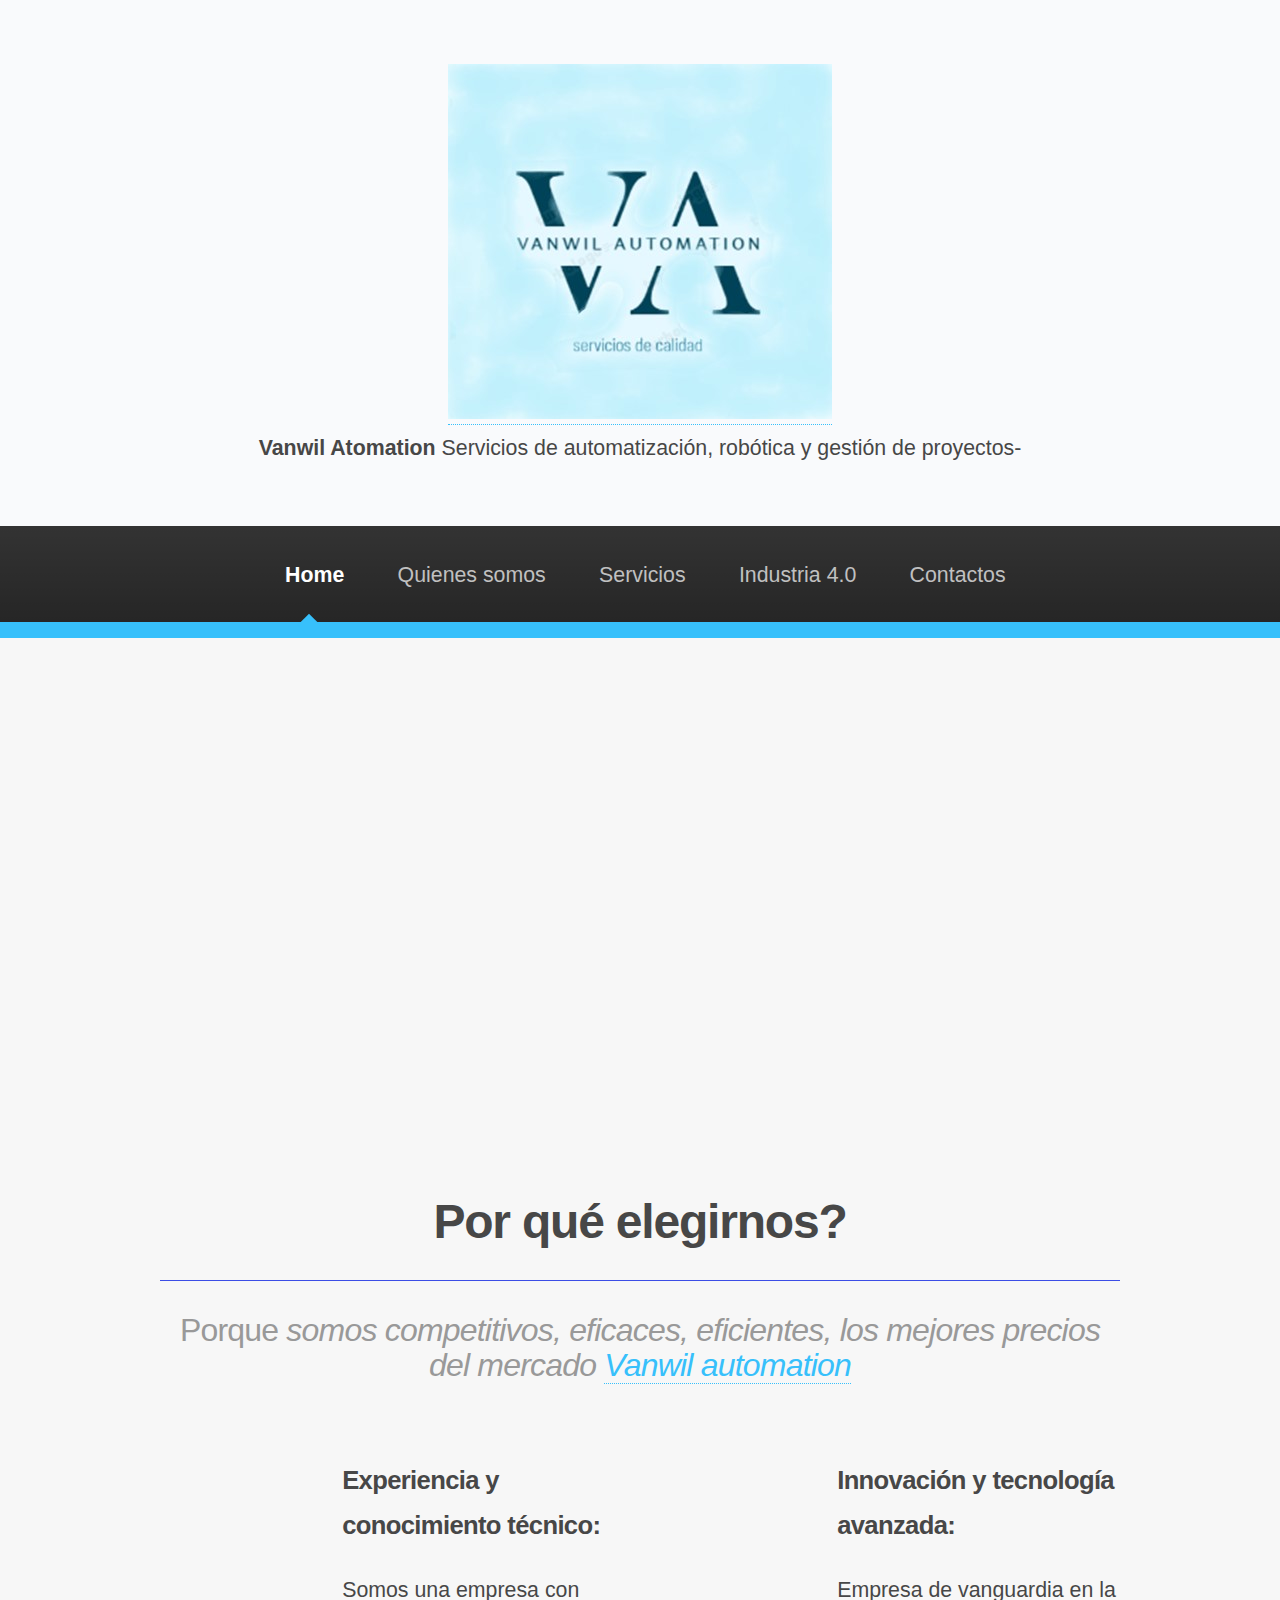
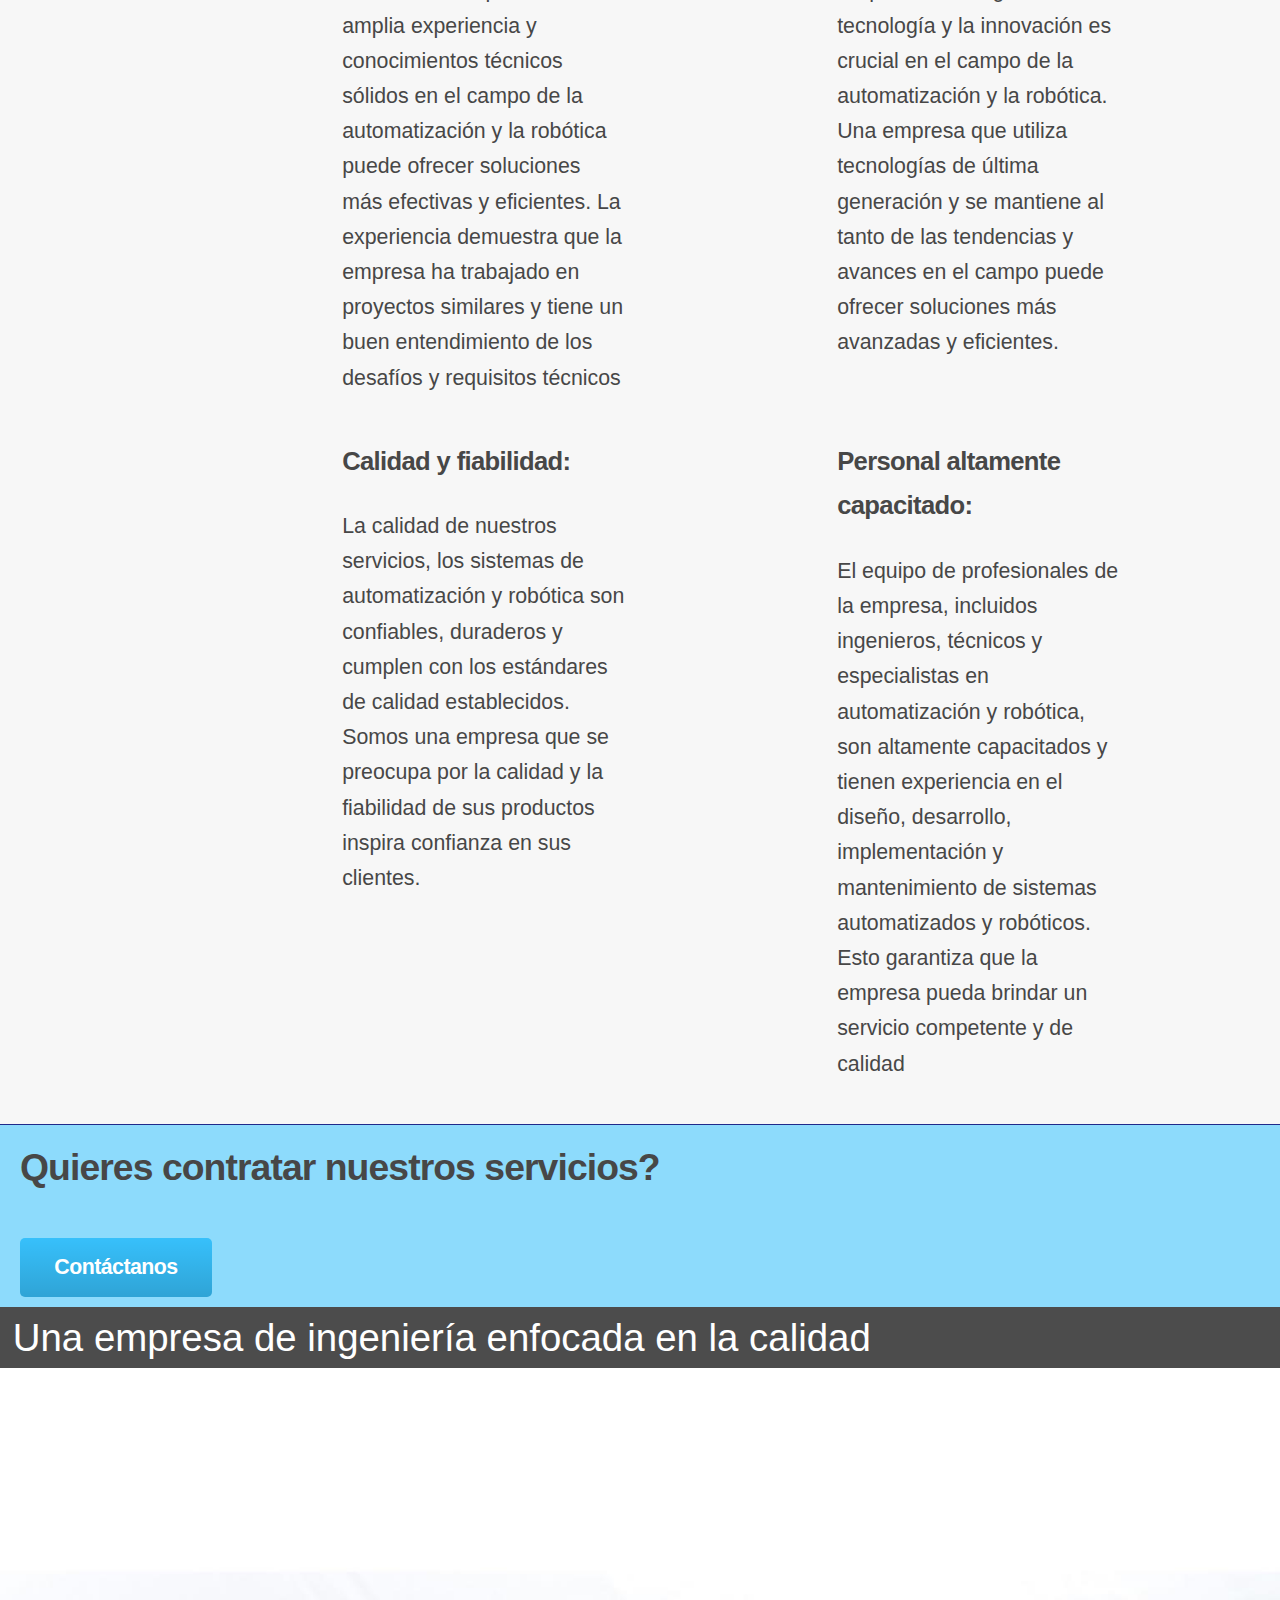
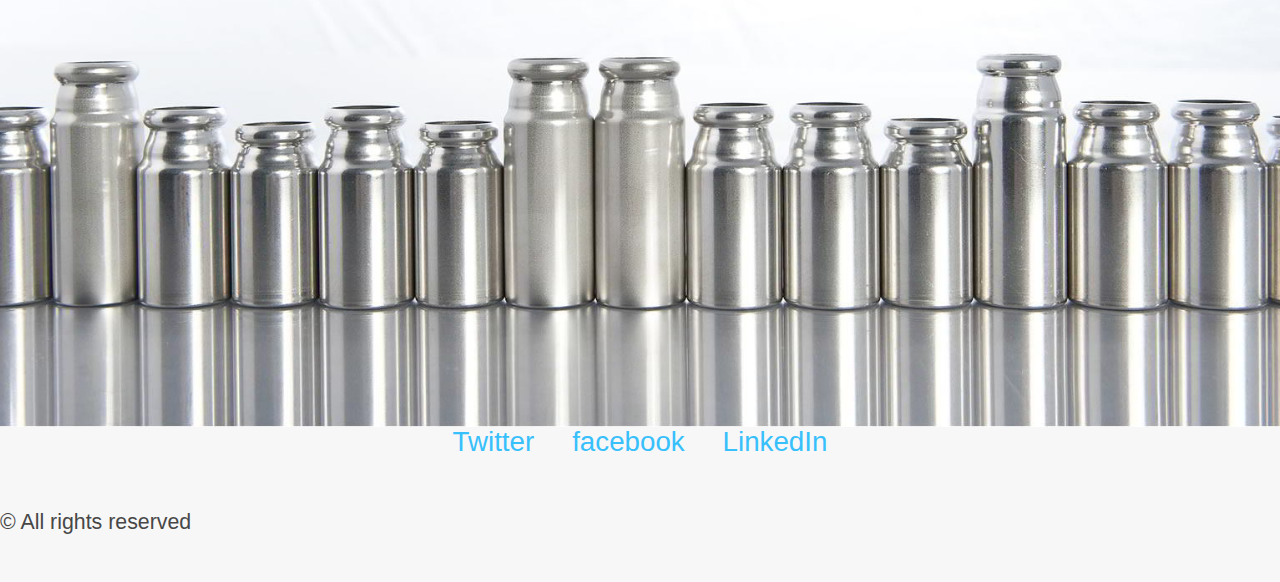
==== index.html @ 3be61e16 "arreglado encabezado html5 e idioma. Imágenes industria4, enlace logo" ====
<!DOCTYPE html>
<html lang="es">
	<head>
		<title>VanWil Automation</title>
		<meta charset="utf-8" />
		<meta name="viewport" content="width=device-width, initial-scale=1, user-scalable=no" />
		<link rel="stylesheet" href="style.css" />
		<link rel="icon" href="flaticon.jpg">
		<link rel="stylesheet" href= "https://www.flaticon.com/free-icons/automatic"/>
		<script>
			window.onload = function() {
			  var images = document.querySelectorAll('.image-box22 img');
			  var index = 0;
		
			  function changeImage() {
				images[index].classList.remove('active');
				index = (index + 1) % images.length;
				images[index].classList.add('active');
			  }
		
			  setInterval(changeImage, 3000);
			};
		  </script>
	</head>
	<body class="is-preload">
		<div id="page-wrapper">

			<!-- Header -->
			<div id="header">

				<!-- Logo -->
																									 
				<div class="logo-title">
					<div class="logo">
						<a title="Home" href="index.html"><img src="LOGO.jpg" alt="logo"></a>
					</div>
					<h1 class="title">Vanwil Atomation 
						<em>Servicios de automatización, robótica y gestión de proyectos-</em></h1>
				  </div>

					<!-- Nav -->
						<nav id="nav">
							<ul>
								<li class="current"><a href="index.html">Home</a></li>
								<li><a href="quienessomos.html">Quienes somos</a></li>
								<li><a href="servicios.html">Servicios</a></li>
								<li><a href="industria4.0.html">Industria 4.0</a></li>
								<li><a href="contactos.html">Contactos</a></li>
							</ul>
						</nav>

				</div>
				<div class="video-responsive">
					   <iframe src="https://www.youtube.com/embed/OmsjHP-Yej4" title="Automatización de Procesos Industriales" frameborder="0" allow="accelerometer; autoplay; clipboard-write; encrypted-media; gyroscope; picture-in-picture; web-share" allowfullscreen></iframe>
				</div>
				
				
	
			<!-- Gigantic Heading -->
				<section class="wrapper style2">
					<div class="container">
						<header class="major">
							<h2>Por qué elegirnos?</h2>
							<p>Porque  <em> somos competitivos, eficaces, eficientes, los mejores precios del mercado <a href="contactos.html">Vanwil automation</a></em></p>
						</header>
					</div>
				</section>

			<!-- Posts -->
				<section class="wrapper style1">
					<div class="container">
						<div class="row">
							<section class="col-6 col-12-narrower">
								<div class="box post">
									<a href="#" class="image left"><img src="https://th.bing.com/th/id/R.e890325b68b7413238dd6c9bfd5aa6a9?rik=tPpNaQdjNK7xMA&pid=ImgRaw&r=0" alt="" /></a>
									<div class="inner">
										<h3>Experiencia y conocimiento técnico: </h3>
										<p>Somos una empresa con amplia experiencia y conocimientos técnicos sólidos en el campo de la automatización y la robótica puede ofrecer soluciones más efectivas y eficientes. La experiencia demuestra que la empresa ha trabajado en proyectos similares y tiene un buen entendimiento de los desafíos y requisitos técnicos</p>
									</div>
								</div>
							</section>
							<section class="col-6 col-12-narrower">
								<div class="box post">
									<a href="#" class="image left"><img src="https://wonderfulengineering.com/wp-content/uploads/2021/03/Dyret-2-1-700x350.jpg" alt="" /></a>
									<div class="inner">
										<h3>Innovación y tecnología avanzada:</h3>
										<p> Empresa de vanguardia en la tecnología y la innovación es crucial en el campo de la automatización y la robótica. Una empresa que utiliza tecnologías de última generación y se mantiene al tanto de las tendencias y avances en el campo puede ofrecer soluciones más avanzadas y eficientes.</p>
									</div>
								</div>
							</section>
						</div>
						<div class="row">
							<section class="col-6 col-12-narrower">
								<div class="box post">
									<a href="#" class="image left"><img src="https://th.bing.com/th/id/OIP.pVTBRCieAH50RhQPYXQi9wHaE7?pid=ImgDet&rs=1" alt="" /></a>
									<div class="inner">
										<h3>Calidad y fiabilidad: </h3>
										<p>La calidad de nuestros servicios, los sistemas de automatización y robótica son confiables, duraderos y cumplen con los estándares de calidad establecidos. Somos una empresa que se preocupa por la calidad y la fiabilidad de sus productos inspira confianza en sus clientes.</p>
									</div>
								</div>
							</section>
							<section class="col-6 col-12-narrower">
								<div class="box post">
									<a href="#" class="image left"><img src="https://www.designworldonline.com/wp-content/uploads/TIM-factory-3-landscape_updated_Newsroom_tcm27-96916.jpg" alt="" /></a>
									<div class="inner">
										<h3>Personal altamente capacitado:</h3>
										<p> El equipo de profesionales de la empresa, incluidos ingenieros, técnicos y especialistas en automatización y robótica, son altamente capacitados y tienen experiencia en el diseño, desarrollo, implementación y mantenimiento de sistemas automatizados y robóticos. Esto garantiza que la empresa pueda brindar un servicio competente y de calidad</p>
									</div>
								</div>
							</section>
						</div>
					</div>
				</section>

			<!-- CTA -->
				<section >
					<div id="azul">
						<header>
							<h2>Quieres contratar nuestros servicios?</h2>
							<a href="contactos.html" class="button">Contáctanos</a>
						</header>
					</div>
				</section>

				


<div class="image-box22">
    <img class="first active" src="envases-de-aluminio.jpg" alt="envases-de-aluminio">
    <img class="second" src="automatizacion3.jpg" alt="automatizacion3">
    <img class="third" src="automatizacion-industrial.jpg" alt="automatizacion-industrial">
    <div class="title1"> Una empresa de ingeniería enfocada en la calidad </div>

	</div>  
</div>

					   <!-- Icons  -->
				 <section class="wrapper style2">
					<div class="container">
						<header class="major">
						<ul class="icons">
							<li><a href="#" class="icon brands fa-twitter">Twitter<span class="label">Twitter</span></a></li>
							<li><a href="#" class="icon brands fa-facebook-f">facebook<span class="label">Facebook</span></a></li>
							<li><a href="#" class="icon brands fa-linkedin-in">LinkedIn<span class="label">LinkedIn</span></a></li>
						</ul>
					</div>
				</section>

					<!-- Copyright -->
				<section>
					<div class="copyright">
						<ul class="menu">
							<li>&copy; All rights reserved</li>
						</ul>
					</div>
				</section>
				</div>

		</div>

	</body>
</html>
---- style.css ----
html, body, div, span, applet, object,
iframe, h1, h2, h3, h4, h5, h6, p, blockquote,
pre, a, abbr, acronym, address, big, cite,
code, del, dfn, em, img, ins, kbd, q, s, samp,
small, strike, strong, sub, sup, tt, var, b,
u, i, center, dl, dt, dd, ol, ul, li, fieldset,
form, label, legend, table, caption, tbody,
tfoot, thead, tr, th, td, article, aside,
canvas, details, embed, figure, figcaption,
footer, header, hgroup, menu, nav, output, ruby,
section, summary, time, mark, audio, video {
	margin: 0;
	padding: 0;
	border: 0;
	font-size: 100%;
	font: inherit;
	vertical-align: baseline;}

article, aside, details, figcaption, figure,
footer, header, hgroup, menu, nav, section {
	display: block;}

body {
	line-height: 1;
}



 /* Basic  header {
	display: flex;
	align-items: center;
	justify-content: space-between;
	padding: 10px 20px;
	background-color: #84caf8;
  }*/
  
  
  .image-box22 {
	width: 100%;
	height: 0;
	position: relative;
	overflow: hidden;
	padding-bottom: 56.25%;
  }
  
  .image-box22 img {
	width: 100%;
	height: 100%;
	position: absolute;
	top: 0;
	left: 0;
	opacity: 0;
	transition: opacity 1s ease-in-out;
	object-fit:cover;
  }
  
  .image-box22 img.active {
	opacity: 1;
  }
  
  .image-box22 img.first {
	animation: rotateImages 9s linear infinite;
  }
  
  .image-box22 img.second {
	animation: rotateImages 9s linear infinite -3s;
  }
  
  .image-box22 img.third {
	animation: rotateImages 9s linear infinite -6s;
  }
  
  @keyframes rotateImages {
	0% { opacity: 0; }
	20% { opacity: 1; }
	33.33% { opacity: 1; }
	53.33% { opacity: 0; }
	100% { opacity: 0; }
  }

  .image-box22 .title1 {
	position: absolute;
	top: 0;
	left: 0;
	width: 100%;
	background-color: rgba(0, 0, 0, 0.7);
	color: #fff;
	font-size: 3vw;
	padding: 1vw;
	box-sizing: border-box;
  }








  .image-container11 {
	width: 100%;
	height: 0;
	padding-bottom: 56.25%; /* Proporción 16:9 */
	position: relative;
	overflow: hidden;
  }
  
  .imagen-prueba {
	position: absolute;
	top: 0;
	left: 0;
	width: 100%;
	height: 100%;
	object-fit: cover;
  }
  

  .margensuperior {
	
	margin-bottom: 100;
	
  }

  .imagen-prueba2 {
	position: absolute ;
	top: 100;
	left: 190;
	right: 100em;
	width: 70%;
	height: 80%;
	/*object-fit: cover;*/
	animation-name: fade-in;
	animation-duration: 1s;
	animation-fill-mode: forwards;
	animation-delay: 0.5s;
  }

  #azul {
	display: flex;
	align-items: center;
	justify-content: space-between;
	padding: 10px 20px;
	background: #8ddbfc;
	border-top: solid 1px #202a8a;
  }





  .image-container11 {
	width: 100%;
	height: 0;
	padding-bottom: 56.25%; /* Proporción 16:9 */
	position: relative;
	overflow: hidden;
  }
  
  .imagen-prueba {
	position: absolute;
	top: 0;
	left: 0;
	width: 100%;
	height: 100%;
	object-fit: cover;
	animation-name: fade-in;
	animation-duration: 1s;
	animation-fill-mode: forwards;
	animation-delay: 0.5s;
  }
  
  @keyframes fade-in {
	0% {
	  opacity: 0;
	}
	100% {
	  opacity: 1;
	}
  }
  
/* Estilos para dispositivos con una resolución de pantalla de hasta 600px (teléfonos) */
@media (max-width: 600px) {
	/* Estilos específicos para teléfonos */
	
	/* Ajusta el tamaño del logo */
	.logo img {
	  max-width: 80%;
	}
	
	/* Ajusta el tamaño del título */
	.title {
	  font-size: 18px;
	}
	
	/* Ajusta el tamaño del menú de navegación */
	#nav ul {
	  flex-direction: column;
	}
	
	#nav li {
	  margin-bottom: 10px;
	}
  }









/*

  .logo {
	display: inline-block;
	height: 100px;
  }
  
  .logo img {
	height: 100%;
	margin-left: 0;
  }
  
  .title {
	display: inline-block;
	margin: 0 0 0 1550 px;
	font-size: 24px;
	align-items: center;
  }
  
*/
  .h4 {
	font-size: 1.005em;
	letter-spacing: -0.005em;
}
  





















ol, ul {
	list-style: none;
}

blockquote, q {
	quotes: none;
}

	blockquote:before, blockquote:after, q:before, q:after {
		content: '';
		content: none;
	}

table {
	border-collapse: collapse;
	border-spacing: 0;
}

body {
	-webkit-text-size-adjust: none;
}

mark {
	background-color: transparent;
	color: inherit;
}

input::-moz-focus-inner {
	border: 0;
	padding: 0;
}

input, select, textarea {
	-moz-appearance: none;
	-webkit-appearance: none;
	-ms-appearance: none;
	appearance: none;
}

/* Basic */

	html {
		box-sizing: border-box;
	}

	*, *:before, *:after {
		box-sizing: inherit;
	}

	body {
		background: #f7f7f7 url("images/bg01.png");
	}

		body.is-preload *, body.is-preload *:before, body.is-preload *:after {
			-moz-animation: none !important;
			-webkit-animation: none !important;
			-ms-animation: none !important;
			animation: none !important;
			-moz-transition: none !important;
			-webkit-transition: none !important;
			-ms-transition: none !important;
			transition: none !important;
		}

	body, input, select, textarea {
		color: #474747;
		font-family: 'Source Sans Pro', sans-serif;
		font-size: 16pt;
		font-weight: 300;
		line-height: 1.65em;
	}

	a {
		-moz-transition: color 0.2s ease-in-out, border-color 0.2s ease-in-out, opacity 0.2s ease-in-out;
		-webkit-transition: color 0.2s ease-in-out, border-color 0.2s ease-in-out, opacity 0.2s ease-in-out;
		-ms-transition: color 0.2s ease-in-out, border-color 0.2s ease-in-out, opacity 0.2s ease-in-out;
		transition: color 0.2s ease-in-out, border-color 0.2s ease-in-out, opacity 0.2s ease-in-out;
		color: #37c0fb;
		text-decoration: none;
		border-bottom: dotted 1px;
	}

		a:hover {
			color: #37c0fb;
			border-bottom-color: transparent;
		}

	strong, b {
		font-weight: 600;
	}

	em, i {
		font-style: italic;
	}

	p, ul, ol, dl, table, blockquote {
		margin: 0 0 2em 0;
	}

	h1, h2, h3, h4, h5, h6 {
		color: inherit;
		font-weight: 600;
		line-height: 1.75em;
		margin-bottom: 1em;
	}

		h1 a, h2 a, h3 a, h4 a, h5 a, h6 a {
			color: inherit;
			text-decoration: none;
		}

		h1 em, h2 em, h3 em, h4 em, h5 em, h6 em {
			font-style: normal;
			font-weight: 300;
		}

	h2 {
		font-size: 1.75em;
		letter-spacing: -0.025em;
	}

	h3 {
		font-size: 1.2em;
		letter-spacing: -0.025em;
	}

	sub {
		font-size: 0.8em;
		position: relative;
		top: 0.5em;
	}

	sup {
		font-size: 0.8em;
		position: relative;
		top: -0.5em;
	}

	hr {
		border-top: solid 1px #e0e0e0;
		border: 0;
		margin-bottom: 1.5em;
	}

	blockquote {
		border-left: solid 0.5em #e0e0e0;
		font-style: italic;
		padding: 1em 0 1em 2em;
	}

    .video-responsive {
            position: relative;
            padding-bottom: 40%; /* 16/9 ratio */
            padding-top: 30px; /* IE6 workaround*/
            height: 0;
            overflow: hidden;
            }
            
    .video-responsive iframe,
    .video-responsive object,
    .video-responsive embed {
            position: absolute;
            top: 0;
            left: 0;
            width: 100%;
            height: 100%;
            }

/* Estilos para dispositivos móviles */
@media (max-width: 767px) {
	.col-12 {
	  width: 100%;
	  padding: 0 10px;
	}
  }
  
  /* Estilos para tabletas */
  @media (min-width: 768px) and (max-width: 991px) {
	.col-md-6 {
	  width: 50%;
	  padding: 0 10px;
	}
  }
  
  /* Estilos para escritorios */
  @media (min-width: 992px) {
	.col-lg-3 {
	  width: 33.33%;
	  padding: 0 15px;
	}
  }
  
  /* Estilos generales para el contenedor de la imagen */
  .image-containe11r {
	text-align: center;
  }
  
  /* Estilos para la imagen */
  .imagen-prueba22 {
	max-width: 100%;
	height: auto;
  }
  

/* Container */

	.container {
		margin: 0 auto;
		max-width: 100%;
		width: 1400px;
	}

		@media screen and (max-width: 1680px) {

			.container {
				width: 1200px;
			}

		}

		@media screen and (max-width: 1280px) {

			.container {
				width: 960px;
			}

		}

		@media screen and (max-width: 980px) {

			.container {
				width: 95%;
			}

		}

		@media screen and (max-width: 840px) {

			.container {
				width: 95%;
			}

		}

		@media screen and (max-width: 736px) {

			.container {
				width: 90%;
			}

		}

		@media screen and (max-width: 480px) {

			.container {
				width: 100%;
			}

		}

/* Row */

	.row {
		display: flex;
		flex-wrap: wrap;
		box-sizing: border-box;
		align-items: stretch;
	}

		.row > * {
			box-sizing: border-box;
		}

		.row.gtr-uniform > * > :last-child {
			margin-bottom: 0;
		}

		.row.aln-left {
			justify-content: flex-start;
		}

		.row.aln-center {
			justify-content: center;
		}

		.row.aln-right {
			justify-content: flex-end;
		}

		.row.aln-top {
			align-items: flex-start;
		}

		.row.aln-middle {
			align-items: center;
		}

		.row.aln-bottom {
			align-items: flex-end;
		}

		.row > .imp {
			order: -1;
		}

		.row > .col-1 {
			width: 8.33333%;
		}

		.row > .off-1 {
			margin-left: 8.33333%;
		}

		.row > .col-2 {
			width: 16.66667%;
		}

		.row > .off-2 {
			margin-left: 16.66667%;
		}

		.row > .col-3 {
			width: 25%;
		}

		.row > .off-3 {
			margin-left: 25%;
		}

		.row > .col-4 {
			width: 33.33333%;
		}

		.row > .off-4 {
			margin-left: 33.33333%;
		}

		.row > .col-5 {
			width: 41.66667%;
		}

		.row > .off-5 {
			margin-left: 41.66667%;
		}

		.row > .col-6 {
			width: 50%;
		}

		.row > .off-6 {
			margin-left: 50%;
		}

		.row > .col-7 {
			width: 58.33333%;
		}

		.row > .off-7 {
			margin-left: 58.33333%;
		}

		.row > .col-8 {
			width: 66.66667%;
		}

		.row > .off-8 {
			margin-left: 66.66667%;
		}

		.row > .col-9 {
			width: 75%;
		}

		.row > .off-9 {
			margin-left: 75%;
		}

		.row > .col-10 {
			width: 83.33333%;
		}

		.row > .off-10 {
			margin-left: 83.33333%;
		}

		.row > .col-11 {
			width: 91.66667%;
		}

		.row > .off-11 {
			margin-left: 91.66667%;
		}

		.row > .col-12 {
			width: 100%;
		}

		.row > .off-12 {
			margin-left: 100%;
		}

		.row.gtr-0 {
			margin-top: 0px;
			margin-left: 0px;
		}

			.row.gtr-0 > * {
				padding: 0px 0 0 0px;
			}

			.row.gtr-0.gtr-uniform {
				margin-top: 0px;
			}

				.row.gtr-0.gtr-uniform > * {
					padding-top: 0px;
				}

		.row.gtr-25 {
			margin-top: -12.5px;
			margin-left: -12.5px;
		}

			.row.gtr-25 > * {
				padding: 12.5px 0 0 12.5px;
			}

			.row.gtr-25.gtr-uniform {
				margin-top: -12.5px;
			}

				.row.gtr-25.gtr-uniform > * {
					padding-top: 12.5px;
				}

		.row.gtr-50 {
			margin-top: -25px;
			margin-left: -25px;
		}

			.row.gtr-50 > * {
				padding: 25px 0 0 25px;
			}

			.row.gtr-50.gtr-uniform {
				margin-top: -25px;
			}

				.row.gtr-50.gtr-uniform > * {
					padding-top: 25px;
				}

		.row {
			margin-top: -50px;
			margin-left: -50px;
		}

			.row > * {
				padding: 50px 0 0 50px;
			}

			.row.gtr-uniform {
				margin-top: -50px;
			}

				.row.gtr-uniform > * {
					padding-top: 50px;
				}

		.row.gtr-150 {
			margin-top: -75px;
			margin-left: -75px;
		}

			.row.gtr-150 > * {
				padding: 75px 0 0 75px;
			}

			.row.gtr-150.gtr-uniform {
				margin-top: -75px;
			}

				.row.gtr-150.gtr-uniform > * {
					padding-top: 75px;
				}

		.row.gtr-200 {
			margin-top: -100px;
			margin-left: -100px;
		}

			.row.gtr-200 > * {
				padding: 100px 0 0 100px;
			}

			.row.gtr-200.gtr-uniform {
				margin-top: -100px;
			}

				.row.gtr-200.gtr-uniform > * {
					padding-top: 100px;
				}

		@media screen and (max-width: 1680px) {

			.row {
				display: flex;
				flex-wrap: wrap;
				box-sizing: border-box;
				align-items: stretch;
			}

				.row > * {
					box-sizing: border-box;
				}

				.row.gtr-uniform > * > :last-child {
					margin-bottom: 0;
				}

				.row.aln-left {
					justify-content: flex-start;
				}

				.row.aln-center {
					justify-content: center;
				}

				.row.aln-right {
					justify-content: flex-end;
				}

				.row.aln-top {
					align-items: flex-start;
				}

				.row.aln-middle {
					align-items: center;
				}

				.row.aln-bottom {
					align-items: flex-end;
				}

				.row > .imp-wide {
					order: -1;
				}

				.row > .col-1-wide {
					width: 8.33333%;
				}

				.row > .off-1-wide {
					margin-left: 8.33333%;
				}

				.row > .col-2-wide {
					width: 16.66667%;
				}

				.row > .off-2-wide {
					margin-left: 16.66667%;
				}

				.row > .col-3-wide {
					width: 25%;
				}

				.row > .off-3-wide {
					margin-left: 25%;
				}

				.row > .col-4-wide {
					width: 33.33333%;
				}

				.row > .off-4-wide {
					margin-left: 33.33333%;
				}

				.row > .col-5-wide {
					width: 41.66667%;
				}

				.row > .off-5-wide {
					margin-left: 41.66667%;
				}

				.row > .col-6-wide {
					width: 50%;
				}

				.row > .off-6-wide {
					margin-left: 50%;
				}

				.row > .col-7-wide {
					width: 58.33333%;
				}

				.row > .off-7-wide {
					margin-left: 58.33333%;
				}

				.row > .col-8-wide {
					width: 66.66667%;
				}

				.row > .off-8-wide {
					margin-left: 66.66667%;
				}

				.row > .col-9-wide {
					width: 75%;
				}

				.row > .off-9-wide {
					margin-left: 75%;
				}

				.row > .col-10-wide {
					width: 83.33333%;
				}

				.row > .off-10-wide {
					margin-left: 83.33333%;
				}

				.row > .col-11-wide {
					width: 91.66667%;
				}

				.row > .off-11-wide {
					margin-left: 91.66667%;
				}

				.row > .col-12-wide {
					width: 100%;
				}

				.row > .off-12-wide {
					margin-left: 100%;
				}

				.row.gtr-0 {
					margin-top: 0px;
					margin-left: 0px;
				}

					.row.gtr-0 > * {
						padding: 0px 0 0 0px;
					}

					.row.gtr-0.gtr-uniform {
						margin-top: 0px;
					}

						.row.gtr-0.gtr-uniform > * {
							padding-top: 0px;
						}

				.row.gtr-25 {
					margin-top: -10px;
					margin-left: -10px;
				}

					.row.gtr-25 > * {
						padding: 10px 0 0 10px;
					}

					.row.gtr-25.gtr-uniform {
						margin-top: -10px;
					}

						.row.gtr-25.gtr-uniform > * {
							padding-top: 10px;
						}

				.row.gtr-50 {
					margin-top: -20px;
					margin-left: -20px;
				}

					.row.gtr-50 > * {
						padding: 20px 0 0 20px;
					}

					.row.gtr-50.gtr-uniform {
						margin-top: -20px;
					}

						.row.gtr-50.gtr-uniform > * {
							padding-top: 20px;
						}

				.row {
					margin-top: -40px;
					margin-left: -40px;
				}

					.row > * {
						padding: 40px 0 0 40px;
					}

					.row.gtr-uniform {
						margin-top: -40px;
					}

						.row.gtr-uniform > * {
							padding-top: 40px;
						}

				.row.gtr-150 {
					margin-top: -60px;
					margin-left: -60px;
				}

					.row.gtr-150 > * {
						padding: 60px 0 0 60px;
					}

					.row.gtr-150.gtr-uniform {
						margin-top: -60px;
					}

						.row.gtr-150.gtr-uniform > * {
							padding-top: 60px;
						}

				.row.gtr-200 {
					margin-top: -80px;
					margin-left: -80px;
				}

					.row.gtr-200 > * {
						padding: 80px 0 0 80px;
					}

					.row.gtr-200.gtr-uniform {
						margin-top: -80px;
					}

						.row.gtr-200.gtr-uniform > * {
							padding-top: 80px;
						}

		}

		@media screen and (max-width: 1280px) {

			.row {
				display: flex;
				flex-wrap: wrap;
				box-sizing: border-box;
				align-items: stretch;
			}

				.row > * {
					box-sizing: border-box;
				}

				.row.gtr-uniform > * > :last-child {
					margin-bottom: 0;
				}

				.row.aln-left {
					justify-content: flex-start;
				}

				.row.aln-center {
					justify-content: center;
				}

				.row.aln-right {
					justify-content: flex-end;
				}

				.row.aln-top {
					align-items: flex-start;
				}

				.row.aln-middle {
					align-items: center;
				}

				.row.aln-bottom {
					align-items: flex-end;
				}

				.row > .imp-normal {
					order: -1;
				}

				.row > .col-1-normal {
					width: 8.33333%;
				}

				.row > .off-1-normal {
					margin-left: 8.33333%;
				}

				.row > .col-2-normal {
					width: 16.66667%;
				}

				.row > .off-2-normal {
					margin-left: 16.66667%;
				}

				.row > .col-3-normal {
					width: 25%;
				}

				.row > .off-3-normal {
					margin-left: 25%;
				}

				.row > .col-4-normal {
					width: 33.33333%;
				}

				.row > .off-4-normal {
					margin-left: 33.33333%;
				}

				.row > .col-5-normal {
					width: 41.66667%;
				}

				.row > .off-5-normal {
					margin-left: 41.66667%;
				}

				.row > .col-6-normal {
					width: 50%;
				}

				.row > .off-6-normal {
					margin-left: 50%;
				}

				.row > .col-7-normal {
					width: 58.33333%;
				}

				.row > .off-7-normal {
					margin-left: 58.33333%;
				}

				.row > .col-8-normal {
					width: 66.66667%;
				}

				.row > .off-8-normal {
					margin-left: 66.66667%;
				}

				.row > .col-9-normal {
					width: 75%;
				}

				.row > .off-9-normal {
					margin-left: 75%;
				}

				.row > .col-10-normal {
					width: 83.33333%;
				}

				.row > .off-10-normal {
					margin-left: 83.33333%;
				}

				.row > .col-11-normal {
					width: 91.66667%;
				}

				.row > .off-11-normal {
					margin-left: 91.66667%;
				}

				.row > .col-12-normal {
					width: 100%;
				}

				.row > .off-12-normal {
					margin-left: 100%;
				}

				.row.gtr-0 {
					margin-top: 0px;
					margin-left: 0px;
				}

					.row.gtr-0 > * {
						padding: 0px 0 0 0px;
					}

					.row.gtr-0.gtr-uniform {
						margin-top: 0px;
					}

						.row.gtr-0.gtr-uniform > * {
							padding-top: 0px;
						}

				.row.gtr-25 {
					margin-top: -7.5px;
					margin-left: -7.5px;
				}

					.row.gtr-25 > * {
						padding: 7.5px 0 0 7.5px;
					}

					.row.gtr-25.gtr-uniform {
						margin-top: -7.5px;
					}

						.row.gtr-25.gtr-uniform > * {
							padding-top: 7.5px;
						}

				.row.gtr-50 {
					margin-top: -15px;
					margin-left: -15px;
				}

					.row.gtr-50 > * {
						padding: 15px 0 0 15px;
					}

					.row.gtr-50.gtr-uniform {
						margin-top: -15px;
					}

						.row.gtr-50.gtr-uniform > * {
							padding-top: 15px;
						}

				.row {
					margin-top: -30px;
					margin-left: -30px;
				}

					.row > * {
						padding: 30px 0 0 30px;
					}

					.row.gtr-uniform {
						margin-top: -30px;
					}

						.row.gtr-uniform > * {
							padding-top: 30px;
						}

				.row.gtr-150 {
					margin-top: -45px;
					margin-left: -45px;
				}

					.row.gtr-150 > * {
						padding: 45px 0 0 45px;
					}

					.row.gtr-150.gtr-uniform {
						margin-top: -45px;
					}

						.row.gtr-150.gtr-uniform > * {
							padding-top: 45px;
						}

				.row.gtr-200 {
					margin-top: -60px;
					margin-left: -60px;
				}

					.row.gtr-200 > * {
						padding: 60px 0 0 60px;
					}

					.row.gtr-200.gtr-uniform {
						margin-top: -60px;
					}

						.row.gtr-200.gtr-uniform > * {
							padding-top: 60px;
						}

		}

		@media screen and (max-width: 980px) {

			.row {
				display: flex;
				flex-wrap: wrap;
				box-sizing: border-box;
				align-items: stretch;
			}

				.row > * {
					box-sizing: border-box;
				}

				.row.gtr-uniform > * > :last-child {
					margin-bottom: 0;
				}

				.row.aln-left {
					justify-content: flex-start;
				}

				.row.aln-center {
					justify-content: center;
				}

				.row.aln-right {
					justify-content: flex-end;
				}

				.row.aln-top {
					align-items: flex-start;
				}

				.row.aln-middle {
					align-items: center;
				}

				.row.aln-bottom {
					align-items: flex-end;
				}

				.row > .imp-narrow {
					order: -1;
				}

				.row > .col-1-narrow {
					width: 8.33333%;
				}

				.row > .off-1-narrow {
					margin-left: 8.33333%;
				}

				.row > .col-2-narrow {
					width: 16.66667%;
				}

				.row > .off-2-narrow {
					margin-left: 16.66667%;
				}

				.row > .col-3-narrow {
					width: 25%;
				}

				.row > .off-3-narrow {
					margin-left: 25%;
				}

				.row > .col-4-narrow {
					width: 33.33333%;
				}

				.row > .off-4-narrow {
					margin-left: 33.33333%;
				}

				.row > .col-5-narrow {
					width: 41.66667%;
				}

				.row > .off-5-narrow {
					margin-left: 41.66667%;
				}

				.row > .col-6-narrow {
					width: 50%;
				}

				.row > .off-6-narrow {
					margin-left: 50%;
				}

				.row > .col-7-narrow {
					width: 58.33333%;
				}

				.row > .off-7-narrow {
					margin-left: 58.33333%;
				}

				.row > .col-8-narrow {
					width: 66.66667%;
				}

				.row > .off-8-narrow {
					margin-left: 66.66667%;
				}

				.row > .col-9-narrow {
					width: 75%;
				}

				.row > .off-9-narrow {
					margin-left: 75%;
				}

				.row > .col-10-narrow {
					width: 83.33333%;
				}

				.row > .off-10-narrow {
					margin-left: 83.33333%;
				}

				.row > .col-11-narrow {
					width: 91.66667%;
				}

				.row > .off-11-narrow {
					margin-left: 91.66667%;
				}

				.row > .col-12-narrow {
					width: 100%;
				}

				.row > .off-12-narrow {
					margin-left: 100%;
				}

				.row.gtr-0 {
					margin-top: 0px;
					margin-left: 0px;
				}

					.row.gtr-0 > * {
						padding: 0px 0 0 0px;
					}

					.row.gtr-0.gtr-uniform {
						margin-top: 0px;
					}

						.row.gtr-0.gtr-uniform > * {
							padding-top: 0px;
						}

				.row.gtr-25 {
					margin-top: -7.5px;
					margin-left: -7.5px;
				}

					.row.gtr-25 > * {
						padding: 7.5px 0 0 7.5px;
					}

					.row.gtr-25.gtr-uniform {
						margin-top: -7.5px;
					}

						.row.gtr-25.gtr-uniform > * {
							padding-top: 7.5px;
						}

				.row.gtr-50 {
					margin-top: -15px;
					margin-left: -15px;
				}

					.row.gtr-50 > * {
						padding: 15px 0 0 15px;
					}

					.row.gtr-50.gtr-uniform {
						margin-top: -15px;
					}

						.row.gtr-50.gtr-uniform > * {
							padding-top: 15px;
						}

				.row {
					margin-top: -30px;
					margin-left: -30px;
				}

					.row > * {
						padding: 30px 0 0 30px;
					}

					.row.gtr-uniform {
						margin-top: -30px;
					}

						.row.gtr-uniform > * {
							padding-top: 30px;
						}

				.row.gtr-150 {
					margin-top: -45px;
					margin-left: -45px;
				}

					.row.gtr-150 > * {
						padding: 45px 0 0 45px;
					}

					.row.gtr-150.gtr-uniform {
						margin-top: -45px;
					}

						.row.gtr-150.gtr-uniform > * {
							padding-top: 45px;
						}

				.row.gtr-200 {
					margin-top: -60px;
					margin-left: -60px;
				}

					.row.gtr-200 > * {
						padding: 60px 0 0 60px;
					}

					.row.gtr-200.gtr-uniform {
						margin-top: -60px;
					}

						.row.gtr-200.gtr-uniform > * {
							padding-top: 60px;
						}

		}

		@media screen and (max-width: 840px) {

			.row {
				display: flex;
				flex-wrap: wrap;
				box-sizing: border-box;
				align-items: stretch;
			}

				.row > * {
					box-sizing: border-box;
				}

				.row.gtr-uniform > * > :last-child {
					margin-bottom: 0;
				}

				.row.aln-left {
					justify-content: flex-start;
				}

				.row.aln-center {
					justify-content: center;
				}

				.row.aln-right {
					justify-content: flex-end;
				}

				.row.aln-top {
					align-items: flex-start;
				}

				.row.aln-middle {
					align-items: center;
				}

				.row.aln-bottom {
					align-items: flex-end;
				}

				.row > .imp-narrower {
					order: -1;
				}

				.row > .col-1-narrower {
					width: 8.33333%;
				}

				.row > .off-1-narrower {
					margin-left: 8.33333%;
				}

				.row > .col-2-narrower {
					width: 16.66667%;
				}

				.row > .off-2-narrower {
					margin-left: 16.66667%;
				}

				.row > .col-3-narrower {
					width: 25%;
				}

				.row > .off-3-narrower {
					margin-left: 25%;
				}

				.row > .col-4-narrower {
					width: 33.33333%;
				}

				.row > .off-4-narrower {
					margin-left: 33.33333%;
				}

				.row > .col-5-narrower {
					width: 41.66667%;
				}

				.row > .off-5-narrower {
					margin-left: 41.66667%;
				}

				.row > .col-6-narrower {
					width: 50%;
				}

				.row > .off-6-narrower {
					margin-left: 50%;
				}

				.row > .col-7-narrower {
					width: 58.33333%;
				}

				.row > .off-7-narrower {
					margin-left: 58.33333%;
				}

				.row > .col-8-narrower {
					width: 66.66667%;
				}

				.row > .off-8-narrower {
					margin-left: 66.66667%;
				}

				.row > .col-9-narrower {
					width: 75%;
				}

				.row > .off-9-narrower {
					margin-left: 75%;
				}

				.row > .col-10-narrower {
					width: 83.33333%;
				}

				.row > .off-10-narrower {
					margin-left: 83.33333%;
				}

				.row > .col-11-narrower {
					width: 91.66667%;
				}

				.row > .off-11-narrower {
					margin-left: 91.66667%;
				}

				.row > .col-12-narrower {
					width: 100%;
				}

				.row > .off-12-narrower {
					margin-left: 100%;
				}

				.row.gtr-0 {
					margin-top: 0px;
					margin-left: 0px;
				}

					.row.gtr-0 > * {
						padding: 0px 0 0 0px;
					}

					.row.gtr-0.gtr-uniform {
						margin-top: 0px;
					}

						.row.gtr-0.gtr-uniform > * {
							padding-top: 0px;
						}

				.row.gtr-25 {
					margin-top: -7.5px;
					margin-left: -7.5px;
				}

					.row.gtr-25 > * {
						padding: 7.5px 0 0 7.5px;
					}

					.row.gtr-25.gtr-uniform {
						margin-top: -7.5px;
					}

						.row.gtr-25.gtr-uniform > * {
							padding-top: 7.5px;
						}

				.row.gtr-50 {
					margin-top: -15px;
					margin-left: -15px;
				}

					.row.gtr-50 > * {
						padding: 15px 0 0 15px;
					}

					.row.gtr-50.gtr-uniform {
						margin-top: -15px;
					}

						.row.gtr-50.gtr-uniform > * {
							padding-top: 15px;
						}

				.row {
					margin-top: -30px;
					margin-left: -30px;
				}

					.row > * {
						padding: 30px 0 0 30px;
					}

					.row.gtr-uniform {
						margin-top: -30px;
					}

						.row.gtr-uniform > * {
							padding-top: 30px;
						}

				.row.gtr-150 {
					margin-top: -45px;
					margin-left: -45px;
				}

					.row.gtr-150 > * {
						padding: 45px 0 0 45px;
					}

					.row.gtr-150.gtr-uniform {
						margin-top: -45px;
					}

						.row.gtr-150.gtr-uniform > * {
							padding-top: 45px;
						}

				.row.gtr-200 {
					margin-top: -60px;
					margin-left: -60px;
				}

					.row.gtr-200 > * {
						padding: 60px 0 0 60px;
					}

					.row.gtr-200.gtr-uniform {
						margin-top: -60px;
					}

						.row.gtr-200.gtr-uniform > * {
							padding-top: 60px;
						}

		}

		@media screen and (max-width: 736px) {

			.row {
				display: flex;
				flex-wrap: wrap;
				box-sizing: border-box;
				align-items: stretch;
			}

				.row > * {
					box-sizing: border-box;
				}

				.row.gtr-uniform > * > :last-child {
					margin-bottom: 0;
				}

				.row.aln-left {
					justify-content: flex-start;
				}

				.row.aln-center {
					justify-content: center;
				}

				.row.aln-right {
					justify-content: flex-end;
				}

				.row.aln-top {
					align-items: flex-start;
				}

				.row.aln-middle {
					align-items: center;
				}

				.row.aln-bottom {
					align-items: flex-end;
				}

				.row > .imp-mobile {
					order: -1;
				}

				.row > .col-1-mobile {
					width: 8.33333%;
				}

				.row > .off-1-mobile {
					margin-left: 8.33333%;
				}

				.row > .col-2-mobile {
					width: 16.66667%;
				}

				.row > .off-2-mobile {
					margin-left: 16.66667%;
				}

				.row > .col-3-mobile {
					width: 25%;
				}

				.row > .off-3-mobile {
					margin-left: 25%;
				}

				.row > .col-4-mobile {
					width: 33.33333%;
				}

				.row > .off-4-mobile {
					margin-left: 33.33333%;
				}

				.row > .col-5-mobile {
					width: 41.66667%;
				}

				.row > .off-5-mobile {
					margin-left: 41.66667%;
				}

				.row > .col-6-mobile {
					width: 50%;
				}

				.row > .off-6-mobile {
					margin-left: 50%;
				}

				.row > .col-7-mobile {
					width: 58.33333%;
				}

				.row > .off-7-mobile {
					margin-left: 58.33333%;
				}

				.row > .col-8-mobile {
					width: 66.66667%;
				}

				.row > .off-8-mobile {
					margin-left: 66.66667%;
				}

				.row > .col-9-mobile {
					width: 75%;
				}

				.row > .off-9-mobile {
					margin-left: 75%;
				}

				.row > .col-10-mobile {
					width: 83.33333%;
				}

				.row > .off-10-mobile {
					margin-left: 83.33333%;
				}

				.row > .col-11-mobile {
					width: 91.66667%;
				}

				.row > .off-11-mobile {
					margin-left: 91.66667%;
				}

				.row > .col-12-mobile {
					width: 100%;
				}

				.row > .off-12-mobile {
					margin-left: 100%;
				}

				.row.gtr-0 {
					margin-top: 0px;
					margin-left: 0px;
				}

					.row.gtr-0 > * {
						padding: 0px 0 0 0px;
					}

					.row.gtr-0.gtr-uniform {
						margin-top: 0px;
					}

						.row.gtr-0.gtr-uniform > * {
							padding-top: 0px;
						}

				.row.gtr-25 {
					margin-top: -5px;
					margin-left: -5px;
				}

					.row.gtr-25 > * {
						padding: 5px 0 0 5px;
					}

					.row.gtr-25.gtr-uniform {
						margin-top: -5px;
					}

						.row.gtr-25.gtr-uniform > * {
							padding-top: 5px;
						}

				.row.gtr-50 {
					margin-top: -10px;
					margin-left: -10px;
				}

					.row.gtr-50 > * {
						padding: 10px 0 0 10px;
					}

					.row.gtr-50.gtr-uniform {
						margin-top: -10px;
					}

						.row.gtr-50.gtr-uniform > * {
							padding-top: 10px;
						}

				.row {
					margin-top: -20px;
					margin-left: -20px;
				}

					.row > * {
						padding: 20px 0 0 20px;
					}

					.row.gtr-uniform {
						margin-top: -20px;
					}

						.row.gtr-uniform > * {
							padding-top: 20px;
						}

				.row.gtr-150 {
					margin-top: -30px;
					margin-left: -30px;
				}

					.row.gtr-150 > * {
						padding: 30px 0 0 30px;
					}

					.row.gtr-150.gtr-uniform {
						margin-top: -30px;
					}

						.row.gtr-150.gtr-uniform > * {
							padding-top: 30px;
						}

				.row.gtr-200 {
					margin-top: -40px;
					margin-left: -40px;
				}

					.row.gtr-200 > * {
						padding: 40px 0 0 40px;
					}

					.row.gtr-200.gtr-uniform {
						margin-top: -40px;
					}

						.row.gtr-200.gtr-uniform > * {
							padding-top: 40px;
						}

		}

		@media screen and (max-width: 480px) {

			.row {
				display: flex;
				flex-wrap: wrap;
				box-sizing: border-box;
				align-items: stretch;
			}

				.row > * {
					box-sizing: border-box;
				}

				.row.gtr-uniform > * > :last-child {
					margin-bottom: 0;
				}

				.row.aln-left {
					justify-content: flex-start;
				}

				.row.aln-center {
					justify-content: center;
				}

				.row.aln-right {
					justify-content: flex-end;
				}

				.row.aln-top {
					align-items: flex-start;
				}

				.row.aln-middle {
					align-items: center;
				}

				.row.aln-bottom {
					align-items: flex-end;
				}

				.row > .imp-mobilep {
					order: -1;
				}

				.row > .col-1-mobilep {
					width: 8.33333%;
				}

				.row > .off-1-mobilep {
					margin-left: 8.33333%;
				}

				.row > .col-2-mobilep {
					width: 16.66667%;
				}

				.row > .off-2-mobilep {
					margin-left: 16.66667%;
				}

				.row > .col-3-mobilep {
					width: 25%;
				}

				.row > .off-3-mobilep {
					margin-left: 25%;
				}

				.row > .col-4-mobilep {
					width: 33.33333%;
				}

				.row > .off-4-mobilep {
					margin-left: 33.33333%;
				}

				.row > .col-5-mobilep {
					width: 41.66667%;
				}

				.row > .off-5-mobilep {
					margin-left: 41.66667%;
				}

				.row > .col-6-mobilep {
					width: 50%;
				}

				.row > .off-6-mobilep {
					margin-left: 50%;
				}

				.row > .col-7-mobilep {
					width: 58.33333%;
				}

				.row > .off-7-mobilep {
					margin-left: 58.33333%;
				}

				.row > .col-8-mobilep {
					width: 66.66667%;
				}

				.row > .off-8-mobilep {
					margin-left: 66.66667%;
				}

				.row > .col-9-mobilep {
					width: 75%;
				}

				.row > .off-9-mobilep {
					margin-left: 75%;
				}

				.row > .col-10-mobilep {
					width: 83.33333%;
				}

				.row > .off-10-mobilep {
					margin-left: 83.33333%;
				}

				.row > .col-11-mobilep {
					width: 91.66667%;
				}

				.row > .off-11-mobilep {
					margin-left: 91.66667%;
				}

				.row > .col-12-mobilep {
					width: 100%;
				}

				.row > .off-12-mobilep {
					margin-left: 100%;
				}

				.row.gtr-0 {
					margin-top: 0px;
					margin-left: 0px;
				}

					.row.gtr-0 > * {
						padding: 0px 0 0 0px;
					}

					.row.gtr-0.gtr-uniform {
						margin-top: 0px;
					}

						.row.gtr-0.gtr-uniform > * {
							padding-top: 0px;
						}

				.row.gtr-25 {
					margin-top: -5px;
					margin-left: -5px;
				}

					.row.gtr-25 > * {
						padding: 5px 0 0 5px;
					}

					.row.gtr-25.gtr-uniform {
						margin-top: -5px;
					}

						.row.gtr-25.gtr-uniform > * {
							padding-top: 5px;
						}

				.row.gtr-50 {
					margin-top: -10px;
					margin-left: -10px;
				}

					.row.gtr-50 > * {
						padding: 10px 0 0 10px;
					}

					.row.gtr-50.gtr-uniform {
						margin-top: -10px;
					}

						.row.gtr-50.gtr-uniform > * {
							padding-top: 10px;
						}

				.row {
					margin-top: -20px;
					margin-left: -20px;
				}

					.row > * {
						padding: 20px 0 0 20px;
					}

					.row.gtr-uniform {
						margin-top: -20px;
					}

						.row.gtr-uniform > * {
							padding-top: 20px;
						}

				.row.gtr-150 {
					margin-top: -30px;
					margin-left: -30px;
				}

					.row.gtr-150 > * {
						padding: 30px 0 0 30px;
					}

					.row.gtr-150.gtr-uniform {
						margin-top: -30px;
					}

						.row.gtr-150.gtr-uniform > * {
							padding-top: 30px;
						}

				.row.gtr-200 {
					margin-top: -40px;
					margin-left: -40px;
				}

					.row.gtr-200 > * {
						padding: 40px 0 0 40px;
					}

					.row.gtr-200.gtr-uniform {
						margin-top: -40px;
					}

						.row.gtr-200.gtr-uniform > * {
							padding-top: 40px;
						}

		}

/* Section/Article */

	section.special, article.special {
		text-align: center;
	}

	header p {
		color: #999;
		font-size: 1.25em;
		position: relative;
		margin-top: -1.25em;
		margin-bottom: 2.25em;
	}

	header.major {
		text-align: center;
		margin: 0 0 2em 0;
	}

		header.major h2 {
			font-size: 2.25em;
		}

		header.major p {
			position: relative;
			border-top: solid 1px #3c4de6;
			padding: 1em 0 0 0;
			margin: 0;
			top: -1em;
			font-size: 1.5em;
			letter-spacing: -0.025em;
		}

	footer {
		margin: 0 0 3em 0;
	}

		footer > :last-child {
			margin-bottom: 0;
		}

		footer.major {
			padding-top: 3em;
		}

/* Form */

	input[type="text"],
	input[type="password"],
	input[type="email"],
	textarea {
		-moz-appearance: none;
		-webkit-appearance: none;
		-ms-appearance: none;
		appearance: none;
		-moz-transition: border-color 0.2s ease-in-out;
		-webkit-transition: border-color 0.2s ease-in-out;
		-ms-transition: border-color 0.2s ease-in-out;
		transition: border-color 0.2s ease-in-out;
		background: #fff;
		border: solid 1px #e0e0e0;
		border-radius: 5px;
		color: inherit;
		display: block;
		outline: 0;
		padding: 0.75em;
		text-decoration: none;
		width: 100%;
	}

		input[type="text"]:focus,
		input[type="password"]:focus,
		input[type="email"]:focus,
		textarea:focus {
			border-color: #37c0fb;
		}

	input[type="text"],
	input[type="password"],
	input[type="email"] {
		line-height: 1em;
	}

	label {
		display: block;
		color: inherit;
		font-weight: 400;
		line-height: 1.75em;
		margin-bottom: 0.5em;
	}

	::-webkit-input-placeholder {
		color: #999;
		position: relative;
		top: 3px;
	}

	:-moz-placeholder {
		color: #999;
	}

	::-moz-placeholder {
		color: #999;
	}

	:-ms-input-placeholder {
		color: #999;
	}

/* Image */

	.image {
		border: 0;
		display: inline-block;
		position: relative;
		border-radius: 5px;
	}

		.image img {
			display: block;
			border-radius: 5px;
		}

		.image.left {
			display: block;
			float: left;
			margin: 0 2em 2em 0;
			position: relative;
			top: 0.25em;
		}

			.image.left img {
				display: block;
				width: 100%;
			}

		.image.fit {
			display: block;
		}

			.image.fit img {
				display: block;
				width: 100%;
			}

		.image.featured {
			display: block;
			margin: 0 0 2em 0;
		}

			.image.featured img {
				display: block;
				width: 100%;
			}

/* Icon */

	.icon {
		text-decoration: none;
		position: relative;
		text-decoration: none;
	}

		.icon:before {
			-moz-osx-font-smoothing: grayscale;
			-webkit-font-smoothing: antialiased;
			display: inline-block;
			font-style: normal;
			font-variant: normal;
			text-rendering: auto;
			line-height: 1;
			text-transform: none !important;
			font-family: 'Font Awesome 5 Free';
			font-weight: 400;
		}

		.icon > .label {
			display: none;
		}

		.icon:before {
			line-height: inherit;
		}

		.icon.solid:before {
			font-weight: 900;
		}

		.icon.brands:before {
			font-family: 'Font Awesome 5 Brands';
		}

		.icon.major {
			text-align: center;
			cursor: default;
			background-color: #37c0fb;
			background-image: -moz-linear-gradient(top, rgba(0,0,0,0), rgba(0,0,0,0.15)), url("images/bg01.png");
			background-image: -webkit-linear-gradient(top, rgba(0,0,0,0), rgba(0,0,0,0.15)), url("images/bg01.png");
			background-image: -ms-linear-gradient(top, rgba(0,0,0,0), rgba(0,0,0,0.15)), url("images/bg01.png");
			background-image: linear-gradient(top, rgba(0,0,0,0), rgba(0,0,0,0.15)), url("images/bg01.png");
			color: #fff;
			border-radius: 100%;
			display: inline-block;
			width: 5em;
			height: 5em;
			line-height: 5em;
			box-shadow: 0 0 0 7px white, 0 0 0 8px #e0e0e0;
			margin: 0 0 2em 0;
		}

			.icon.major:before {
				font-size: 36px;
			}

/* Lists */

	ol {
		list-style: decimal;
		padding-left: 1.25em;
	}

		ol li {
			padding-left: 0.25em;
		}

	ul {
		list-style: disc;
		padding-left: 1em;
	}

		ul li {
			padding-left: 0.5em;
		}

/* Links */

	ul.links {
		list-style: none;
		padding-left: 0;
	}

		ul.links li {
			line-height: 2.5em;
			padding-left: 0;
		}

/* Icons */

	ul.icons {
		cursor: default;
		list-style: none;
		padding-left: 0;
	}

		ul.icons li {
			display: inline-block;
			line-height: 1em;
			padding-left: 1.5em;
		}

			ul.icons li:first-child {
				padding-left: 0;
			}

			ul.icons li a, ul.icons li span {
				font-size: 1.3em;
				border: 0;
			}

	

		#map {
			height: 500px;
			width: 100%;
			
		}
		
   

/* Menu */

	ul.menu {
		list-style: none;
		padding-left: 0;
	}

		ul.menu li {
			border-left: solid 1px #e0e0e0;
			display: inline-block;
			padding: 0 0 0 1em;
			margin: 0 0 0 1em;
		}

			ul.menu li:first-child {
				border-left: 0;
				margin-left: 0;
				padding-left: 0;
			}

/* Actions */

	ul.actions {
		display: -moz-flex;
		display: -webkit-flex;
		display: -ms-flex;
		display: flex;
		cursor: default;
		list-style: none;
		margin-left: -1em;
		padding-left: 0;
	}

		ul.actions li {
			padding: 0 0 0 1em;
			vertical-align: middle;
		}

		ul.actions.special {
			-moz-justify-content: center;
			-webkit-justify-content: center;
			-ms-justify-content: center;
			justify-content: center;
			width: 100%;
			margin-left: 0;
		}

			ul.actions.special li:first-child {
				padding-left: 0;
			}

		ul.actions.stacked {
			-moz-flex-direction: column;
			-webkit-flex-direction: column;
			-ms-flex-direction: column;
			flex-direction: column;
			margin-left: 0;
		}

			ul.actions.stacked li {
				padding: 1.25em 0 0 0;
			}

				ul.actions.stacked li:first-child {
					padding-top: 0;
				}

		ul.actions.fit {
			width: calc(100% + 1em);
		}

			ul.actions.fit li {
				-moz-flex-grow: 1;
				-webkit-flex-grow: 1;
				-ms-flex-grow: 1;
				flex-grow: 1;
				-moz-flex-shrink: 1;
				-webkit-flex-shrink: 1;
				-ms-flex-shrink: 1;
				flex-shrink: 1;
				width: 100%;
			}

				ul.actions.fit li > * {
					width: 100%;
				}

			ul.actions.fit.stacked {
				width: 100%;
			}

		@media screen and (max-width: 736px) {

			ul.actions:not(.fixed) {
				-moz-flex-direction: column;
				-webkit-flex-direction: column;
				-ms-flex-direction: column;
				flex-direction: column;
				margin-left: 0;
				width: 100% !important;
			}

				ul.actions:not(.fixed) li {
					-moz-flex-grow: 1;
					-webkit-flex-grow: 1;
					-ms-flex-grow: 1;
					flex-grow: 1;
					-moz-flex-shrink: 1;
					-webkit-flex-shrink: 1;
					-ms-flex-shrink: 1;
					flex-shrink: 1;
					padding: 1em 0 0 0;
					text-align: center;
					width: 100%;
				}

					ul.actions:not(.fixed) li > * {
						width: 100%;
					}

					ul.actions:not(.fixed) li:first-child {
						padding-top: 0;
					}

					ul.actions:not(.fixed) li input[type="submit"],
					ul.actions:not(.fixed) li input[type="reset"],
					ul.actions:not(.fixed) li input[type="button"],
					ul.actions:not(.fixed) li button,
					ul.actions:not(.fixed) li .button {
						width: 100%;
					}

						ul.actions:not(.fixed) li input[type="submit"].icon:before,
						ul.actions:not(.fixed) li input[type="reset"].icon:before,
						ul.actions:not(.fixed) li input[type="button"].icon:before,
						ul.actions:not(.fixed) li button.icon:before,
						ul.actions:not(.fixed) li .button.icon:before {
							margin-left: -0.5em;
						}

		}

/* Tables */

	table {
		width: 100%;
	}

		table.default {
			width: 100%;
		}

			table.default tbody tr {
				border-bottom: solid 1px #e0e0e0;
			}

			table.default td {
				padding: 0.5em 1em 0.5em 1em;
			}

			table.default th {
				font-weight: 600;
				padding: 0.5em 1em 0.5em 1em;
				text-align: left;
			}

			table.default thead {
				background-color: #555555;
				background-image: -moz-linear-gradient(top, rgba(0,0,0,0), rgba(0,0,0,0.15)), url("images/bg01.png");
				background-image: -webkit-linear-gradient(top, rgba(0,0,0,0), rgba(0,0,0,0.15)), url("images/bg01.png");
				background-image: -ms-linear-gradient(top, rgba(0,0,0,0), rgba(0,0,0,0.15)), url("images/bg01.png");
				background-image: linear-gradient(top, rgba(0,0,0,0), rgba(0,0,0,0.15)), url("images/bg01.png");
				color: #fff;
			}

/* Button */

	input[type="submit"],
	input[type="reset"],
	input[type="button"],
	button,
	.button {
		-moz-appearance: none;
		-webkit-appearance: none;
		-ms-appearance: none;
		appearance: none;
		-moz-transition: background-color 0.2s ease-in-out, color 0.2s ease-in-out, box-shadow 0.2s ease-in-out;
		-webkit-transition: background-color 0.2s ease-in-out, color 0.2s ease-in-out, box-shadow 0.2s ease-in-out;
		-ms-transition: background-color 0.2s ease-in-out, color 0.2s ease-in-out, box-shadow 0.2s ease-in-out;
		transition: background-color 0.2s ease-in-out, color 0.2s ease-in-out, box-shadow 0.2s ease-in-out;
		background-image: -moz-linear-gradient(top, rgba(0,0,0,0), rgba(0,0,0,0.15)), url("images/bg01.png");
		background-image: -webkit-linear-gradient(top, rgba(0,0,0,0), rgba(0,0,0,0.15)), url("images/bg01.png");
		background-image: -ms-linear-gradient(top, rgba(0,0,0,0), rgba(0,0,0,0.15)), url("images/bg01.png");
		background-image: linear-gradient(top, rgba(0,0,0,0), rgba(0,0,0,0.15)), url("images/bg01.png");
		background-color: #37c0fb;
		border-radius: 5px;
		border: 0;
		color: #fff;
		cursor: pointer;
		display: inline-block;
		padding: 0 1.5em;
		line-height: 2.75em;
		min-width: 9em;
		text-align: center;
		text-decoration: none;
		font-weight: 600;
		letter-spacing: -0.025em;
	}

		input[type="submit"]:hover,
		input[type="reset"]:hover,
		input[type="button"]:hover,
		button:hover,
		.button:hover {
			background-color: #50c8fc;
			color: #fff !important;
		}

		input[type="submit"]:active,
		input[type="reset"]:active,
		input[type="button"]:active,
		button:active,
		.button:active {
			background-color: #1eb8fb;
			color: #fff;
		}

		input[type="submit"].alt,
		input[type="reset"].alt,
		input[type="button"].alt,
		button.alt,
		.button.alt {
			background-color: #555555;
			color: #fff;
		}

			input[type="submit"].alt:hover,
			input[type="reset"].alt:hover,
			input[type="button"].alt:hover,
			button.alt:hover,
			.button.alt:hover {
				background-color: #626262;
			}

			input[type="submit"].alt:active,
			input[type="reset"].alt:active,
			input[type="button"].alt:active,
			button.alt:active,
			.button.alt:active {
				background-color: #484848;
			}

		input[type="submit"].icon:before,
		input[type="reset"].icon:before,
		input[type="button"].icon:before,
		button.icon:before,
		.button.icon:before {
			margin-right: 0.5em;
		}

		input[type="submit"].fit,
		input[type="reset"].fit,
		input[type="button"].fit,
		button.fit,
		.button.fit {
			width: 100%;
		}

		input[type="submit"].small,
		input[type="reset"].small,
		input[type="button"].small,
		button.small,
		.button.small {
			font-size: 0.8em;
		}

/* Box */

	.box.highlight {
		text-align: center;
	}

	.box.post {
		position: relative;
		margin: 0 0 2em 0;
	}

		.box.post:after {
			content: '';
			display: block;
			clear: both;
		}

		.box.post .inner {
			margin-left: calc(30% + 2em);
		}

			.box.post .inner > :last-child {
				margin-bottom: 0;
			}

		.box.post .image {
			width: 30%;
			margin: 0;
		}

/* Header */

	#header {
		text-align: center;
		padding: 3em 0 0 0;
		background-color: #f9fafc;
		/*background-image: url("images/bg02.png"), url("images/bg02.png"), url("images/bg01.png");*/
		background-position: top left,					top left,					top left;
		background-size: 100% 6em,					100% 6em,					auto;
		background-repeat: no-repeat,					no-repeat,					repeat;
	}

		#header h1 {
			padding: 0 0 2.75em 0;
			margin: 0;
		}

			#header h1 a {
				font-size: 1.5em;
				letter-spacing: -0.025em;
				border: 0;
			}

	#nav {
		cursor: default;
		background-color: #333;
		background-image: -moz-linear-gradient(top, rgba(0,0,0,0), rgba(0,0,0,0.3)), url("images/bg01.png");
		background-image: -webkit-linear-gradient(top, rgba(0,0,0,0), rgba(0,0,0,0.3)), url("images/bg01.png");
		background-image: -ms-linear-gradient(top, rgba(0,0,0,0), rgba(0,0,0,0.3)), url("images/bg01.png");
		background-image: linear-gradient(top, rgba(0,0,0,0), rgba(0,0,0,0.3)), url("images/bg01.png");
		padding: 0;
	}

		#nav:after {
			content: '';
			display: block;
			width: 100%;
			height: 0.75em;
			background-color: #37c0fb;
			background-image: url("images/bg01.png");
		}

		#nav > ul {
			margin: 0;
			padding: 0;
  display: flex;
  justify-content: center;
  flex-wrap: wrap
		}

			#nav > ul > li {
				position: relative;
				display: block;
				margin-left: 1em;
			}

				#nav > ul > li a {
					color: #c0c0c0;
					text-decoration: none;
					border: 0;
					display: block;
					padding: 1.5em 0.5em 1.35em 0.5em;
				}

				#nav > ul > li:first-child {
					margin-left: 0;
				}

				#nav > ul > li:hover a {
					color: #fff;
				}

				#nav > ul > li.current {
					font-weight: 600;
				}

					#nav > ul > li.current:before {
						-moz-transform: rotateZ(45deg);
						-webkit-transform: rotateZ(45deg);
						-ms-transform: rotateZ(45deg);
						transform: rotateZ(45deg);
						width: 0.75em;
						height: 0.75em;
						content: '';
						display: block;
						position: absolute;
						bottom: -0.5em;
						left: 50%;
						margin-left: -0.375em;
						background-color: #37c0fb;
						background-image: url("images/bg01.png");
					}

					#nav > ul > li.current a {
						color: #fff;
					}

				#nav > ul > li.active a {
					color: #fff;
				}

				#nav > ul > li.active.current:before {
					opacity: 0;
				}

				#nav > ul > li > ul {
					display: none;
				}

				@media (max-width: 480px) {
					#nav > ul {
					  flex-wrap: wrap;
					}

/* Dropotron */

	.dropotron {
		background-image: -moz-linear-gradient(top, rgba(0,0,0,0.3), rgba(0,0,0,0)), url("images/bg01.png");
		background-image: -webkit-linear-gradient(top, rgba(0,0,0,0.3), rgba(0,0,0,0)), url("images/bg01.png");
		background-image: -ms-linear-gradient(top, rgba(0,0,0,0.3), rgba(0,0,0,0)), url("images/bg01.png");
		background-image: linear-gradient(top, rgba(0,0,0,0.3), rgba(0,0,0,0)), url("images/bg01.png");
		background-color: #333;
		border-radius: 5px;
		color: #fff;
		min-width: 10em;
		padding: 1em 0;
		text-align: center;
		box-shadow: 0 1em 1em 0 rgba(0, 0, 0, 0.5);
		list-style: none;
	}

		.dropotron > li {
			line-height: 2em;
			padding: 0 1.1em 0 1em;
		}

			.dropotron > li > a {
				color: #c0c0c0;
				text-decoration: none;
				border: 0;
			}

			.dropotron > li.active > a, .dropotron > li:hover > a {
				color: #fff;
			}

		.dropotron.level-0 {
			border-radius: 0 0 5px 5px;
			font-size: 0.9em;
			padding-top: 0;
			margin-top: -1px;
		}

/* Banner */

	#banner {
		background-image: url("../../images/banner.jpg");
		background-position: center center;
		background-size: cover;
		height: 28em;
		text-align: center;
		position: relative;
	}

		#banner header {
			position: absolute;
			bottom: 0;
			left: 0;
			width: 100%;
			background: #212121;
			background: rgba(27, 27, 27, 0.75);
			color: #fff;
			padding: 1.5em 0;
		}

			#banner header h2 {
				display: inline-block;
				margin: 0;
				font-size: 1.25em;
				vertical-align: middle;
			}

				#banner header h2 em {
					opacity: 0.75;
				}

				#banner header h2 a {
					border-bottom-color: rgba(255, 255, 255, 0.5);
				}

					#banner header h2 a:hover {
						border-bottom-color: transparent;
					}

			#banner header .button {
				vertical-align: middle;
				margin-left: 1em;
			}

/* Wrapper */


	.wrapper {
		padding: 5em 0 3em 0;
	}

		.wrapper.style1 {
			background: #628ff1;
		}

		.wrapper.style2 {
			background-color: #2d20e2;
			/*background-image: url("images/bg02.png"), url("images/bg03.png"), url("images/bg01.png");*/
			background-position: top left,						bottom left,					top left;
			background-size: 100% 6em,						100% 6em,						auto;
			background-repeat: no-repeat,						no-repeat,						repeat;
		}

	

			.wrapper.style3 .button {
				background: #644dcc;
				color: #474747;
			}

				.wrapper.style3 .button:hover {
					color: #e5eff3 !important;
				}

/* CTA */



	#cta {
		text-align: center;
		padding: 3.5em 0;
	}

	

		#cta header h2 {
			display: inline-block;
			vertical-align: middle;
			margin: 0;
		}

		#cta header .button {
			vertical-align: middle;
			margin-left: 1em;
		}

/* Footer */

	#footer {
		padding: 4em 0 8em 0;
	}

		#footer a {
			color: inherit;
			border-bottom-color: rgba(71, 71, 71, 0.25);
		}

			#footer a:hover {
				color: #37c0fb;
				border-bottom-color: transparent;
			}

		#footer .container {
			margin-bottom: 4em;
		}

		#footer .icons {
			text-align: center;
			margin: 0;
		}

			#footer .icons a {
				color: #999;
			}

				#footer .icons a:hover {
					color: #474747;
				}

		#footer .copyright {
			color: #999;
			margin-top: 1.5em;
			text-align: center;
			font-size: 0.9em;
		}

/* Wide */

	@media screen and (max-width: 1680px) {

		/* Basic */

			body, input, select, textarea {
				font-size: 14pt;
				line-height: 1.5em;
			}

		/* Banner */

			#banner {
				height: 24em;
			}

	}

/* Normal */

	@media screen and (max-width: 1280px) {

		/* Basic */

			body, input, select, textarea {
				font-size: 13pt;
				line-height: 1.5em;
			}

		/* Lists */

			ol {
				padding-left: 1.25em;
			}

				ol li {
					padding-left: 0.25em;
				}

		/* Icons */

			ul.icons li a, ul.icons li span {
				font-size: 1.5em;
			}

		/* Header */

			#header {
				padding: 2em 0 0 0;
			}

				#header h1 {
					padding: 0 0 1.75em 0;
				}

		/* Banner */

			#banner {
				height: 20em;
			}

		/* Wrapper */

			.wrapper {
				padding: 3em 0 1em 0;
			}

		/* CTA */

			#cta {
				padding: 2em 0;
			}

		/* Footer */

			#footer {
				padding: 3em 0 3em 0;
			}

				#footer .container {
					margin-bottom: 1em;
				}

	}

/* Narrow */

	@media screen and (max-width: 980px) {

		/* Basic */

			body, input, select, textarea {
				font-size: 12pt;
				line-height: 1.5em;
			}

	}

/* Narrower */

	#navPanel, #titleBar {
		display: none;
	}

	@media screen and (max-width: 840px) {

		/* Basic */

			html, body {
				overflow-x: hidden;
			}

			body, input, select, textarea {
				font-size: 13pt;
			}

			h1, h2, h3, h4, h5, h6 {
				margin-bottom: 0.5em;
			}

			header p {
				margin-top: -0.75em;
			}

			header.major {
				text-align: center;
				margin: 0 0 2em 0;
			}

				header.major h2 {
					font-size: 1.75em;
				}

				header.major p {
					top: -0.25em;
					font-size: 1.25em;
				}

		/* Box */

			.box.highlight {
				text-align: left;
				position: relative;
				padding-left: 7em;
			}

				.box.highlight i {
					position: absolute;
					margin: 0;
					left: 0;
					top: 0.25em;
				}

			.box.post .inner {
				margin-left: calc(20% + 2em);
			}

			.box.post .image {
				width: 20%;
			}

		/* Header */

			#header {
				display: none;
			}

		/* Banner */

			#banner {
				height: 20em;
			}

				#banner header h2 {
					display: block;
				}

				#banner header .button {
					margin: 1em 0 0 0;
				}

		/* CTA */

			#cta {
				padding: 1.5em 0;
			}

				#cta header h2 {
					display: block;
				}

				#cta header .button {
					margin: 1em 0 0 0;
				}

		/* Footer */

			#footer {
				text-align: center;
			}

				#footer .container {
					margin-bottom: 4em;
				}

				#footer form .actions {
					-moz-justify-content: center;
					-webkit-justify-content: center;
					-ms-justify-content: center;
					justify-content: center;
					width: 100%;
					margin-left: 0;
				}

					#footer form .actions li:first-child {
						padding-left: 0;
					}

		/* Nav */

			#page-wrapper {
				-moz-backface-visibility: hidden;
				-webkit-backface-visibility: hidden;
				-ms-backface-visibility: hidden;
				backface-visibility: hidden;
				-moz-transition: -moz-transform 0.5s ease;
				-webkit-transition: -webkit-transform 0.5s ease;
				-ms-transition: -ms-transform 0.5s ease;
				transition: transform 0.5s ease;
				padding-bottom: 1px;
				padding-top: 44px;
			}

			#titleBar {
				-moz-backface-visibility: hidden;
				-webkit-backface-visibility: hidden;
				-ms-backface-visibility: hidden;
				backface-visibility: hidden;
				-moz-transition: -moz-transform 0.5s ease;
				-webkit-transition: -webkit-transform 0.5s ease;
				-ms-transition: -ms-transform 0.5s ease;
				transition: transform 0.5s ease;
				display: block;
				height: 44px;
				left: 0;
				position: fixed;
				top: 0;
				width: 100%;
				z-index: 10001;
				background-color: #333;
				background-image: -moz-linear-gradient(top, rgba(0,0,0,0), rgba(0,0,0,0.3)), url("images/bg01.png");
				background-image: -webkit-linear-gradient(top, rgba(0,0,0,0), rgba(0,0,0,0.3)), url("images/bg01.png");
				background-image: -ms-linear-gradient(top, rgba(0,0,0,0), rgba(0,0,0,0.3)), url("images/bg01.png");
				background-image: linear-gradient(top, rgba(0,0,0,0), rgba(0,0,0,0.3)), url("images/bg01.png");
				height: 44px;
				line-height: 44px;
				box-shadow: 0 4px 0 0 #37c0fb;
			}

				#titleBar .title {
					display: block;
					position: relative;
					font-weight: 600;
					text-align: center;
					color: #fff;
					z-index: 1;
				}

					#titleBar .title em {
						font-style: normal;
						font-weight: 300;
					}

				#titleBar .toggle {
					text-decoration: none;
					border: 0;
					height: 60px;
					left: 0;
					position: absolute;
					top: 0;
					width: 80px;
					z-index: 2;
				}

					#titleBar .toggle:before {
						-moz-osx-font-smoothing: grayscale;
						-webkit-font-smoothing: antialiased;
						display: inline-block;
						font-style: normal;
						font-variant: normal;
						text-rendering: auto;
						line-height: 1;
						text-transform: none !important;
						font-family: 'Font Awesome 5 Free';
						font-weight: 900;
					}

					#titleBar .toggle:before {
						content: '\f0c9';
						display: block;
						height: 44px;
						line-height: inherit;
						text-align: center;
						width: 44px;
						color: #fff;
						opacity: 0.5;
					}

					#titleBar .toggle:active:before {
						opacity: 0.75;
					}

			#navPanel {
				background-color: #1f1f1f;
				box-shadow: inset -1px 0 3px 0 rgba(0, 0, 0, 0.5);
				background-image: -moz-linear-gradient(left, rgba(0,0,0,0) 75%, rgba(0,0,0,0.15)), url("images/bg01.png");
				background-image: -webkit-linear-gradient(left, rgba(0,0,0,0) 75%, rgba(0,0,0,0.15)), url("images/bg01.png");
				background-image: -ms-linear-gradient(left, rgba(0,0,0,0) 75%, rgba(0,0,0,0.15)), url("images/bg01.png");
				background-image: linear-gradient(left, rgba(0,0,0,0) 75%, rgba(0,0,0,0.15)), url("images/bg01.png");
				-moz-backface-visibility: hidden;
				-webkit-backface-visibility: hidden;
				-ms-backface-visibility: hidden;
				backface-visibility: hidden;
				-moz-transform: translateX(-275px);
				-webkit-transform: translateX(-275px);
				-ms-transform: translateX(-275px);
				transform: translateX(-275px);
				-moz-transition: -moz-transform 0.5s ease;
				-webkit-transition: -webkit-transform 0.5s ease;
				-ms-transition: -ms-transform 0.5s ease;
				transition: transform 0.5s ease;
				display: block;
				height: 100%;
				left: 0;
				overflow-y: auto;
				position: fixed;
				top: 0;
				width: 275px;
				z-index: 10002;
			}

				#navPanel .link {
					border-bottom: 0;
					border-top: solid 1px rgba(255, 255, 255, 0.05);
					color: #888;
					display: block;
					height: 48px;
					line-height: 48px;
					padding: 0 1em 0 1em;
					text-decoration: none;
				}

					#navPanel .link:first-child {
						border-top: 0;
					}

					#navPanel .link.depth-0 {
						color: #fff;
					}

					#navPanel .link .indent-1 {
						display: inline-block;
						width: 1em;
					}

					#navPanel .link .indent-2 {
						display: inline-block;
						width: 2em;
					}

					#navPanel .link .indent-3 {
						display: inline-block;
						width: 3em;
					}

					#navPanel .link .indent-4 {
						display: inline-block;
						width: 4em;
					}

					#navPanel .link .indent-5 {
						display: inline-block;
						width: 5em;
					}

			body.navPanel-visible #page-wrapper {
				-moz-transform: translateX(275px);
				-webkit-transform: translateX(275px);
				-ms-transform: translateX(275px);
				transform: translateX(275px);
			}

			body.navPanel-visible #titleBar {
				-moz-transform: translateX(275px);
				-webkit-transform: translateX(275px);
				-ms-transform: translateX(275px);
				transform: translateX(275px);
			}

			body.navPanel-visible #navPanel {
				-moz-transform: translateX(0);
				-webkit-transform: translateX(0);
				-ms-transform: translateX(0);
				transform: translateX(0);
			}

	}

/* Mobile */

	@media screen and (max-width: 736px) {

		/* Basic */

			body, input, select, textarea {
				font-size: 11pt;
				line-height: 1.35em;
			}

			h2 {
				font-size: 1.25em;
				letter-spacing: 0;
				line-height: 1.35em;
			}

			h3 {
				font-size: 1em;
				letter-spacing: 0;
				line-height: 1.35em;
			}

			header p {
				margin-top: -0.5em;
				font-size: 1em;
			}

			header.major {
				padding: 0 20px;
			}

				header.major h2 {
					font-size: 1.25em;
				}

				header.major p {
					top: 0;
					margin-top: 1.25em;
					font-size: 1em;
				}

		/* Menu */

			ul.menu li {
				border: 0;
				padding: 0;
				margin: 0;
				display: block;
				line-height: 2em;
			}

		/* Banner */

			#banner {
				height: 18em;
			}

		/* Wrapper */

			.wrapper {
				padding: 2em 0 1px 0;
			}

	}

/* Mobile (Portrait) */

	@media screen and (max-width: 480px) {

		/* Icon */

			.icon.major {
				width: 4em;
				height: 4em;
				line-height: 4em;
				box-shadow: 0 0 0 7px white, 0 0 0 8px #e0e0e0;
			}

				.icon.major:before {
					font-size: 24px;
				}

		/* Button */

			input[type="submit"],
			input[type="reset"],
			input[type="button"],
			button,
			.button {
				width: 100%;
				display: block;
			}

		/* Box */

			.box.highlight {
				padding-left: calc(4em + 30px);
			}

			.box.post .inner {
				margin-left: calc(30% + 20px);
			}

			.box.post .image {
				width: 30%;
			}

		/* Banner */

			#banner {
				height: 20em;
			}

				#banner header {
					padding: 20px;
				}

		/* Wrapper */

			.wrapper {
				padding: 2em 20px 1px 20px;
			}

		/* CTA */

			#cta {
				padding: 20px;
			}

		/* Footer */

			#footer {
				padding: 2em 20px;
				text-align: left;
			}

	}}
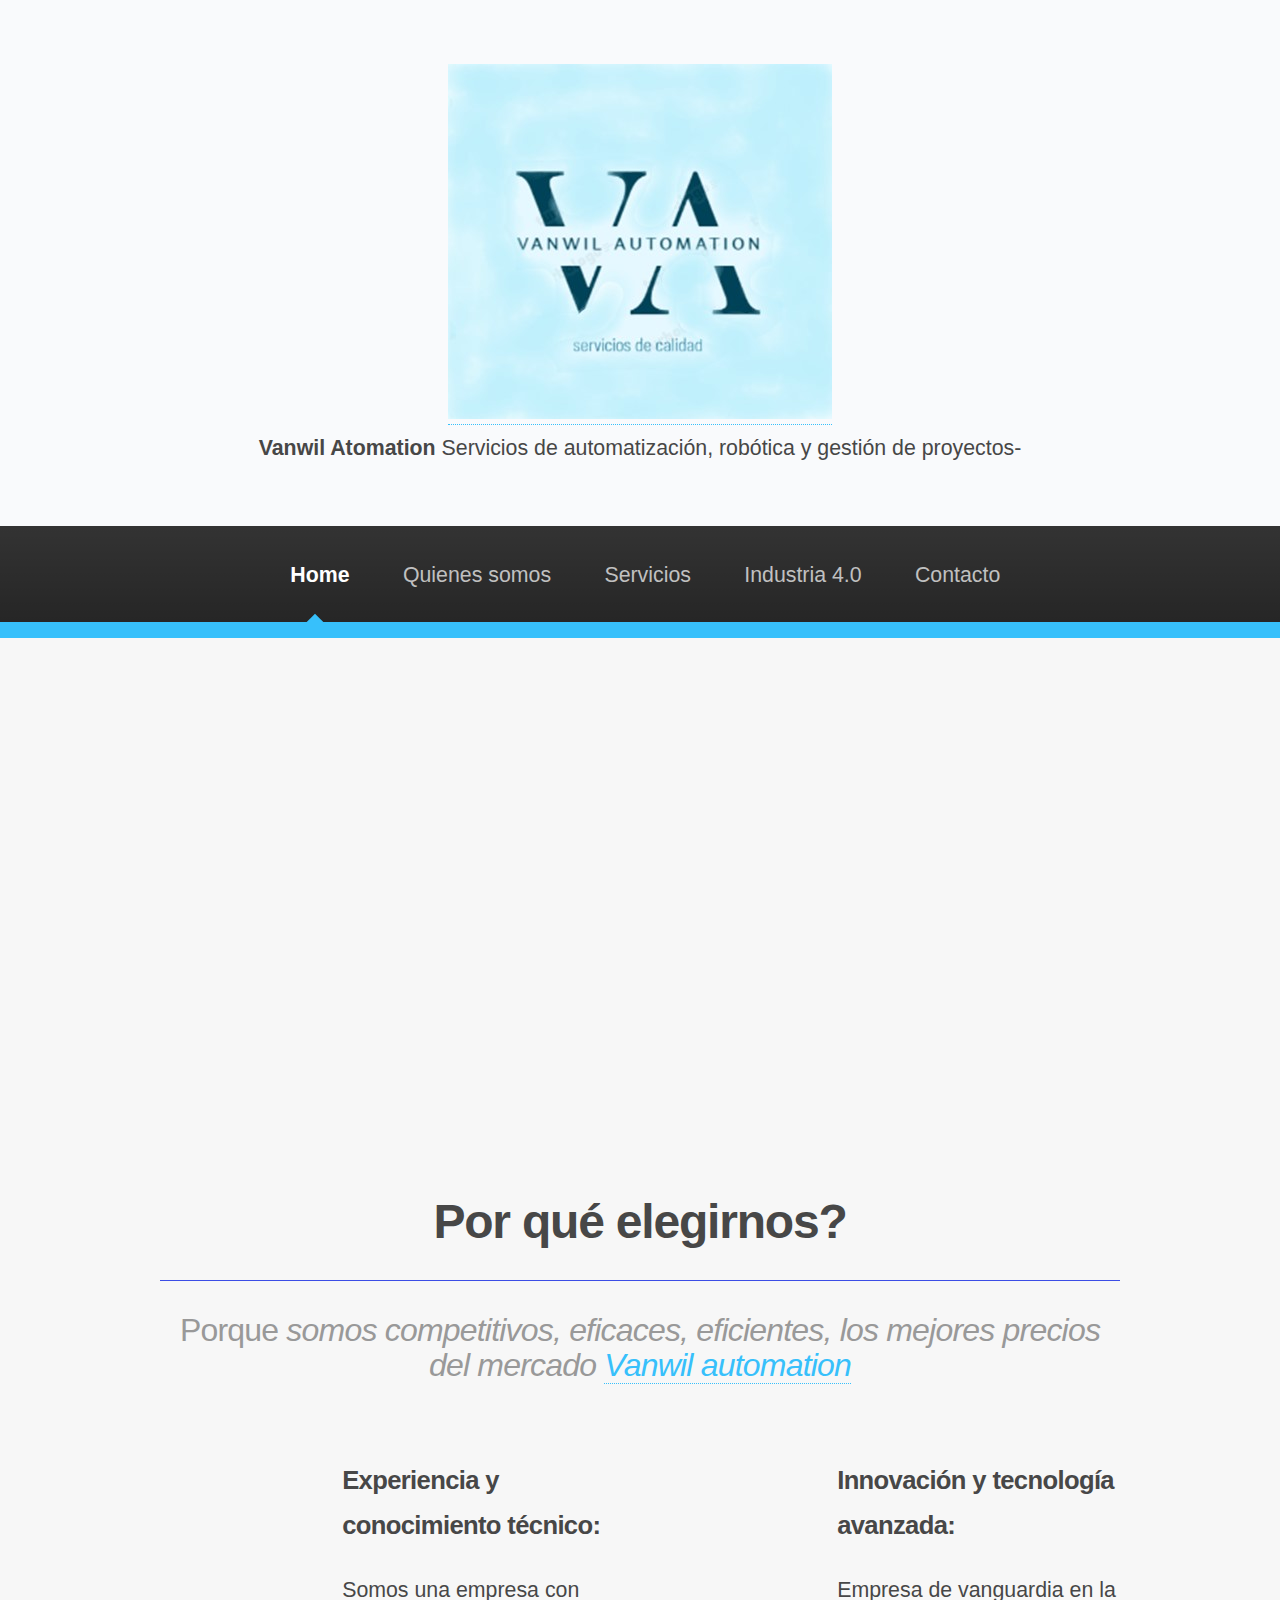
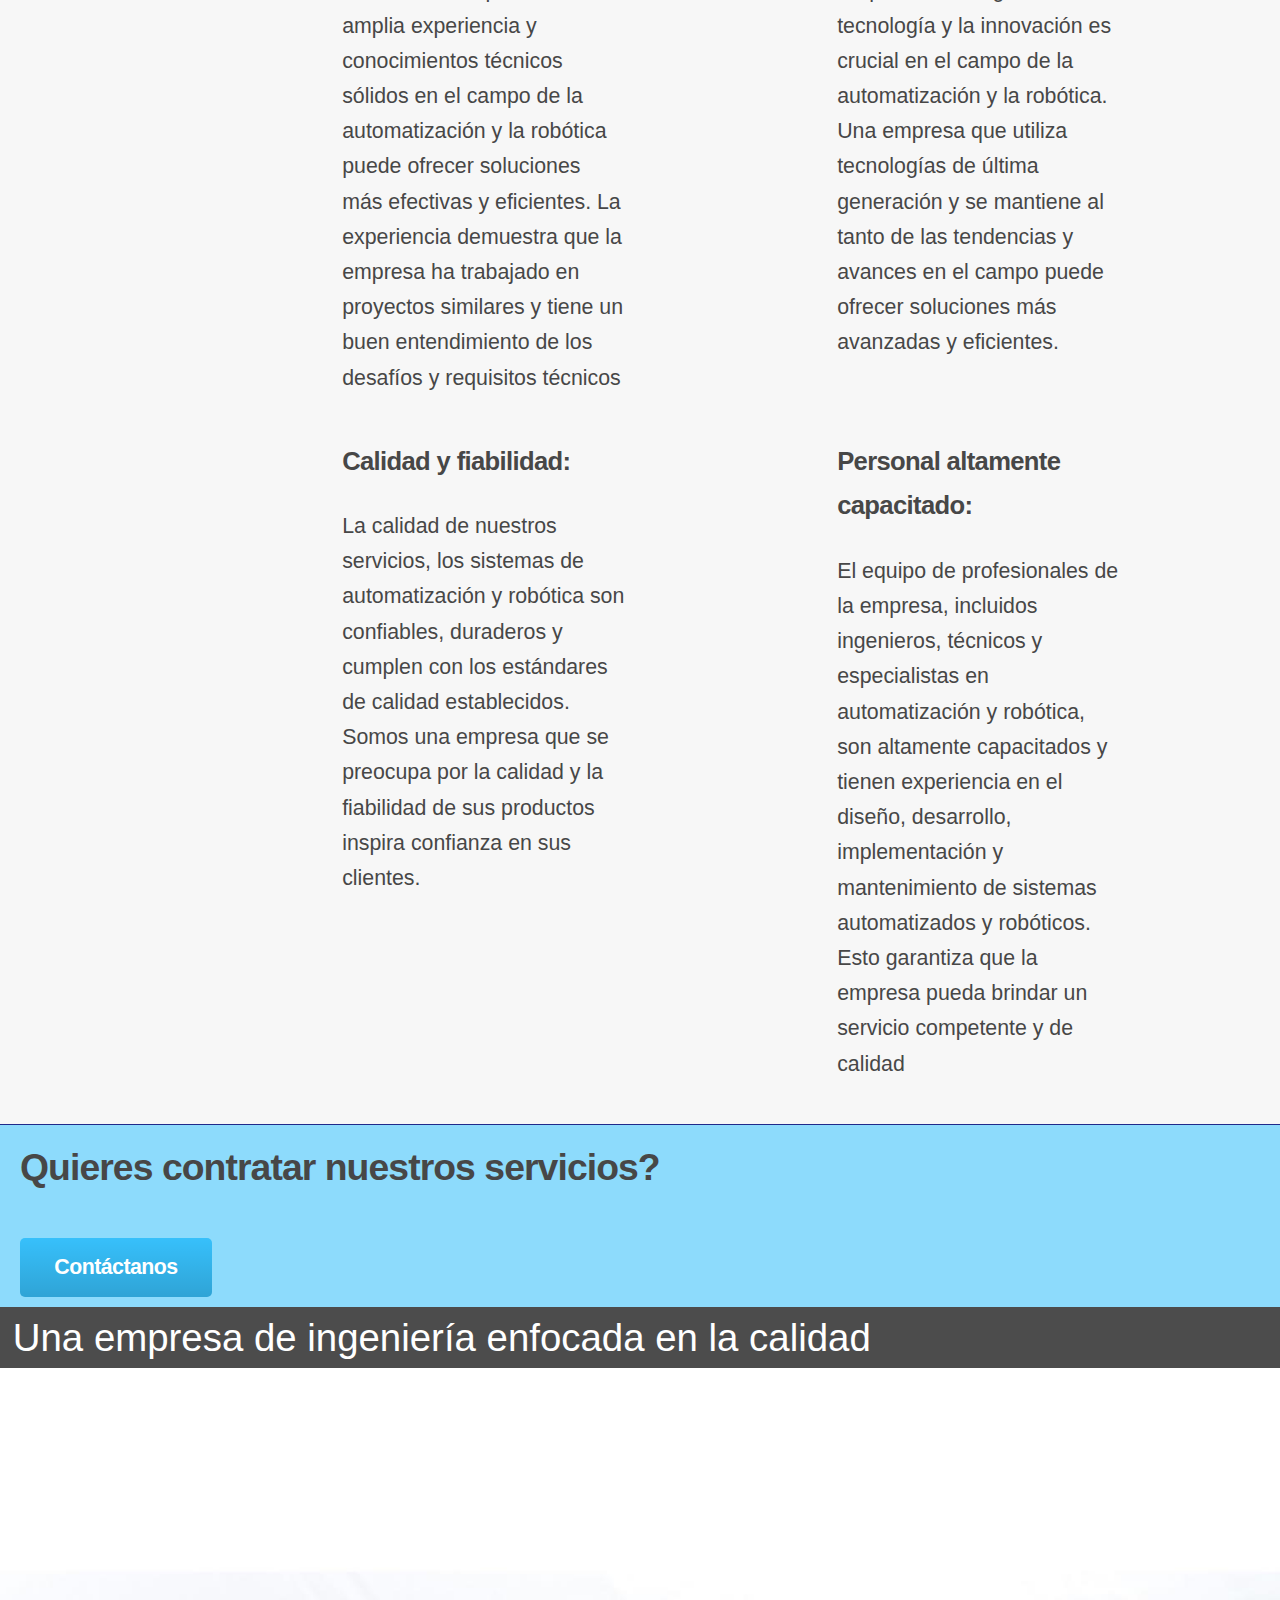
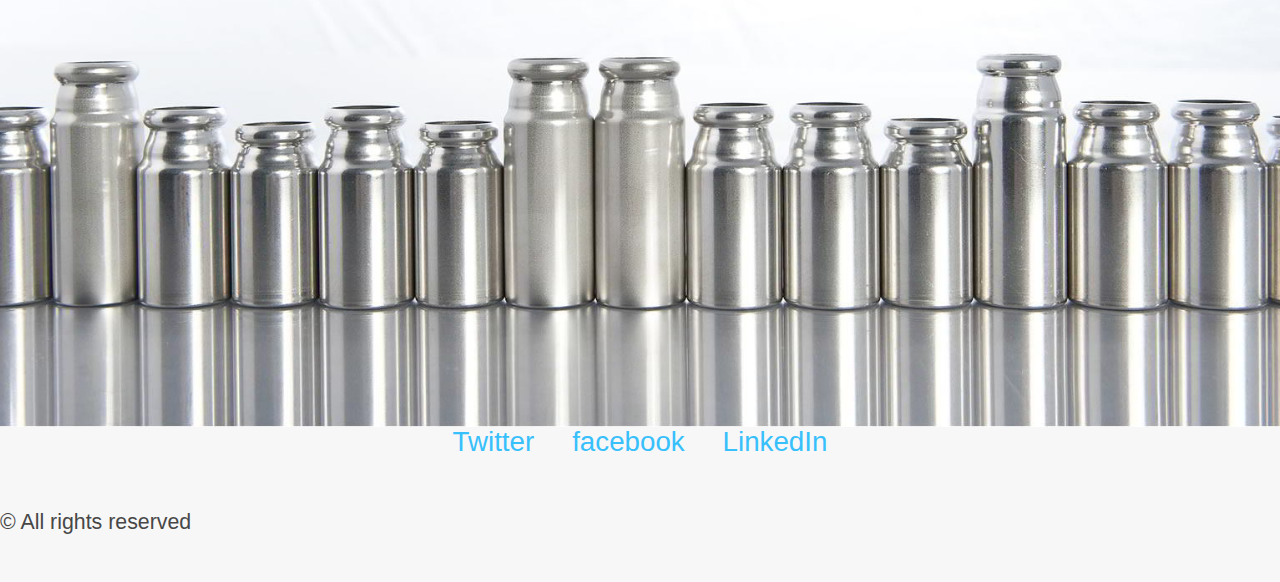
==== commit 1e4946eb: "enlace botón industria4" ====
--- a/index.html
+++ b/index.html
@@ -45,7 +45,7 @@
 								<li><a href="quienessomos.html">Quienes somos</a></li>
 								<li><a href="servicios.html">Servicios</a></li>
 								<li><a href="industria4.0.html">Industria 4.0</a></li>
-								<li><a href="contactos.html">Contactos</a></li>
+								<li><a href="contactos.html">Contacto</a></li>
 							</ul>
 						</nav>
 
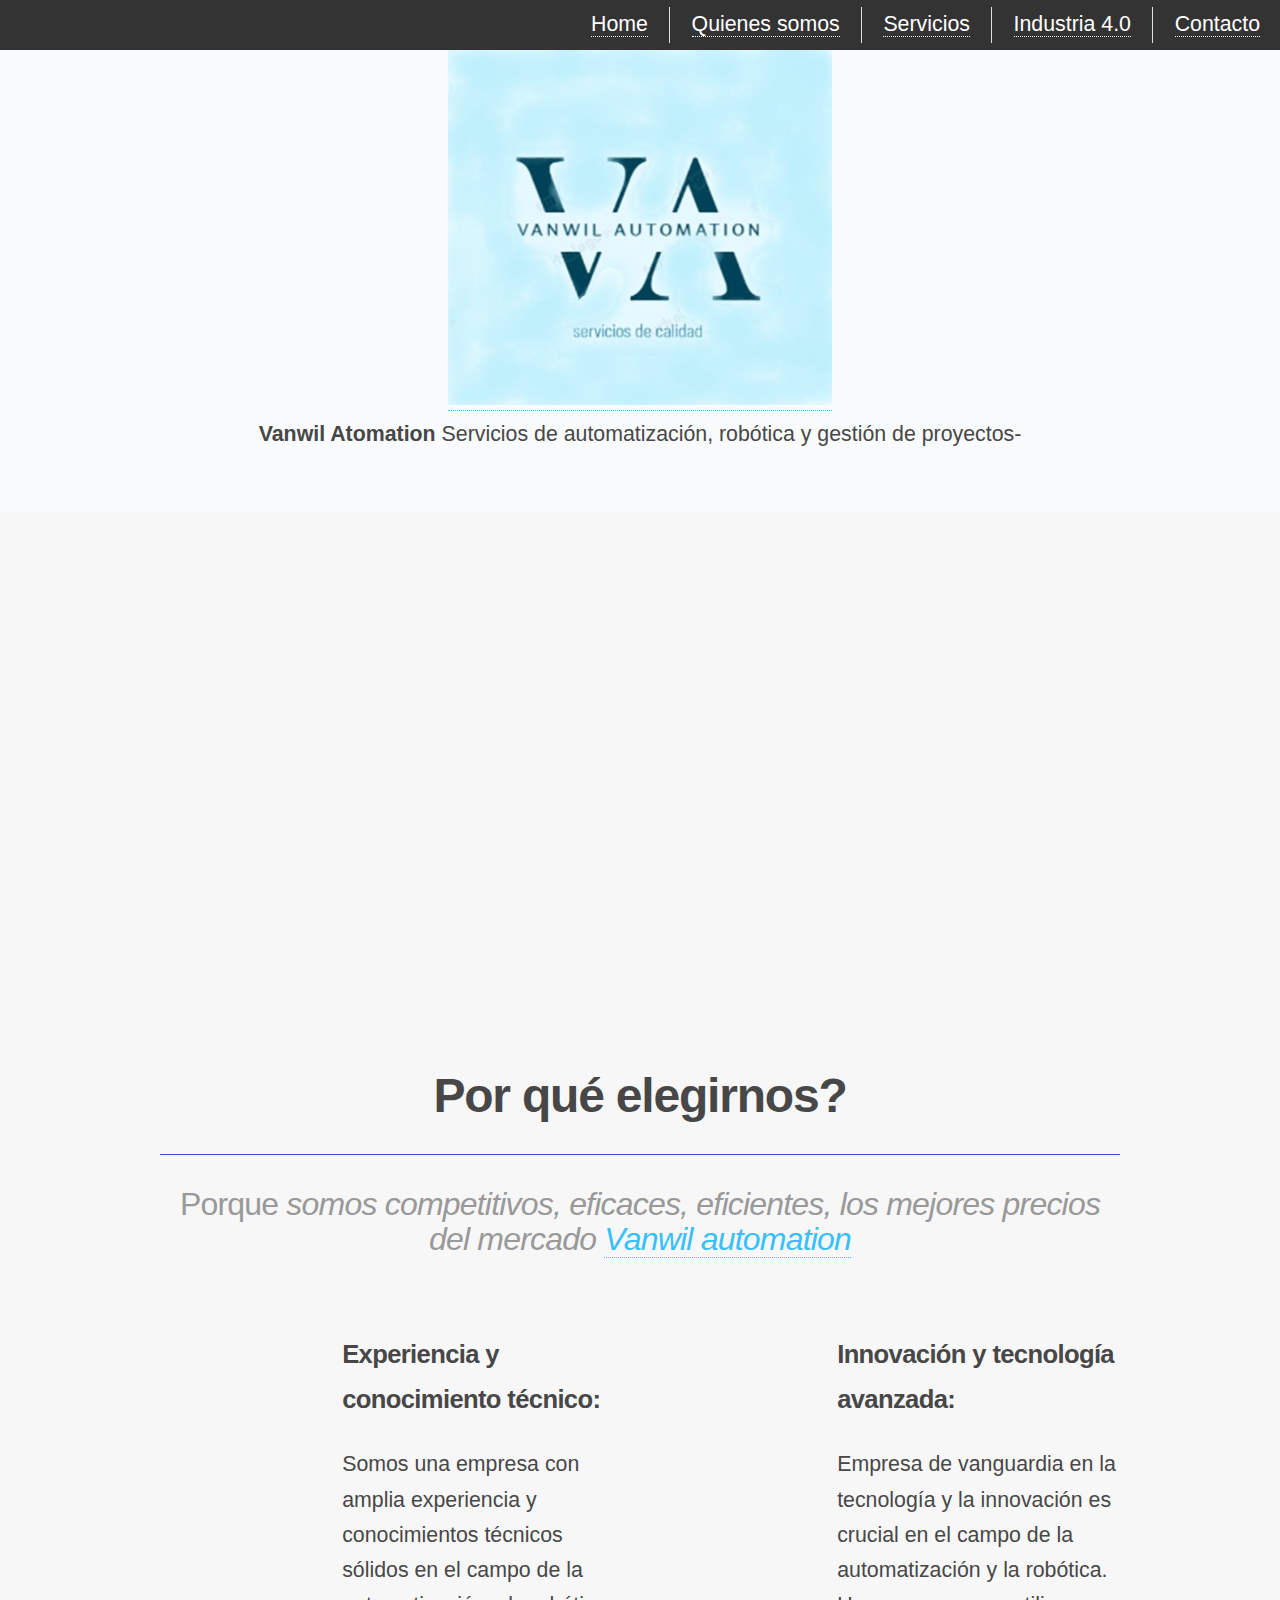
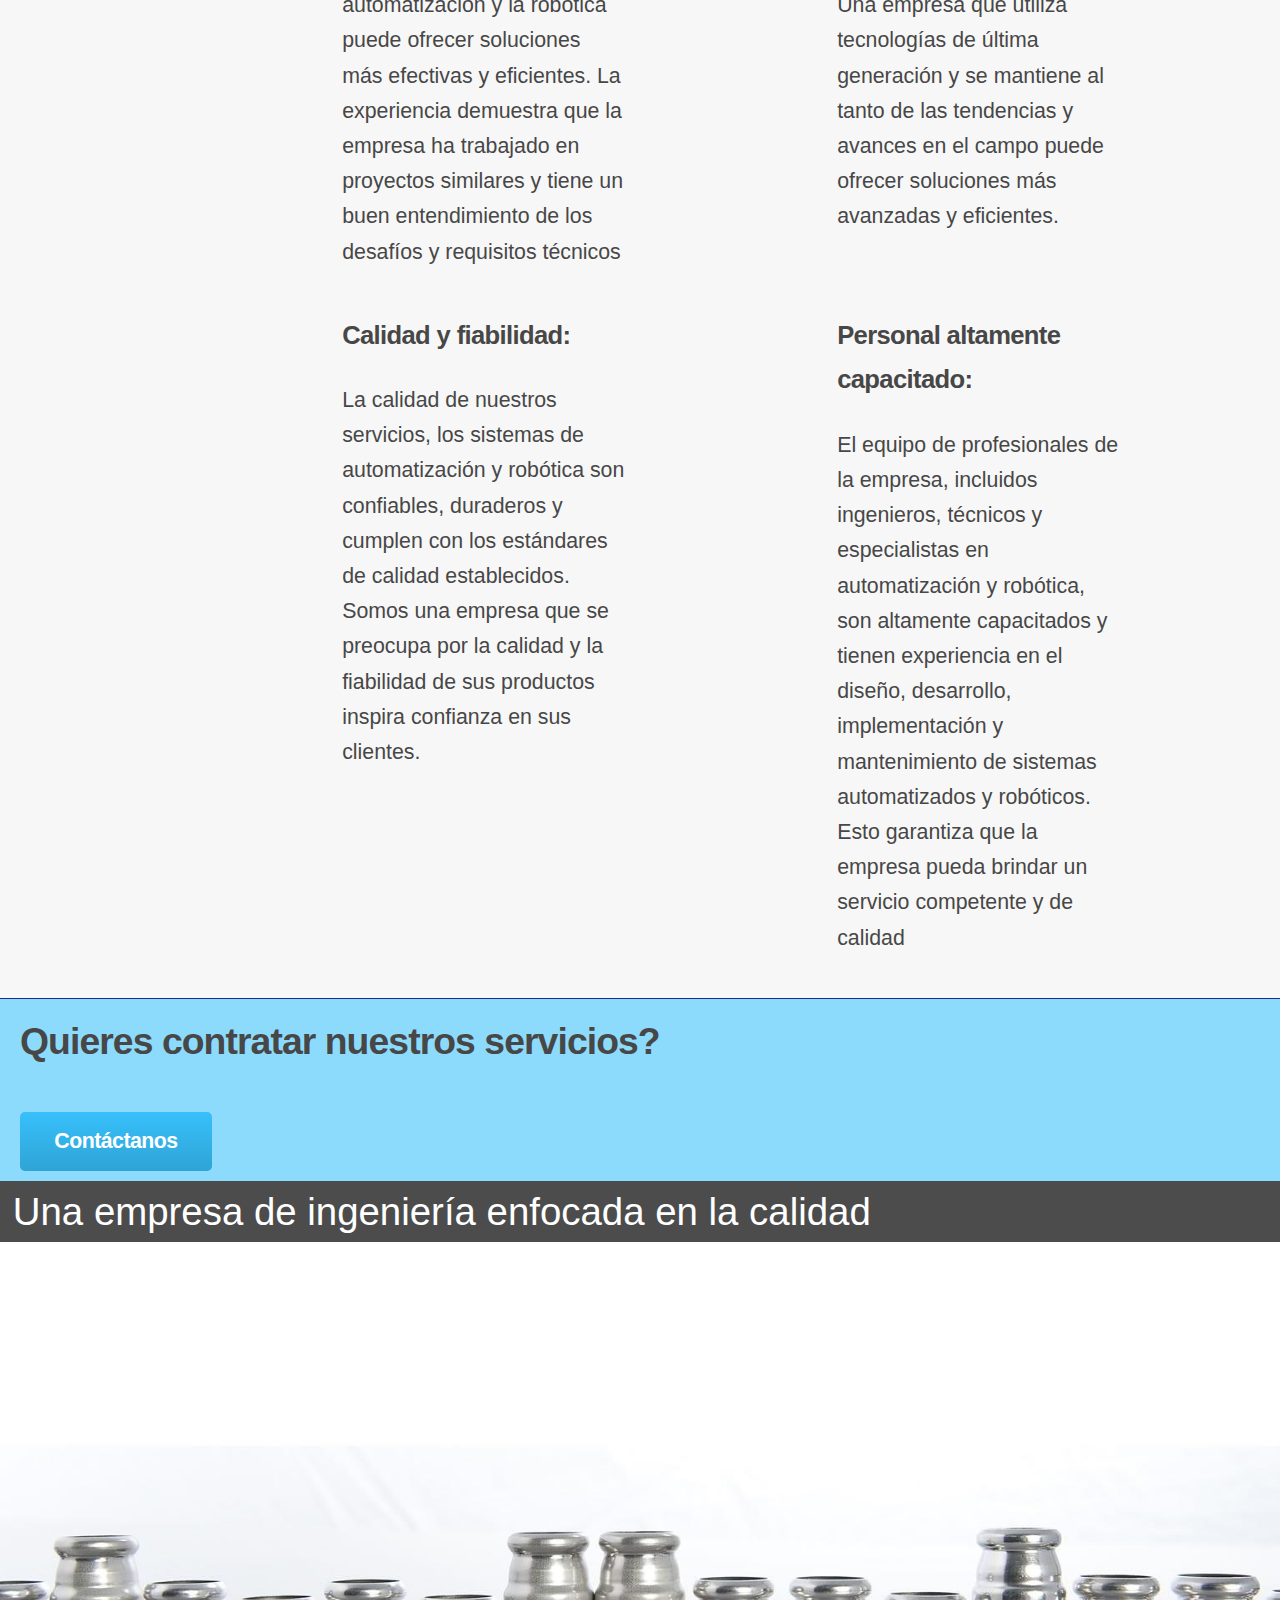
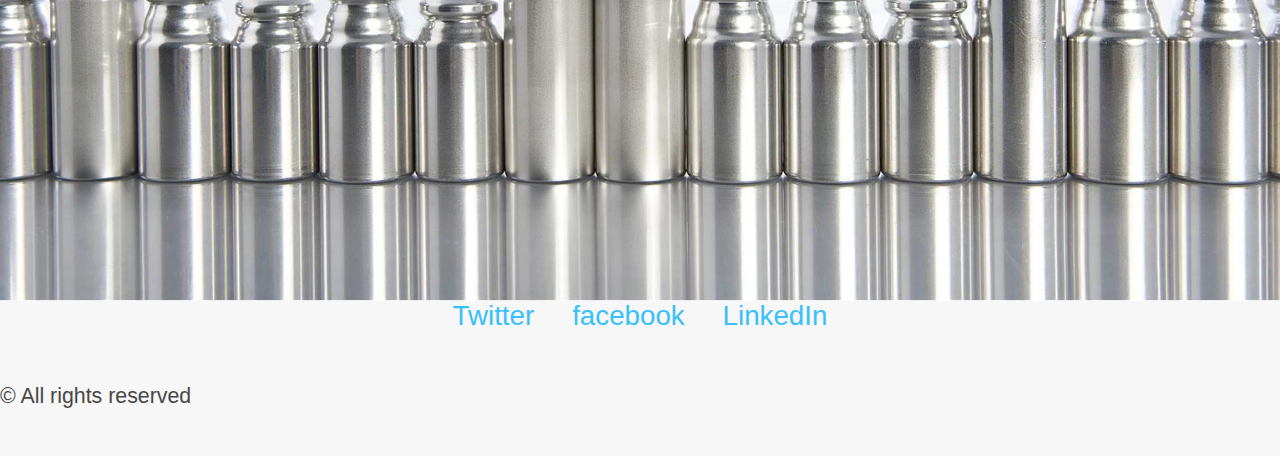
==== commit 444a8f49: "creado menu ham arriba- NO fixed top" ====
--- a/index.html
+++ b/index.html
@@ -7,6 +7,10 @@
 		<link rel="stylesheet" href="style.css" />
 		<link rel="icon" href="flaticon.jpg">
 		<link rel="stylesheet" href= "https://www.flaticon.com/free-icons/automatic"/>
+
+		<link rel="stylesheet" type="text/css" href="css/styleham.css">
+    	<script src="https://kit.fontawesome.com/96816e3a2f.js" crossorigin="anonymous"></script>
+
 		<script>
 			window.onload = function() {
 			  var images = document.querySelectorAll('.image-box22 img');
@@ -27,6 +31,18 @@
 
 			<!-- Header -->
 			<div id="header">
+				<nav >
+					<div class="menu-icon">
+					  <i class="fas fa-bars"></i>
+					</div>
+					<ul class="menu">
+						<li class="current"><a href="index.html">Home</a></li>
+						<li><a href="quienessomos.html">Quienes somos</a></li>
+						<li><a href="servicios.html">Servicios</a></li>
+						<li><a href="industria4.0.html">Industria 4.0</a></li>
+						<li><a href="contactos.html">Contacto</a></li>
+					</ul>
+				  </nav>
 
 				<!-- Logo -->
 																									 
@@ -38,7 +54,7 @@
 						<em>Servicios de automatización, robótica y gestión de proyectos-</em></h1>
 				  </div>
 
-					<!-- Nav -->
+					<!-- Nav
 						<nav id="nav">
 							<ul>
 								<li class="current"><a href="index.html">Home</a></li>
@@ -47,7 +63,7 @@
 								<li><a href="industria4.0.html">Industria 4.0</a></li>
 								<li><a href="contactos.html">Contacto</a></li>
 							</ul>
-						</nav>
+						</nav> -->
 
 				</div>
 				<div class="video-responsive">
@@ -158,5 +174,7 @@
 
 		</div>
 
+		<script src="js/script.js"></script>
+
 	</body>
 </html>--- a/style.css
+++ b/style.css
@@ -2818,7 +2818,7 @@
 
 	#header {
 		text-align: center;
-		padding: 3em 0 0 0;
+		padding: 0;
 		background-color: #f9fafc;
 		/*background-image: url("images/bg02.png"), url("images/bg02.png"), url("images/bg01.png");*/
 		background-position: top left,					top left,					top left;
--- a/css/styleham.css
+++ b/css/styleham.css
@@ -0,0 +1,67 @@
+/* Estilos generales */
+body {
+    margin: 0;
+    padding: 0;
+  }
+  
+  nav {
+    
+    background-color: #333;
+    height: 50px;
+    display: flex;
+    justify-content: space-between;
+    align-items: center;
+    padding: 0 20px;
+  }
+  
+  nav a {
+    color: #fff;
+    text-decoration: none;
+  }
+  
+  nav ul {
+    margin: 0;
+    padding: 0;
+    list-style: none;
+    display: flex;
+  }
+  
+  nav ul li {
+    margin-left: 20px;
+  }
+  
+  /* Estilos para dispositivos móviles */
+  @media only screen and (max-width: 768px) {
+    nav ul {
+      display: none;
+    }
+  
+    nav .menu-icon {
+      cursor: pointer;
+      color: #fff;
+      font-size: 20px;
+    }
+  
+    nav .menu-icon:hover {
+      color: #aaa;
+    }
+  
+    nav .menu-icon i {
+      pointer-events: none;
+    }
+  
+    nav.active ul {
+      display: flex;
+      flex-direction: column;
+      background-color: #444;
+      position: absolute;
+      top: 50px;
+      left: 0;
+      width: 100%;
+    }
+  
+    nav.active ul li {
+      margin: 10px;
+    }
+  }
+  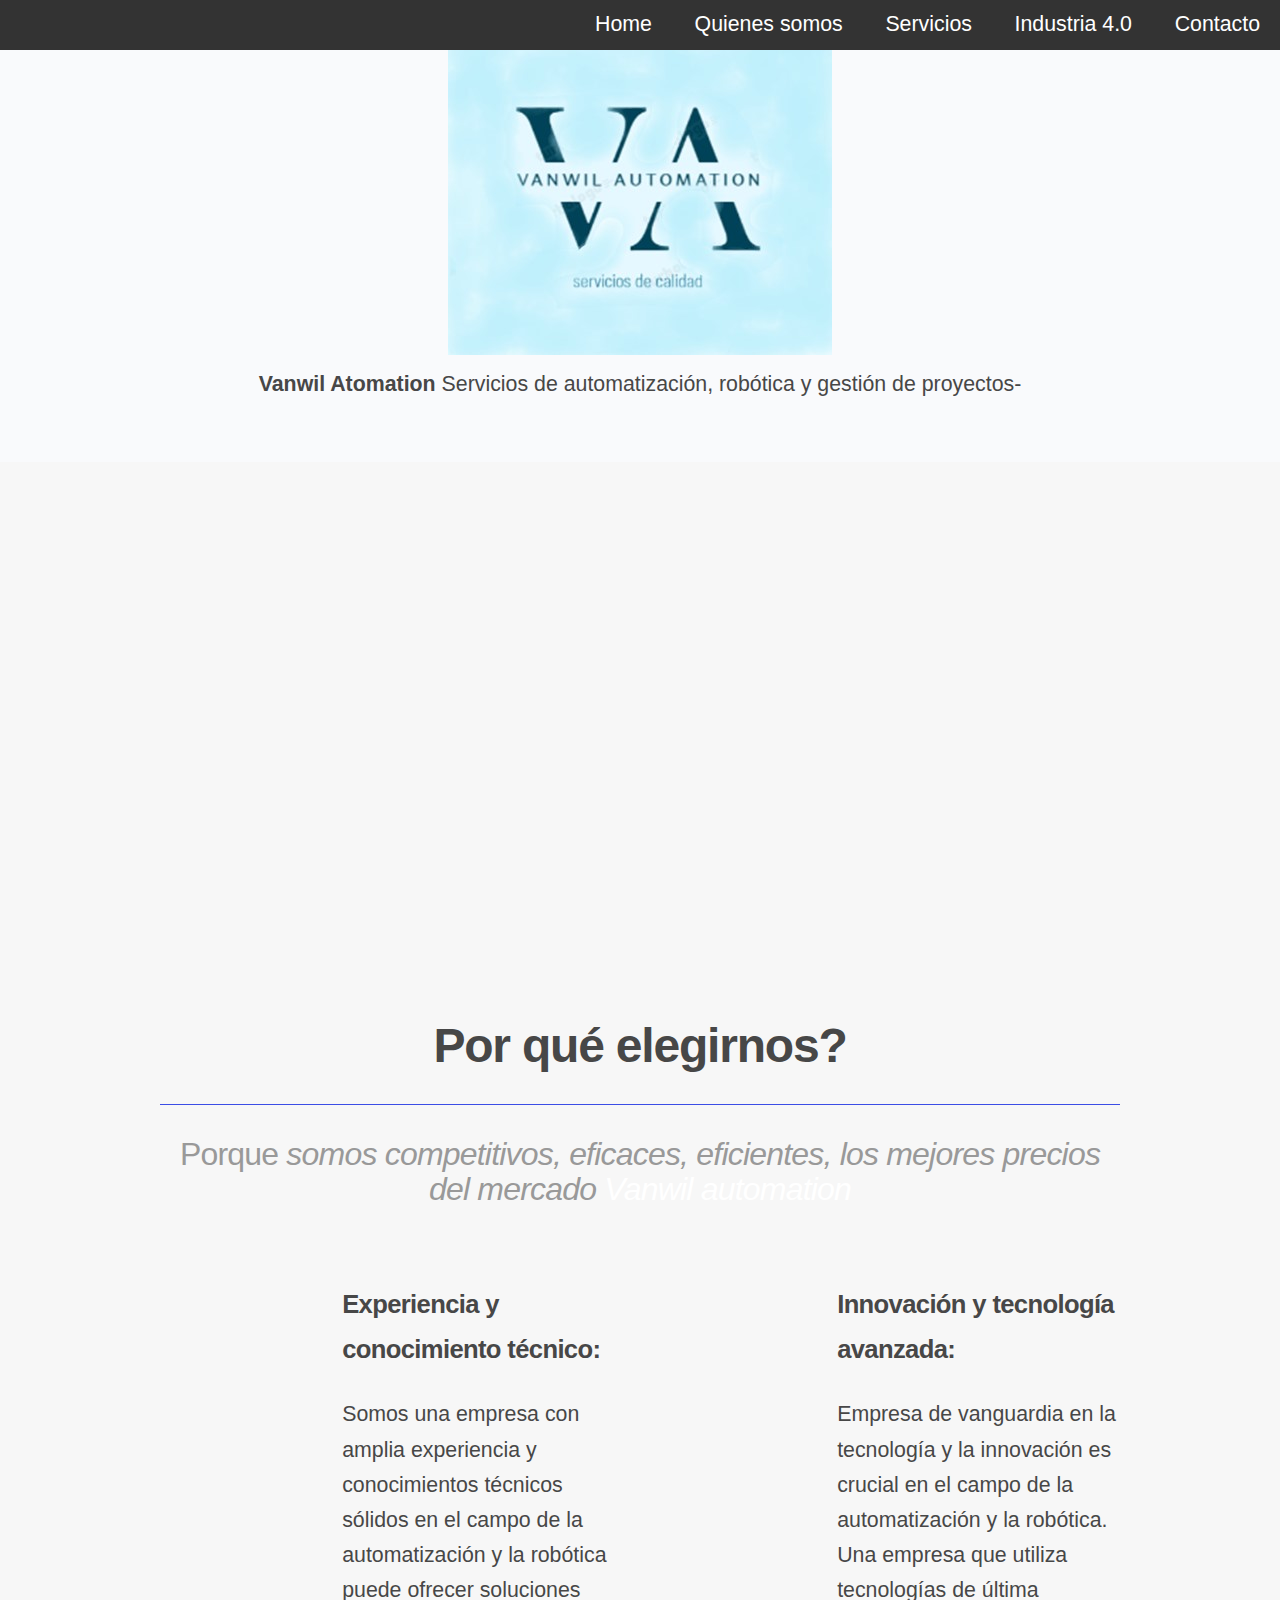
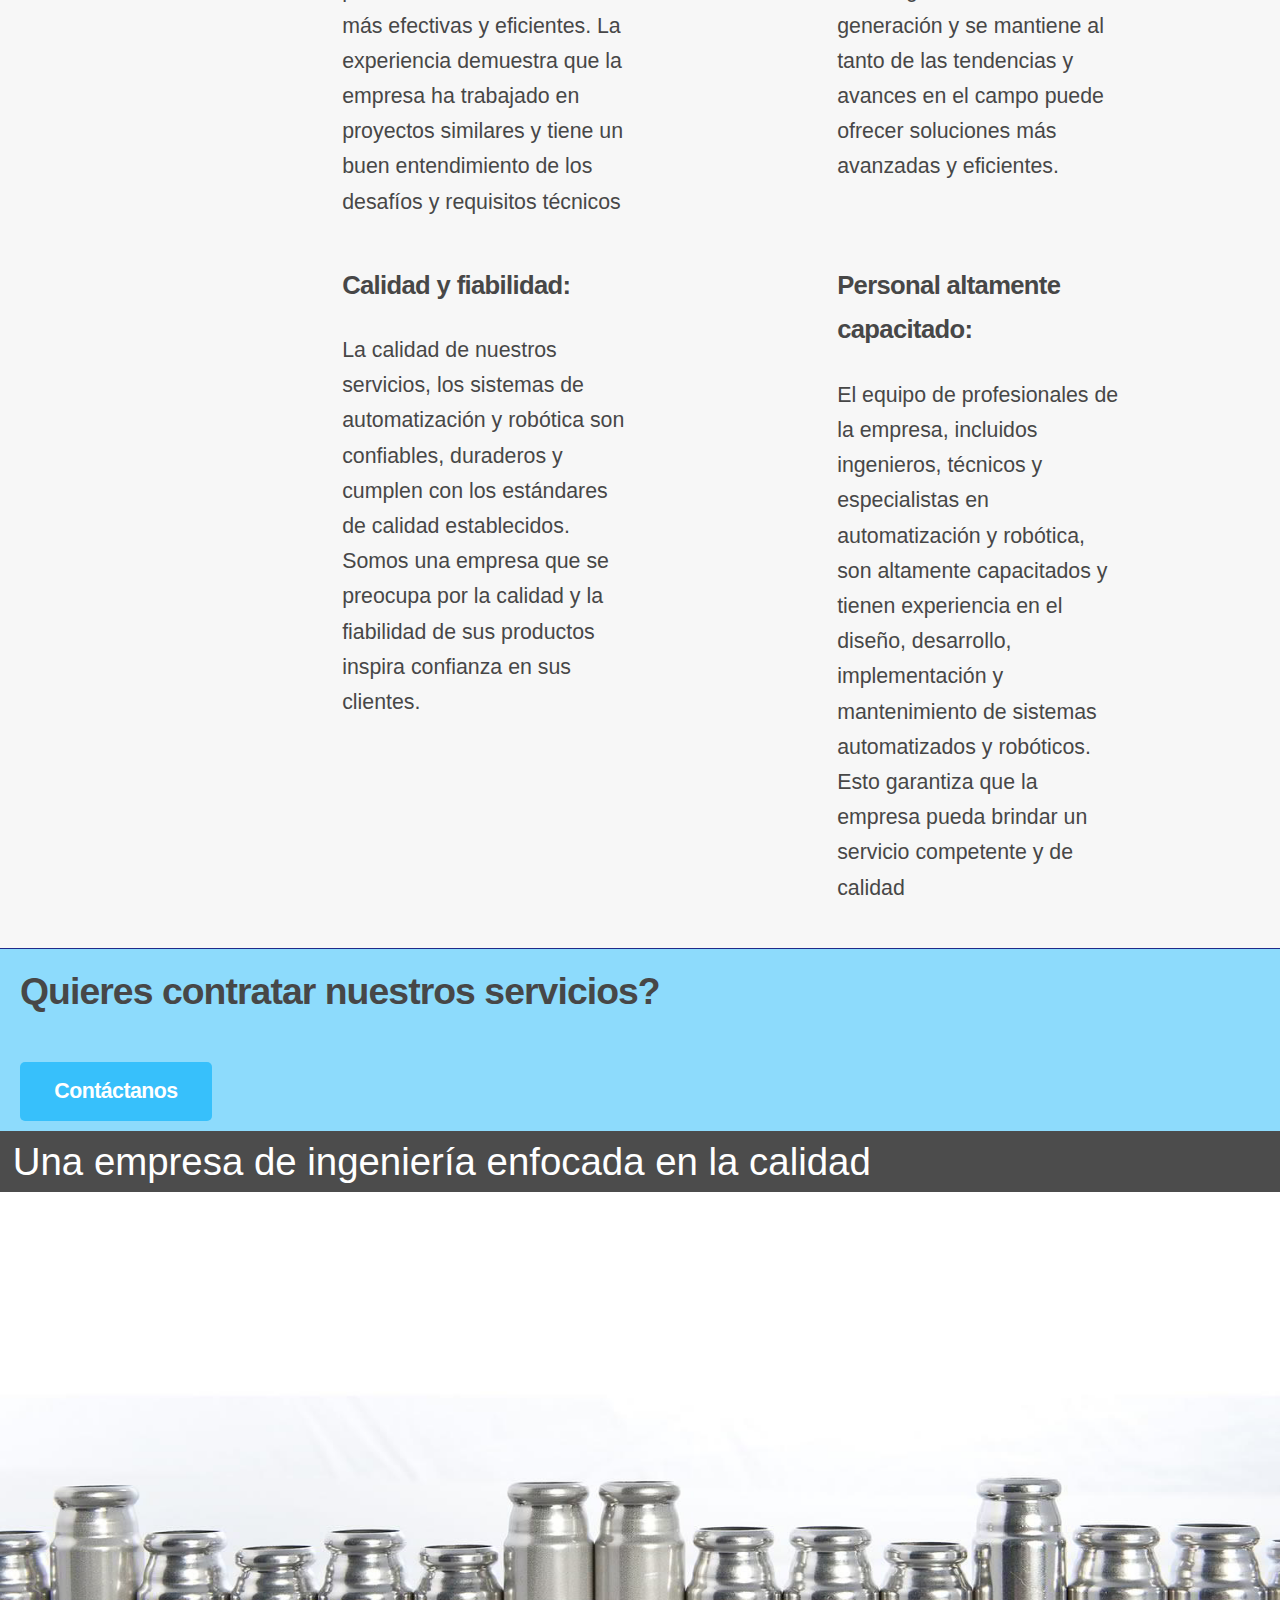
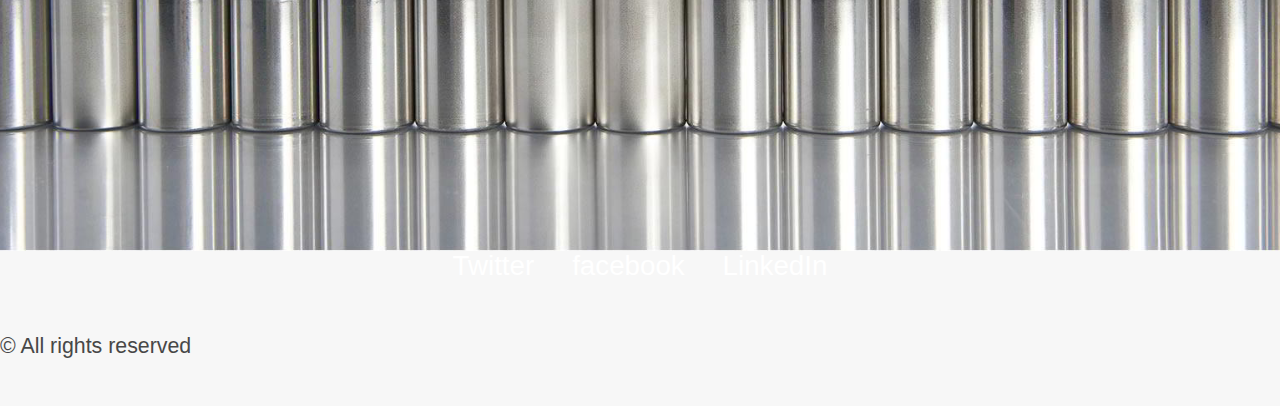
==== commit 6fabece3: "cambio total menu rama hamfont" ====
--- a/index.html
+++ b/index.html
@@ -31,18 +31,20 @@
 
 			<!-- Header -->
 			<div id="header">
-				<nav >
-					<div class="menu-icon">
-					  <i class="fas fa-bars"></i>
-					</div>
-					<ul class="menu">
-						<li class="current"><a href="index.html">Home</a></li>
-						<li><a href="quienessomos.html">Quienes somos</a></li>
-						<li><a href="servicios.html">Servicios</a></li>
-						<li><a href="industria4.0.html">Industria 4.0</a></li>
-						<li><a href="contactos.html">Contacto</a></li>
-					</ul>
-				  </nav>
+				<div class="fixed-top">
+					<nav >
+						<div class="menu-icon">
+						  <i class="fas fa-bars"></i>
+						</div>
+						<ul class="menu">
+							<li class="current"><a href="index.html">Home</a></li>
+							<li><a href="quienessomos.html">Quienes somos</a></li>
+							<li><a href="servicios.html">Servicios</a></li>
+							<li><a href="industria4.0.html">Industria 4.0</a></li>
+							<li><a href="contactos.html">Contacto</a></li>
+						</ul>
+					</nav>
+				</div>
 
 				<!-- Logo -->
 																									 
--- a/style.css
+++ b/style.css
@@ -193,11 +193,11 @@
 	}
 	
 	/* Ajusta el tamaño del menú de navegación */
-	#nav ul {
+	nav ul {
 	  flex-direction: column;
 	}
 	
-	#nav li {
+	nav li {
 	  margin-bottom: 10px;
 	}
   }
@@ -205,52 +205,11 @@
 
 
 
-
-
-
-
-
-/*
-
-  .logo {
-	display: inline-block;
-	height: 100px;
-  }
-  
-  .logo img {
-	height: 100%;
-	margin-left: 0;
-  }
-  
-  .title {
-	display: inline-block;
-	margin: 0 0 0 1550 px;
-	font-size: 24px;
-	align-items: center;
-  }
-  
-*/
   .h4 {
 	font-size: 1.005em;
 	letter-spacing: -0.005em;
 }
   
-
-
-
-
-
-
-
-
-
-
-
-
-
-
-
-
 
 
 
@@ -306,7 +265,7 @@
 	}
 
 	body {
-		background: #f7f7f7 url("images/bg01.png");
+		background: #f7f7f7 ;
 	}
 
 		body.is-preload *, body.is-preload *:before, body.is-preload *:after {
@@ -333,9 +292,9 @@
 		-webkit-transition: color 0.2s ease-in-out, border-color 0.2s ease-in-out, opacity 0.2s ease-in-out;
 		-ms-transition: color 0.2s ease-in-out, border-color 0.2s ease-in-out, opacity 0.2s ease-in-out;
 		transition: color 0.2s ease-in-out, border-color 0.2s ease-in-out, opacity 0.2s ease-in-out;
-		color: #37c0fb;
+		color: #fff;
 		text-decoration: none;
-		border-bottom: dotted 1px;
+		/* border-bottom: dotted 1px; */
 	}
 
 		a:hover {
@@ -449,7 +408,7 @@
   }
   
   /* Estilos generales para el contenedor de la imagen */
-  .image-containe11r {
+  .image-container {
 	text-align: center;
   }
   
@@ -2425,10 +2384,7 @@
 			text-align: center;
 			cursor: default;
 			background-color: #37c0fb;
-			background-image: -moz-linear-gradient(top, rgba(0,0,0,0), rgba(0,0,0,0.15)), url("images/bg01.png");
-			background-image: -webkit-linear-gradient(top, rgba(0,0,0,0), rgba(0,0,0,0.15)), url("images/bg01.png");
-			background-image: -ms-linear-gradient(top, rgba(0,0,0,0), rgba(0,0,0,0.15)), url("images/bg01.png");
-			background-image: linear-gradient(top, rgba(0,0,0,0), rgba(0,0,0,0.15)), url("images/bg01.png");
+			
 			color: #fff;
 			border-radius: 100%;
 			display: inline-block;
@@ -2516,7 +2472,7 @@
 	}
 
 		ul.menu li {
-			border-left: solid 1px #e0e0e0;
+			/* border-left: solid 1px #e0e0e0; */
 			display: inline-block;
 			padding: 0 0 0 1em;
 			margin: 0 0 0 1em;
@@ -2676,10 +2632,7 @@
 
 			table.default thead {
 				background-color: #555555;
-				background-image: -moz-linear-gradient(top, rgba(0,0,0,0), rgba(0,0,0,0.15)), url("images/bg01.png");
-				background-image: -webkit-linear-gradient(top, rgba(0,0,0,0), rgba(0,0,0,0.15)), url("images/bg01.png");
-				background-image: -ms-linear-gradient(top, rgba(0,0,0,0), rgba(0,0,0,0.15)), url("images/bg01.png");
-				background-image: linear-gradient(top, rgba(0,0,0,0), rgba(0,0,0,0.15)), url("images/bg01.png");
+				
 				color: #fff;
 			}
 
@@ -2698,10 +2651,7 @@
 		-webkit-transition: background-color 0.2s ease-in-out, color 0.2s ease-in-out, box-shadow 0.2s ease-in-out;
 		-ms-transition: background-color 0.2s ease-in-out, color 0.2s ease-in-out, box-shadow 0.2s ease-in-out;
 		transition: background-color 0.2s ease-in-out, color 0.2s ease-in-out, box-shadow 0.2s ease-in-out;
-		background-image: -moz-linear-gradient(top, rgba(0,0,0,0), rgba(0,0,0,0.15)), url("images/bg01.png");
-		background-image: -webkit-linear-gradient(top, rgba(0,0,0,0), rgba(0,0,0,0.15)), url("images/bg01.png");
-		background-image: -ms-linear-gradient(top, rgba(0,0,0,0), rgba(0,0,0,0.15)), url("images/bg01.png");
-		background-image: linear-gradient(top, rgba(0,0,0,0), rgba(0,0,0,0.15)), url("images/bg01.png");
+		
 		background-color: #37c0fb;
 		border-radius: 5px;
 		border: 0;
@@ -2820,7 +2770,7 @@
 		text-align: center;
 		padding: 0;
 		background-color: #f9fafc;
-		/*background-image: url("images/bg02.png"), url("images/bg02.png"), url("images/bg01.png");*/
+		
 		background-position: top left,					top left,					top left;
 		background-size: 100% 6em,					100% 6em,					auto;
 		background-repeat: no-repeat,					no-repeat,					repeat;
@@ -2840,10 +2790,7 @@
 	#nav {
 		cursor: default;
 		background-color: #333;
-		background-image: -moz-linear-gradient(top, rgba(0,0,0,0), rgba(0,0,0,0.3)), url("images/bg01.png");
-		background-image: -webkit-linear-gradient(top, rgba(0,0,0,0), rgba(0,0,0,0.3)), url("images/bg01.png");
-		background-image: -ms-linear-gradient(top, rgba(0,0,0,0), rgba(0,0,0,0.3)), url("images/bg01.png");
-		background-image: linear-gradient(top, rgba(0,0,0,0), rgba(0,0,0,0.3)), url("images/bg01.png");
+		
 		padding: 0;
 	}
 
@@ -2853,7 +2800,7 @@
 			width: 100%;
 			height: 0.75em;
 			background-color: #37c0fb;
-			background-image: url("images/bg01.png");
+			
 		}
 
 		#nav > ul {
@@ -2904,7 +2851,7 @@
 						left: 50%;
 						margin-left: -0.375em;
 						background-color: #37c0fb;
-						background-image: url("images/bg01.png");
+						
 					}
 
 					#nav > ul > li.current a {
@@ -2931,10 +2878,7 @@
 /* Dropotron */
 
 	.dropotron {
-		background-image: -moz-linear-gradient(top, rgba(0,0,0,0.3), rgba(0,0,0,0)), url("images/bg01.png");
-		background-image: -webkit-linear-gradient(top, rgba(0,0,0,0.3), rgba(0,0,0,0)), url("images/bg01.png");
-		background-image: -ms-linear-gradient(top, rgba(0,0,0,0.3), rgba(0,0,0,0)), url("images/bg01.png");
-		background-image: linear-gradient(top, rgba(0,0,0,0.3), rgba(0,0,0,0)), url("images/bg01.png");
+		
 		background-color: #333;
 		border-radius: 5px;
 		color: #fff;
@@ -3026,7 +2970,7 @@
 
 		.wrapper.style2 {
 			background-color: #2d20e2;
-			/*background-image: url("images/bg02.png"), url("images/bg03.png"), url("images/bg01.png");*/
+			
 			background-position: top left,						bottom left,					top left;
 			background-size: 100% 6em,						100% 6em,						auto;
 			background-repeat: no-repeat,						no-repeat,						repeat;
@@ -3337,94 +3281,17 @@
 				transition: transform 0.5s ease;
 				padding-bottom: 1px;
 				padding-top: 44px;
-			}
-
-			#titleBar {
-				-moz-backface-visibility: hidden;
-				-webkit-backface-visibility: hidden;
-				-ms-backface-visibility: hidden;
-				backface-visibility: hidden;
-				-moz-transition: -moz-transform 0.5s ease;
-				-webkit-transition: -webkit-transform 0.5s ease;
-				-ms-transition: -ms-transform 0.5s ease;
-				transition: transform 0.5s ease;
-				display: block;
-				height: 44px;
-				left: 0;
-				position: fixed;
-				top: 0;
-				width: 100%;
-				z-index: 10001;
-				background-color: #333;
-				background-image: -moz-linear-gradient(top, rgba(0,0,0,0), rgba(0,0,0,0.3)), url("images/bg01.png");
-				background-image: -webkit-linear-gradient(top, rgba(0,0,0,0), rgba(0,0,0,0.3)), url("images/bg01.png");
-				background-image: -ms-linear-gradient(top, rgba(0,0,0,0), rgba(0,0,0,0.3)), url("images/bg01.png");
-				background-image: linear-gradient(top, rgba(0,0,0,0), rgba(0,0,0,0.3)), url("images/bg01.png");
-				height: 44px;
-				line-height: 44px;
-				box-shadow: 0 4px 0 0 #37c0fb;
-			}
-
-				#titleBar .title {
-					display: block;
-					position: relative;
-					font-weight: 600;
-					text-align: center;
-					color: #fff;
-					z-index: 1;
-				}
-
-					#titleBar .title em {
-						font-style: normal;
-						font-weight: 300;
-					}
-
-				#titleBar .toggle {
-					text-decoration: none;
-					border: 0;
-					height: 60px;
-					left: 0;
-					position: absolute;
-					top: 0;
-					width: 80px;
-					z-index: 2;
-				}
-
-					#titleBar .toggle:before {
-						-moz-osx-font-smoothing: grayscale;
-						-webkit-font-smoothing: antialiased;
-						display: inline-block;
-						font-style: normal;
-						font-variant: normal;
-						text-rendering: auto;
-						line-height: 1;
-						text-transform: none !important;
-						font-family: 'Font Awesome 5 Free';
-						font-weight: 900;
-					}
-
-					#titleBar .toggle:before {
-						content: '\f0c9';
-						display: block;
-						height: 44px;
-						line-height: inherit;
-						text-align: center;
-						width: 44px;
-						color: #fff;
-						opacity: 0.5;
-					}
-
-					#titleBar .toggle:active:before {
-						opacity: 0.75;
-					}
+				
+			}
+
+
+
+
 
 			#navPanel {
 				background-color: #1f1f1f;
 				box-shadow: inset -1px 0 3px 0 rgba(0, 0, 0, 0.5);
-				background-image: -moz-linear-gradient(left, rgba(0,0,0,0) 75%, rgba(0,0,0,0.15)), url("images/bg01.png");
-				background-image: -webkit-linear-gradient(left, rgba(0,0,0,0) 75%, rgba(0,0,0,0.15)), url("images/bg01.png");
-				background-image: -ms-linear-gradient(left, rgba(0,0,0,0) 75%, rgba(0,0,0,0.15)), url("images/bg01.png");
-				background-image: linear-gradient(left, rgba(0,0,0,0) 75%, rgba(0,0,0,0.15)), url("images/bg01.png");
+				
 				-moz-backface-visibility: hidden;
 				-webkit-backface-visibility: hidden;
 				-ms-backface-visibility: hidden;
--- a/css/styleham.css
+++ b/css/styleham.css
@@ -3,9 +3,16 @@
     margin: 0;
     padding: 0;
   }
+
+  .fixed-top {
+    position: fixed;
+    top: 0;
+    right: 0;
+    left: 0;
+    z-index: 1030;
+  }
   
   nav {
-    
     background-color: #333;
     height: 50px;
     display: flex;
@@ -17,6 +24,7 @@
   nav a {
     color: #fff;
     text-decoration: none;
+    
   }
   
   nav ul {
@@ -63,5 +71,8 @@
     nav.active ul li {
       margin: 10px;
     }
+
+      /* text-decoration: none; */
+    
   }
   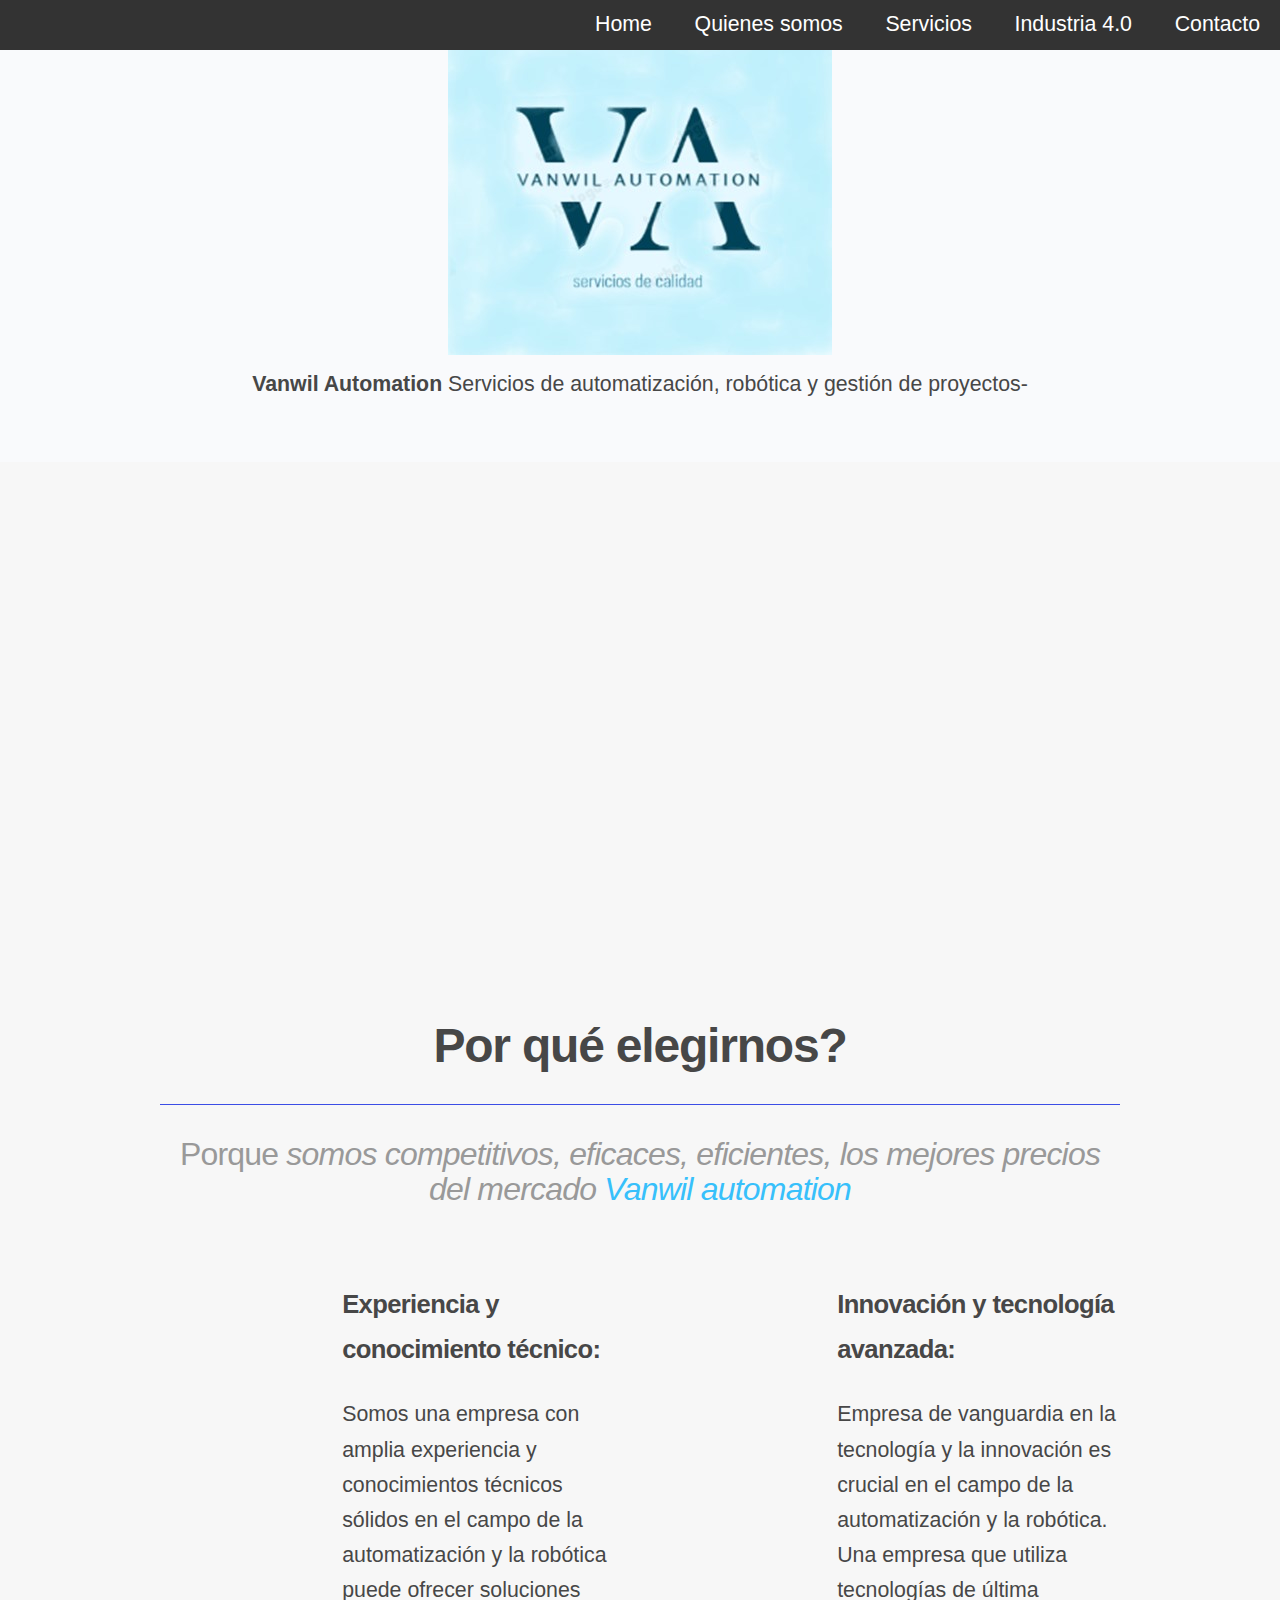
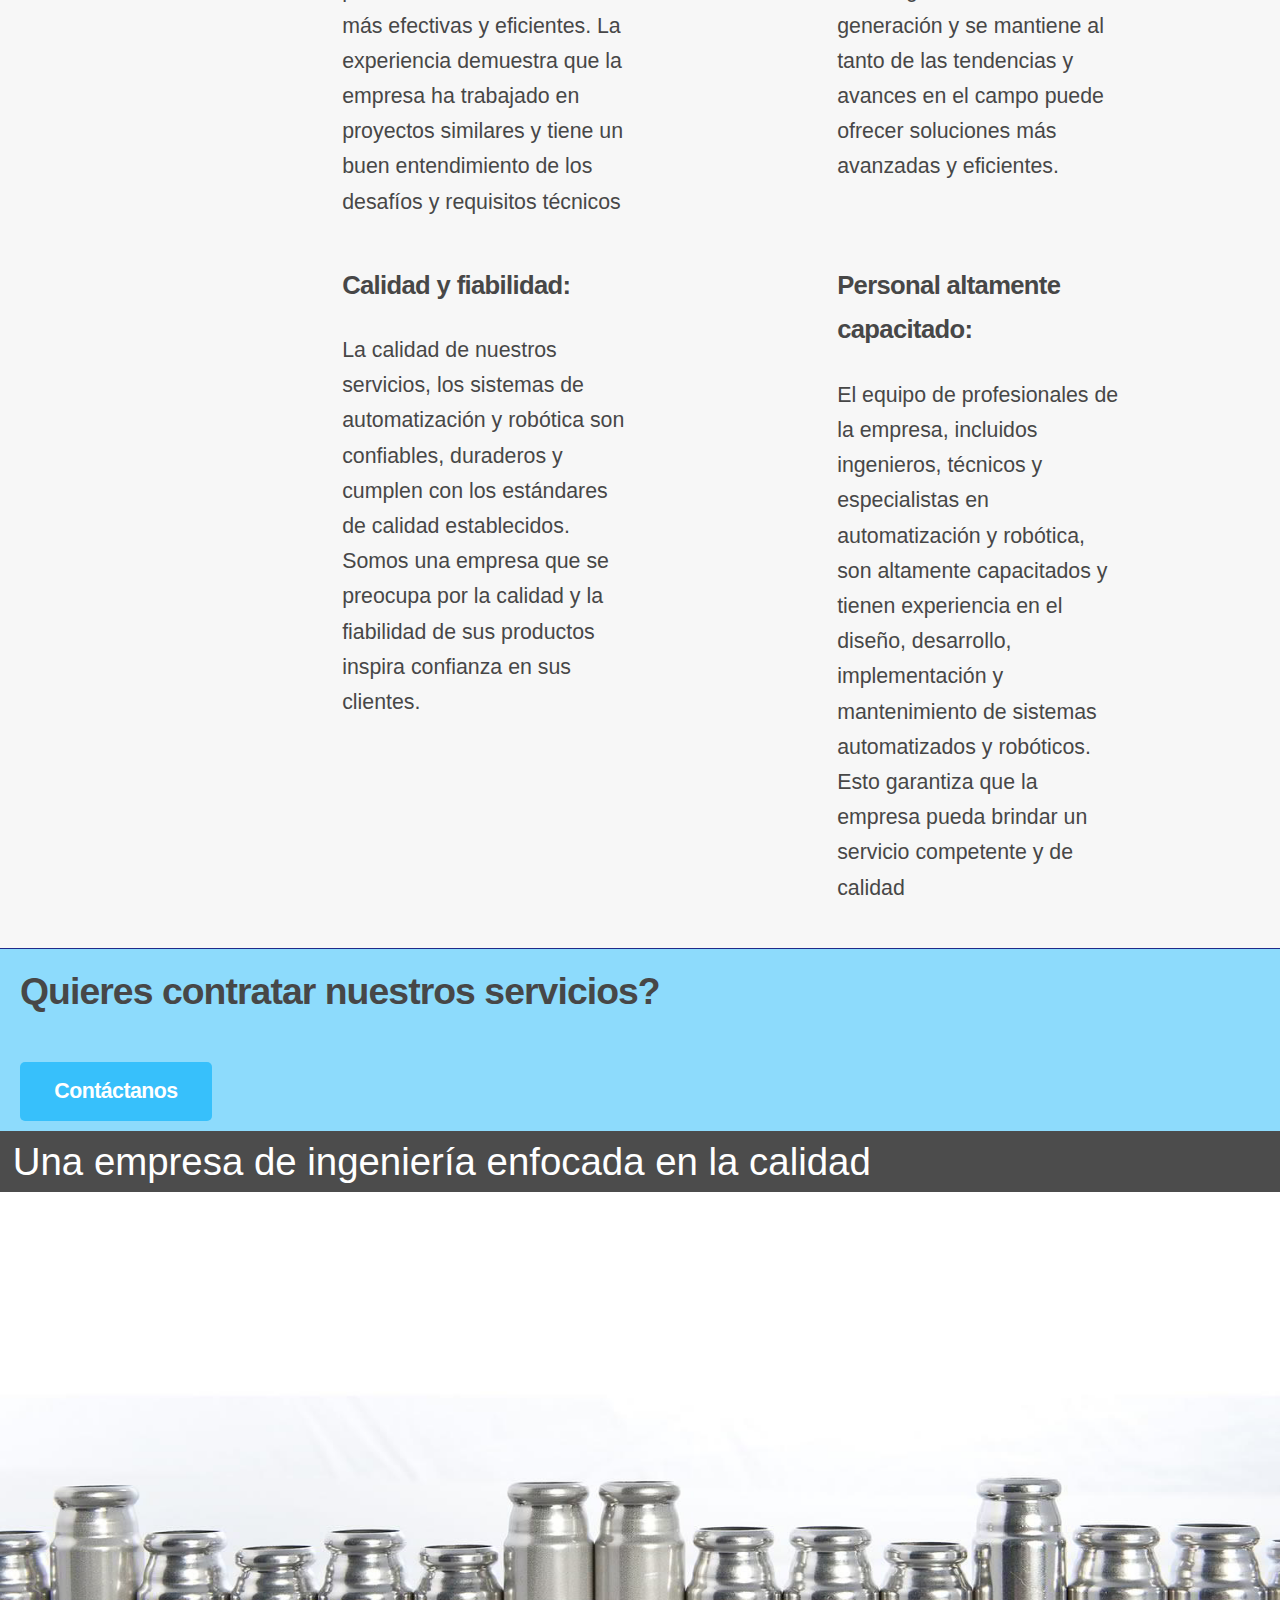
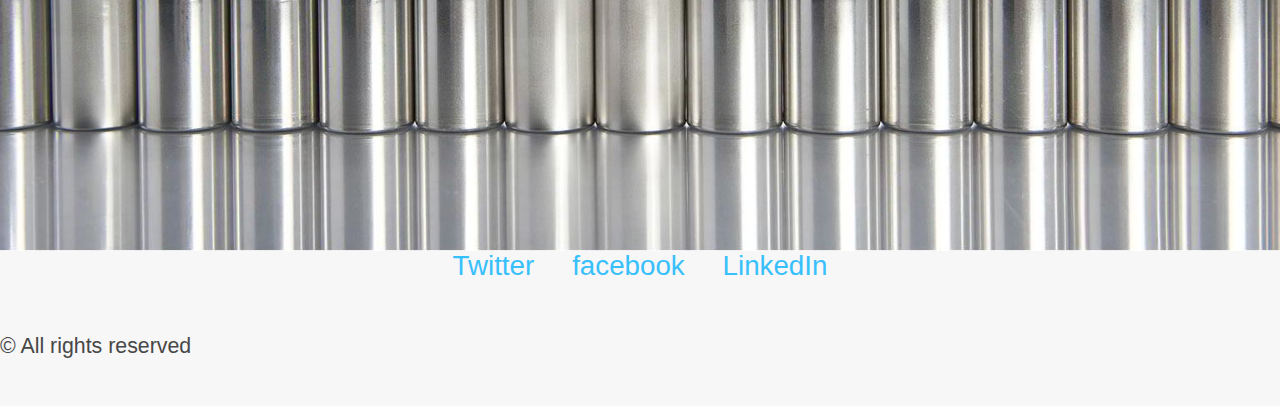
==== commit 453b371b: "corrije palabra automation" ====
--- a/index.html
+++ b/index.html
@@ -52,20 +52,9 @@
 					<div class="logo">
 						<a title="Home" href="index.html"><img src="LOGO.jpg" alt="logo"></a>
 					</div>
-					<h1 class="title">Vanwil Atomation 
+					<h1 class="title">Vanwil Automation 
 						<em>Servicios de automatización, robótica y gestión de proyectos-</em></h1>
 				  </div>
-
-					<!-- Nav
-						<nav id="nav">
-							<ul>
-								<li class="current"><a href="index.html">Home</a></li>
-								<li><a href="quienessomos.html">Quienes somos</a></li>
-								<li><a href="servicios.html">Servicios</a></li>
-								<li><a href="industria4.0.html">Industria 4.0</a></li>
-								<li><a href="contactos.html">Contacto</a></li>
-							</ul>
-						</nav> -->
 
 				</div>
 				<div class="video-responsive">
--- a/style.css
+++ b/style.css
@@ -292,13 +292,14 @@
 		-webkit-transition: color 0.2s ease-in-out, border-color 0.2s ease-in-out, opacity 0.2s ease-in-out;
 		-ms-transition: color 0.2s ease-in-out, border-color 0.2s ease-in-out, opacity 0.2s ease-in-out;
 		transition: color 0.2s ease-in-out, border-color 0.2s ease-in-out, opacity 0.2s ease-in-out;
-		color: #fff;
+		color: #37c0fb; /*color links VanMil, 9pilares y redes sociales*/
 		text-decoration: none;
 		/* border-bottom: dotted 1px; */
 	}
 
-		a:hover {
-			color: #37c0fb;
+	/*color links menu, VanMil, 9pilares y redes sociales, cuando pasa mouse*/	
+	a:hover {
+			color: #cc0d0d;
 			border-bottom-color: transparent;
 		}
 
@@ -537,7 +538,7 @@
 		}
 
 		.row > .col-3 {
-			width: 25%;
+			width: 33%;
 		}
 
 		.row > .off-3 {
@@ -2874,648 +2875,4 @@
 					#nav > ul {
 					  flex-wrap: wrap;
 					}
-
-/* Dropotron */
-
-	.dropotron {
-		
-		background-color: #333;
-		border-radius: 5px;
-		color: #fff;
-		min-width: 10em;
-		padding: 1em 0;
-		text-align: center;
-		box-shadow: 0 1em 1em 0 rgba(0, 0, 0, 0.5);
-		list-style: none;
-	}
-
-		.dropotron > li {
-			line-height: 2em;
-			padding: 0 1.1em 0 1em;
-		}
-
-			.dropotron > li > a {
-				color: #c0c0c0;
-				text-decoration: none;
-				border: 0;
-			}
-
-			.dropotron > li.active > a, .dropotron > li:hover > a {
-				color: #fff;
-			}
-
-		.dropotron.level-0 {
-			border-radius: 0 0 5px 5px;
-			font-size: 0.9em;
-			padding-top: 0;
-			margin-top: -1px;
-		}
-
-/* Banner */
-
-	#banner {
-		background-image: url("../../images/banner.jpg");
-		background-position: center center;
-		background-size: cover;
-		height: 28em;
-		text-align: center;
-		position: relative;
-	}
-
-		#banner header {
-			position: absolute;
-			bottom: 0;
-			left: 0;
-			width: 100%;
-			background: #212121;
-			background: rgba(27, 27, 27, 0.75);
-			color: #fff;
-			padding: 1.5em 0;
-		}
-
-			#banner header h2 {
-				display: inline-block;
-				margin: 0;
-				font-size: 1.25em;
-				vertical-align: middle;
-			}
-
-				#banner header h2 em {
-					opacity: 0.75;
-				}
-
-				#banner header h2 a {
-					border-bottom-color: rgba(255, 255, 255, 0.5);
-				}
-
-					#banner header h2 a:hover {
-						border-bottom-color: transparent;
-					}
-
-			#banner header .button {
-				vertical-align: middle;
-				margin-left: 1em;
-			}
-
-/* Wrapper */
-
-
-	.wrapper {
-		padding: 5em 0 3em 0;
-	}
-
-		.wrapper.style1 {
-			background: #628ff1;
-		}
-
-		.wrapper.style2 {
-			background-color: #2d20e2;
-			
-			background-position: top left,						bottom left,					top left;
-			background-size: 100% 6em,						100% 6em,						auto;
-			background-repeat: no-repeat,						no-repeat,						repeat;
-		}
-
-	
-
-			.wrapper.style3 .button {
-				background: #644dcc;
-				color: #474747;
-			}
-
-				.wrapper.style3 .button:hover {
-					color: #e5eff3 !important;
-				}
-
-/* CTA */
-
-
-
-	#cta {
-		text-align: center;
-		padding: 3.5em 0;
-	}
-
-	
-
-		#cta header h2 {
-			display: inline-block;
-			vertical-align: middle;
-			margin: 0;
-		}
-
-		#cta header .button {
-			vertical-align: middle;
-			margin-left: 1em;
-		}
-
-/* Footer */
-
-	#footer {
-		padding: 4em 0 8em 0;
-	}
-
-		#footer a {
-			color: inherit;
-			border-bottom-color: rgba(71, 71, 71, 0.25);
-		}
-
-			#footer a:hover {
-				color: #37c0fb;
-				border-bottom-color: transparent;
-			}
-
-		#footer .container {
-			margin-bottom: 4em;
-		}
-
-		#footer .icons {
-			text-align: center;
-			margin: 0;
-		}
-
-			#footer .icons a {
-				color: #999;
-			}
-
-				#footer .icons a:hover {
-					color: #474747;
-				}
-
-		#footer .copyright {
-			color: #999;
-			margin-top: 1.5em;
-			text-align: center;
-			font-size: 0.9em;
-		}
-
-/* Wide */
-
-	@media screen and (max-width: 1680px) {
-
-		/* Basic */
-
-			body, input, select, textarea {
-				font-size: 14pt;
-				line-height: 1.5em;
-			}
-
-		/* Banner */
-
-			#banner {
-				height: 24em;
-			}
-
-	}
-
-/* Normal */
-
-	@media screen and (max-width: 1280px) {
-
-		/* Basic */
-
-			body, input, select, textarea {
-				font-size: 13pt;
-				line-height: 1.5em;
-			}
-
-		/* Lists */
-
-			ol {
-				padding-left: 1.25em;
-			}
-
-				ol li {
-					padding-left: 0.25em;
-				}
-
-		/* Icons */
-
-			ul.icons li a, ul.icons li span {
-				font-size: 1.5em;
-			}
-
-		/* Header */
-
-			#header {
-				padding: 2em 0 0 0;
-			}
-
-				#header h1 {
-					padding: 0 0 1.75em 0;
-				}
-
-		/* Banner */
-
-			#banner {
-				height: 20em;
-			}
-
-		/* Wrapper */
-
-			.wrapper {
-				padding: 3em 0 1em 0;
-			}
-
-		/* CTA */
-
-			#cta {
-				padding: 2em 0;
-			}
-
-		/* Footer */
-
-			#footer {
-				padding: 3em 0 3em 0;
-			}
-
-				#footer .container {
-					margin-bottom: 1em;
-				}
-
-	}
-
-/* Narrow */
-
-	@media screen and (max-width: 980px) {
-
-		/* Basic */
-
-			body, input, select, textarea {
-				font-size: 12pt;
-				line-height: 1.5em;
-			}
-
-	}
-
-/* Narrower */
-
-	#navPanel, #titleBar {
-		display: none;
-	}
-
-	@media screen and (max-width: 840px) {
-
-		/* Basic */
-
-			html, body {
-				overflow-x: hidden;
-			}
-
-			body, input, select, textarea {
-				font-size: 13pt;
-			}
-
-			h1, h2, h3, h4, h5, h6 {
-				margin-bottom: 0.5em;
-			}
-
-			header p {
-				margin-top: -0.75em;
-			}
-
-			header.major {
-				text-align: center;
-				margin: 0 0 2em 0;
-			}
-
-				header.major h2 {
-					font-size: 1.75em;
-				}
-
-				header.major p {
-					top: -0.25em;
-					font-size: 1.25em;
-				}
-
-		/* Box */
-
-			.box.highlight {
-				text-align: left;
-				position: relative;
-				padding-left: 7em;
-			}
-
-				.box.highlight i {
-					position: absolute;
-					margin: 0;
-					left: 0;
-					top: 0.25em;
-				}
-
-			.box.post .inner {
-				margin-left: calc(20% + 2em);
-			}
-
-			.box.post .image {
-				width: 20%;
-			}
-
-		/* Header */
-
-			#header {
-				display: none;
-			}
-
-		/* Banner */
-
-			#banner {
-				height: 20em;
-			}
-
-				#banner header h2 {
-					display: block;
-				}
-
-				#banner header .button {
-					margin: 1em 0 0 0;
-				}
-
-		/* CTA */
-
-			#cta {
-				padding: 1.5em 0;
-			}
-
-				#cta header h2 {
-					display: block;
-				}
-
-				#cta header .button {
-					margin: 1em 0 0 0;
-				}
-
-		/* Footer */
-
-			#footer {
-				text-align: center;
-			}
-
-				#footer .container {
-					margin-bottom: 4em;
-				}
-
-				#footer form .actions {
-					-moz-justify-content: center;
-					-webkit-justify-content: center;
-					-ms-justify-content: center;
-					justify-content: center;
-					width: 100%;
-					margin-left: 0;
-				}
-
-					#footer form .actions li:first-child {
-						padding-left: 0;
-					}
-
-		/* Nav */
-
-			#page-wrapper {
-				-moz-backface-visibility: hidden;
-				-webkit-backface-visibility: hidden;
-				-ms-backface-visibility: hidden;
-				backface-visibility: hidden;
-				-moz-transition: -moz-transform 0.5s ease;
-				-webkit-transition: -webkit-transform 0.5s ease;
-				-ms-transition: -ms-transform 0.5s ease;
-				transition: transform 0.5s ease;
-				padding-bottom: 1px;
-				padding-top: 44px;
-				
-			}
-
-
-
-
-
-			#navPanel {
-				background-color: #1f1f1f;
-				box-shadow: inset -1px 0 3px 0 rgba(0, 0, 0, 0.5);
-				
-				-moz-backface-visibility: hidden;
-				-webkit-backface-visibility: hidden;
-				-ms-backface-visibility: hidden;
-				backface-visibility: hidden;
-				-moz-transform: translateX(-275px);
-				-webkit-transform: translateX(-275px);
-				-ms-transform: translateX(-275px);
-				transform: translateX(-275px);
-				-moz-transition: -moz-transform 0.5s ease;
-				-webkit-transition: -webkit-transform 0.5s ease;
-				-ms-transition: -ms-transform 0.5s ease;
-				transition: transform 0.5s ease;
-				display: block;
-				height: 100%;
-				left: 0;
-				overflow-y: auto;
-				position: fixed;
-				top: 0;
-				width: 275px;
-				z-index: 10002;
-			}
-
-				#navPanel .link {
-					border-bottom: 0;
-					border-top: solid 1px rgba(255, 255, 255, 0.05);
-					color: #888;
-					display: block;
-					height: 48px;
-					line-height: 48px;
-					padding: 0 1em 0 1em;
-					text-decoration: none;
-				}
-
-					#navPanel .link:first-child {
-						border-top: 0;
-					}
-
-					#navPanel .link.depth-0 {
-						color: #fff;
-					}
-
-					#navPanel .link .indent-1 {
-						display: inline-block;
-						width: 1em;
-					}
-
-					#navPanel .link .indent-2 {
-						display: inline-block;
-						width: 2em;
-					}
-
-					#navPanel .link .indent-3 {
-						display: inline-block;
-						width: 3em;
-					}
-
-					#navPanel .link .indent-4 {
-						display: inline-block;
-						width: 4em;
-					}
-
-					#navPanel .link .indent-5 {
-						display: inline-block;
-						width: 5em;
-					}
-
-			body.navPanel-visible #page-wrapper {
-				-moz-transform: translateX(275px);
-				-webkit-transform: translateX(275px);
-				-ms-transform: translateX(275px);
-				transform: translateX(275px);
-			}
-
-			body.navPanel-visible #titleBar {
-				-moz-transform: translateX(275px);
-				-webkit-transform: translateX(275px);
-				-ms-transform: translateX(275px);
-				transform: translateX(275px);
-			}
-
-			body.navPanel-visible #navPanel {
-				-moz-transform: translateX(0);
-				-webkit-transform: translateX(0);
-				-ms-transform: translateX(0);
-				transform: translateX(0);
-			}
-
-	}
-
-/* Mobile */
-
-	@media screen and (max-width: 736px) {
-
-		/* Basic */
-
-			body, input, select, textarea {
-				font-size: 11pt;
-				line-height: 1.35em;
-			}
-
-			h2 {
-				font-size: 1.25em;
-				letter-spacing: 0;
-				line-height: 1.35em;
-			}
-
-			h3 {
-				font-size: 1em;
-				letter-spacing: 0;
-				line-height: 1.35em;
-			}
-
-			header p {
-				margin-top: -0.5em;
-				font-size: 1em;
-			}
-
-			header.major {
-				padding: 0 20px;
-			}
-
-				header.major h2 {
-					font-size: 1.25em;
-				}
-
-				header.major p {
-					top: 0;
-					margin-top: 1.25em;
-					font-size: 1em;
-				}
-
-		/* Menu */
-
-			ul.menu li {
-				border: 0;
-				padding: 0;
-				margin: 0;
-				display: block;
-				line-height: 2em;
-			}
-
-		/* Banner */
-
-			#banner {
-				height: 18em;
-			}
-
-		/* Wrapper */
-
-			.wrapper {
-				padding: 2em 0 1px 0;
-			}
-
-	}
-
-/* Mobile (Portrait) */
-
-	@media screen and (max-width: 480px) {
-
-		/* Icon */
-
-			.icon.major {
-				width: 4em;
-				height: 4em;
-				line-height: 4em;
-				box-shadow: 0 0 0 7px white, 0 0 0 8px #e0e0e0;
-			}
-
-				.icon.major:before {
-					font-size: 24px;
-				}
-
-		/* Button */
-
-			input[type="submit"],
-			input[type="reset"],
-			input[type="button"],
-			button,
-			.button {
-				width: 100%;
-				display: block;
-			}
-
-		/* Box */
-
-			.box.highlight {
-				padding-left: calc(4em + 30px);
-			}
-
-			.box.post .inner {
-				margin-left: calc(30% + 20px);
-			}
-
-			.box.post .image {
-				width: 30%;
-			}
-
-		/* Banner */
-
-			#banner {
-				height: 20em;
-			}
-
-				#banner header {
-					padding: 20px;
-				}
-
-		/* Wrapper */
-
-			.wrapper {
-				padding: 2em 20px 1px 20px;
-			}
-
-		/* CTA */
-
-			#cta {
-				padding: 20px;
-			}
-
-		/* Footer */
-
-			#footer {
-				padding: 2em 20px;
-				text-align: left;
-			}
-
-	}}+				}
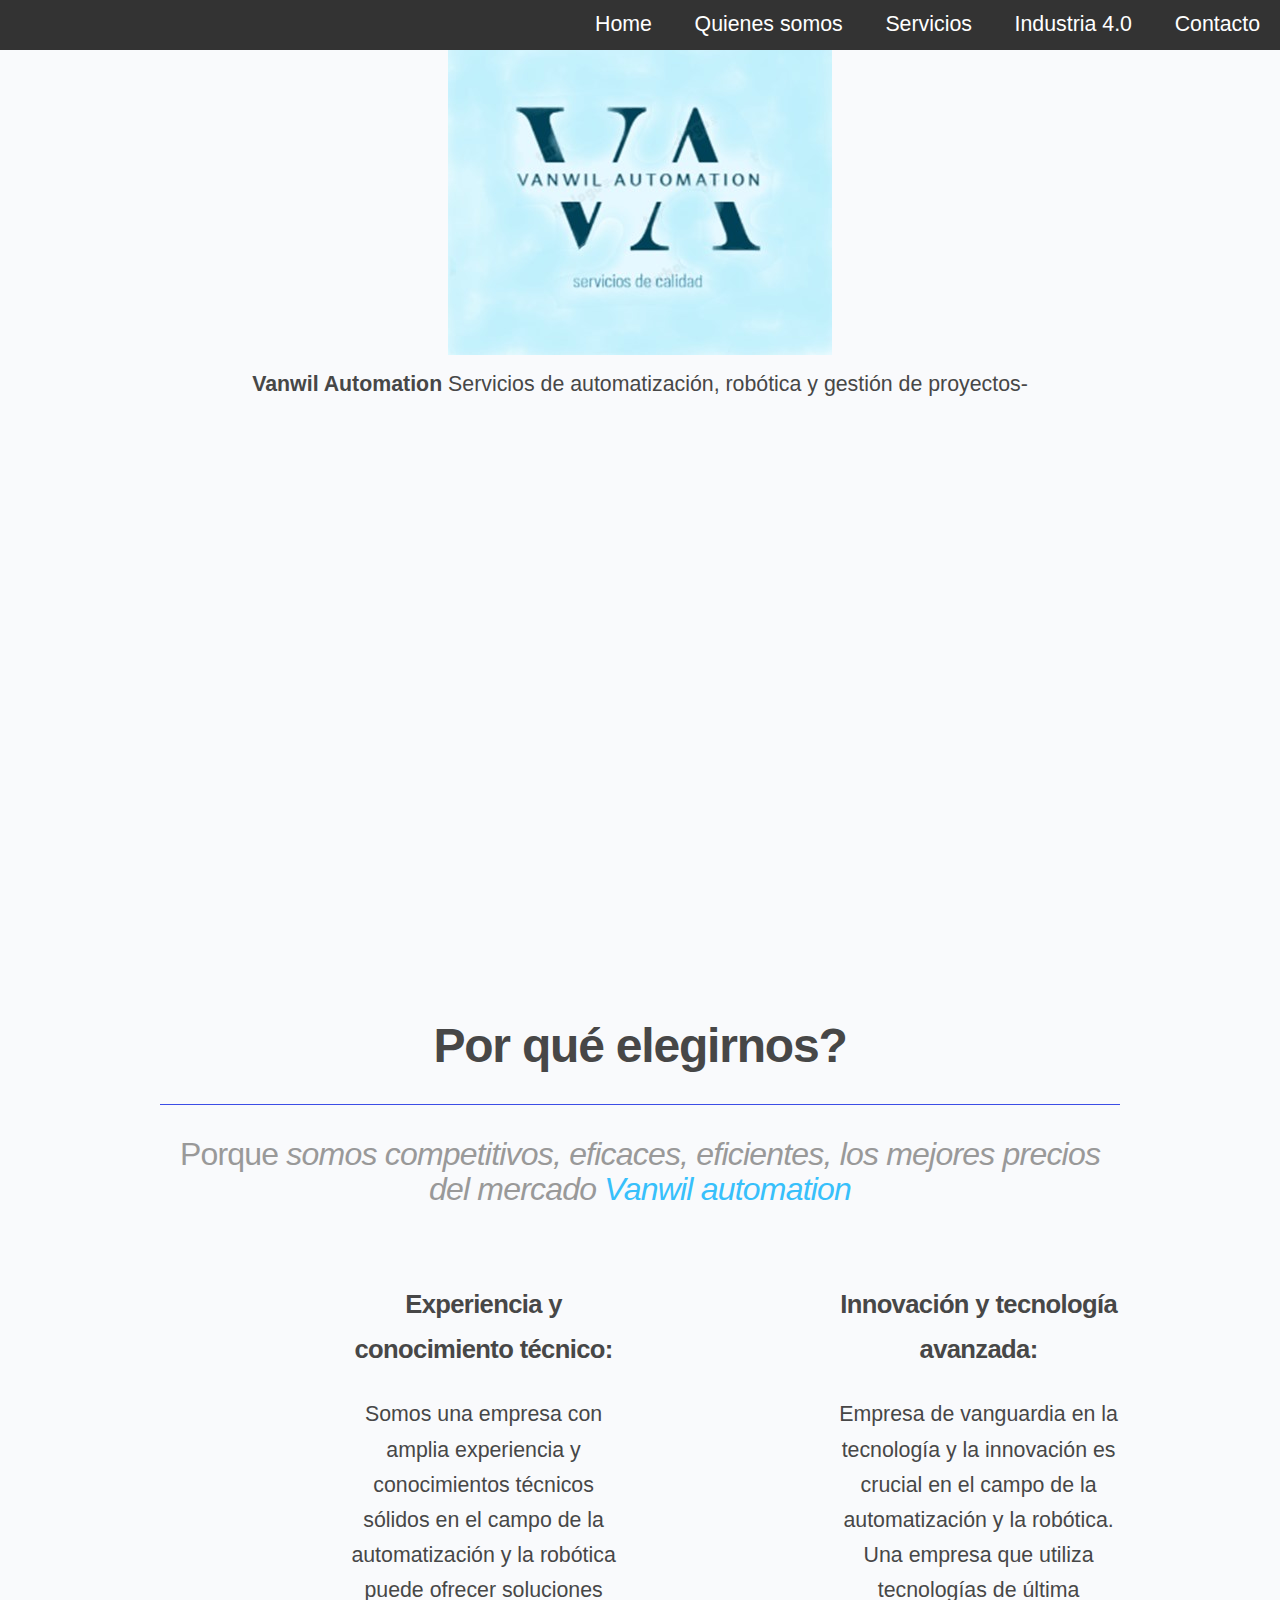
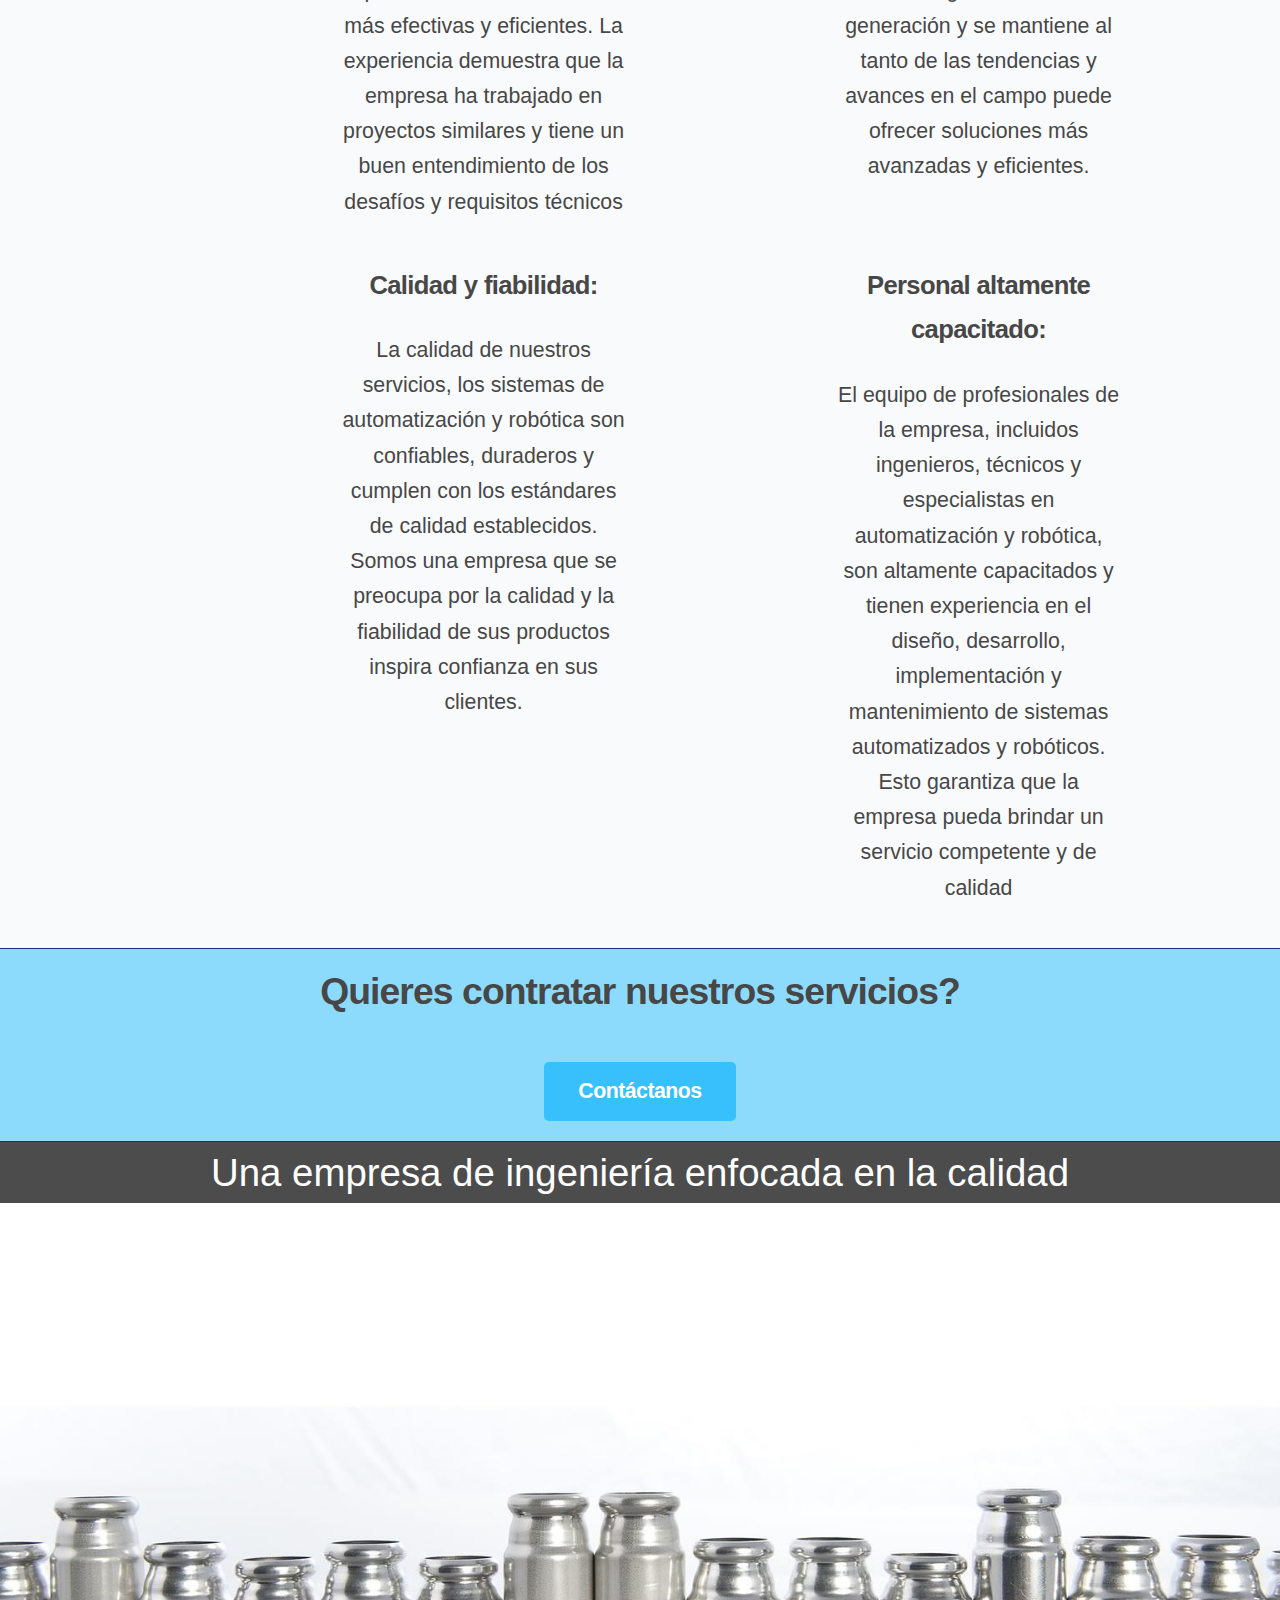
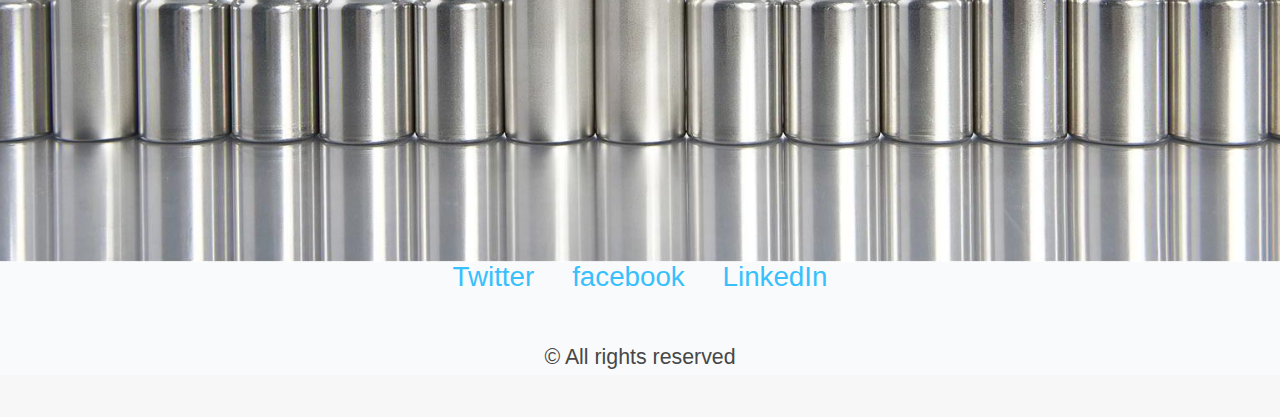
==== commit a1dc9cc9: "emprolijado de tabulaciones 1" ====
--- a/index.html
+++ b/index.html
@@ -1,171 +1,171 @@
 <!DOCTYPE html>
 <html lang="es">
-	<head>
-		<title>VanWil Automation</title>
-		<meta charset="utf-8" />
-		<meta name="viewport" content="width=device-width, initial-scale=1, user-scalable=no" />
-		<link rel="stylesheet" href="style.css" />
-		<link rel="icon" href="flaticon.jpg">
-		<link rel="stylesheet" href= "https://www.flaticon.com/free-icons/automatic"/>
+<head>
+	<title>VanWil Automation</title>
+	<meta charset="utf-8" />
+	<meta name="viewport" content="width=device-width, initial-scale=1, user-scalable=no" />
+	<link rel="stylesheet" href="style.css" />
+	<link rel="icon" href="flaticon.jpg">
+	<link rel="stylesheet" href= "https://www.flaticon.com/free-icons/automatic"/>
+	<link rel="stylesheet" type="text/css" href="css/styleham.css">
+	<script src="https://kit.fontawesome.com/96816e3a2f.js" crossorigin="anonymous"></script>
+	
 
-		<link rel="stylesheet" type="text/css" href="css/styleham.css">
-    	<script src="https://kit.fontawesome.com/96816e3a2f.js" crossorigin="anonymous"></script>
+</head>
+<body class="is-preload">
+	<div id="page-wrapper">
+		<!-- Header -->
+		<div id="header">
 
-		<script>
-			window.onload = function() {
-			  var images = document.querySelectorAll('.image-box22 img');
-			  var index = 0;
-		
-			  function changeImage() {
-				images[index].classList.remove('active');
-				index = (index + 1) % images.length;
-				images[index].classList.add('active');
-			  }
-		
-			  setInterval(changeImage, 3000);
-			};
-		  </script>
-	</head>
-	<body class="is-preload">
-		<div id="page-wrapper">
+			<!-- Nav-bar FIJA -->
+			<div class="fixed-top">
+				<nav >
+					<div class="menu-icon">
+					  <i class="fas fa-bars"></i>
+					</div>
+					<ul class="menu">
+						<li class="current"><a href="index.html">Home</a></li>
+						<li><a href="quienessomos.html">Quienes somos</a></li>
+						<li><a href="servicios.html">Servicios</a></li>
+						<li><a href="industria4.0.html">Industria 4.0</a></li>
+						<li><a href="contactos.html">Contacto</a></li>
+					</ul>
+				</nav>
+			</div>
 
-			<!-- Header -->
-			<div id="header">
-				<div class="fixed-top">
-					<nav >
-						<div class="menu-icon">
-						  <i class="fas fa-bars"></i>
-						</div>
-						<ul class="menu">
-							<li class="current"><a href="index.html">Home</a></li>
-							<li><a href="quienessomos.html">Quienes somos</a></li>
-							<li><a href="servicios.html">Servicios</a></li>
-							<li><a href="industria4.0.html">Industria 4.0</a></li>
-							<li><a href="contactos.html">Contacto</a></li>
-						</ul>
-					</nav>
+			<!-- Logo Van-Wil y leyenda inferior -->
+			<div class="logo-title">
+				<div class="logo">
+					<a title="Home" href="index.html"><img src="LOGO.jpg" alt="logo"></a>
 				</div>
+				<h1 class="title">Vanwil Automation 
+					<em>Servicios de automatización, robótica y gestión de proyectos-</em></h1>
+			</div>
 
-				<!-- Logo -->
-																									 
-				<div class="logo-title">
-					<div class="logo">
-						<a title="Home" href="index.html"><img src="LOGO.jpg" alt="logo"></a>
+			<!-- Video inicial en Index -->
+			<div class="video-responsive">
+				   <iframe src="https://www.youtube.com/embed/OmsjHP-Yej4" title="Automatización de Procesos Industriales" frameborder="0" allow="accelerometer; autoplay; clipboard-write; encrypted-media; gyroscope; picture-in-picture; web-share" allowfullscreen></iframe>
+			</div>
+			
+			<!--Acá empieza el contenido de cada página-->		
+
+			<!-- Gigantic Heading ¿Por qué elegirnos?-->
+			<section class="wrapper style2">
+				<div class="container">
+					<header class="major">
+						<h2>Por qué elegirnos?</h2>
+						<p>Porque  <em> somos competitivos, eficaces, eficientes, los mejores precios del mercado <a href="contactos.html">Vanwil automation</a></em></p>
+					</header>
+				</div>
+			</section>
+
+			<!-- Posts Razones de elegirnos-->
+			<section class="wrapper style1">
+				<div class="container">
+					<div class="row">
+						<section class="col-6 col-12-narrower">
+							<div class="box post">
+								<a href="#" class="image left"><img src="https://th.bing.com/th/id/R.e890325b68b7413238dd6c9bfd5aa6a9?rik=tPpNaQdjNK7xMA&pid=ImgRaw&r=0" alt="" /></a>
+								<div class="inner">
+									<h3>Experiencia y conocimiento técnico: </h3>
+									<p>Somos una empresa con amplia experiencia y conocimientos técnicos sólidos en el campo de la automatización y la robótica puede ofrecer soluciones más efectivas y eficientes. La experiencia demuestra que la empresa ha trabajado en proyectos similares y tiene un buen entendimiento de los desafíos y requisitos técnicos</p>
+								</div>
+							</div>
+						</section>
+						<section class="col-6 col-12-narrower">
+							<div class="box post">
+								<a href="#" class="image left"><img src="https://wonderfulengineering.com/wp-content/uploads/2021/03/Dyret-2-1-700x350.jpg" alt="" /></a>
+								<div class="inner">
+									<h3>Innovación y tecnología avanzada:</h3>
+									<p> Empresa de vanguardia en la tecnología y la innovación es crucial en el campo de la automatización y la robótica. Una empresa que utiliza tecnologías de última generación y se mantiene al tanto de las tendencias y avances en el campo puede ofrecer soluciones más avanzadas y eficientes.</p>
+								</div>
+							</div>
+						</section>
 					</div>
-					<h1 class="title">Vanwil Automation 
-						<em>Servicios de automatización, robótica y gestión de proyectos-</em></h1>
-				  </div>
+					<div class="row">
+						<section class="col-6 col-12-narrower">
+							<div class="box post">
+								<a href="#" class="image left"><img src="https://th.bing.com/th/id/OIP.pVTBRCieAH50RhQPYXQi9wHaE7?pid=ImgDet&rs=1" alt="" /></a>
+								<div class="inner">
+									<h3>Calidad y fiabilidad: </h3>
+									<p>La calidad de nuestros servicios, los sistemas de automatización y robótica son confiables, duraderos y cumplen con los estándares de calidad establecidos. Somos una empresa que se preocupa por la calidad y la fiabilidad de sus productos inspira confianza en sus clientes.</p>
+								</div>
+							</div>
+						</section>
+						<section class="col-6 col-12-narrower">
+							<div class="box post">
+								<a href="#" class="image left"><img src="https://www.designworldonline.com/wp-content/uploads/TIM-factory-3-landscape_updated_Newsroom_tcm27-96916.jpg" alt="" /></a>
+								<div class="inner">
+									<h3>Personal altamente capacitado:</h3>
+									<p> El equipo de profesionales de la empresa, incluidos ingenieros, técnicos y especialistas en automatización y robótica, son altamente capacitados y tienen experiencia en el diseño, desarrollo, implementación y mantenimiento de sistemas automatizados y robóticos. Esto garantiza que la empresa pueda brindar un servicio competente y de calidad</p>
+								</div>
+							</div>
+						</section>
+					</div>
+				</div>
+			</section>
 
+			<!-- Banda azul ¿Quieres contratarnos? -->
+			<section>
+				<div id="azul">
+					<header>
+						<h2>Quieres contratar nuestros servicios?</h2>
+						<a href="contactos.html" class="button">Contáctanos</a>
+					</header>
 				</div>
-				<div class="video-responsive">
-					   <iframe src="https://www.youtube.com/embed/OmsjHP-Yej4" title="Automatización de Procesos Industriales" frameborder="0" allow="accelerometer; autoplay; clipboard-write; encrypted-media; gyroscope; picture-in-picture; web-share" allowfullscreen></iframe>
-				</div>
-				
-				
-	
-			<!-- Gigantic Heading -->
-				<section class="wrapper style2">
-					<div class="container">
-						<header class="major">
-							<h2>Por qué elegirnos?</h2>
-							<p>Porque  <em> somos competitivos, eficaces, eficientes, los mejores precios del mercado <a href="contactos.html">Vanwil automation</a></em></p>
-						</header>
-					</div>
-				</section>
-
-			<!-- Posts -->
-				<section class="wrapper style1">
-					<div class="container">
-						<div class="row">
-							<section class="col-6 col-12-narrower">
-								<div class="box post">
-									<a href="#" class="image left"><img src="https://th.bing.com/th/id/R.e890325b68b7413238dd6c9bfd5aa6a9?rik=tPpNaQdjNK7xMA&pid=ImgRaw&r=0" alt="" /></a>
-									<div class="inner">
-										<h3>Experiencia y conocimiento técnico: </h3>
-										<p>Somos una empresa con amplia experiencia y conocimientos técnicos sólidos en el campo de la automatización y la robótica puede ofrecer soluciones más efectivas y eficientes. La experiencia demuestra que la empresa ha trabajado en proyectos similares y tiene un buen entendimiento de los desafíos y requisitos técnicos</p>
-									</div>
-								</div>
-							</section>
-							<section class="col-6 col-12-narrower">
-								<div class="box post">
-									<a href="#" class="image left"><img src="https://wonderfulengineering.com/wp-content/uploads/2021/03/Dyret-2-1-700x350.jpg" alt="" /></a>
-									<div class="inner">
-										<h3>Innovación y tecnología avanzada:</h3>
-										<p> Empresa de vanguardia en la tecnología y la innovación es crucial en el campo de la automatización y la robótica. Una empresa que utiliza tecnologías de última generación y se mantiene al tanto de las tendencias y avances en el campo puede ofrecer soluciones más avanzadas y eficientes.</p>
-									</div>
-								</div>
-							</section>
-						</div>
-						<div class="row">
-							<section class="col-6 col-12-narrower">
-								<div class="box post">
-									<a href="#" class="image left"><img src="https://th.bing.com/th/id/OIP.pVTBRCieAH50RhQPYXQi9wHaE7?pid=ImgDet&rs=1" alt="" /></a>
-									<div class="inner">
-										<h3>Calidad y fiabilidad: </h3>
-										<p>La calidad de nuestros servicios, los sistemas de automatización y robótica son confiables, duraderos y cumplen con los estándares de calidad establecidos. Somos una empresa que se preocupa por la calidad y la fiabilidad de sus productos inspira confianza en sus clientes.</p>
-									</div>
-								</div>
-							</section>
-							<section class="col-6 col-12-narrower">
-								<div class="box post">
-									<a href="#" class="image left"><img src="https://www.designworldonline.com/wp-content/uploads/TIM-factory-3-landscape_updated_Newsroom_tcm27-96916.jpg" alt="" /></a>
-									<div class="inner">
-										<h3>Personal altamente capacitado:</h3>
-										<p> El equipo de profesionales de la empresa, incluidos ingenieros, técnicos y especialistas en automatización y robótica, son altamente capacitados y tienen experiencia en el diseño, desarrollo, implementación y mantenimiento de sistemas automatizados y robóticos. Esto garantiza que la empresa pueda brindar un servicio competente y de calidad</p>
-									</div>
-								</div>
-							</section>
-						</div>
-					</div>
-				</section>
-
-			<!-- CTA -->
-				<section >
-					<div id="azul">
-						<header>
-							<h2>Quieres contratar nuestros servicios?</h2>
-							<a href="contactos.html" class="button">Contáctanos</a>
-						</header>
-					</div>
-				</section>
+			</section>
 
 				
 
 
-<div class="image-box22">
-    <img class="first active" src="envases-de-aluminio.jpg" alt="envases-de-aluminio">
-    <img class="second" src="automatizacion3.jpg" alt="automatizacion3">
-    <img class="third" src="automatizacion-industrial.jpg" alt="automatizacion-industrial">
-    <div class="title1"> Una empresa de ingeniería enfocada en la calidad </div>
+			<!--TRANSFORMACIÓN IMÁGENES SUCESIVAS -->
+			<div class="image-box22">
+			    <img class="first active" src="envases-de-aluminio.jpg" alt="envases-de-aluminio">
+			    <img class="second" src="automatizacion3.jpg" alt="automatizacion3">
+			    <img class="third" src="automatizacion-industrial.jpg" alt="automatizacion-industrial">
+			    <div class="title1"> Una empresa de ingeniería enfocada en la calidad </div>
+			
+			</div>
 
-	</div>  
-</div>
+			<!--SCRIPT sólo para INDEX.html, para la transformación del final-->
+			<script>
+				window.onload = function() {
+				  var images = document.querySelectorAll('.image-box22 img');
+				  var index = 0;
+				
+				  function changeImage() {
+					images[index].classList.remove('active');
+					index = (index + 1) % images.length;
+					images[index].classList.add('active');
+				  }
+			  
+				  setInterval(changeImage, 3000);
+				};
+			</script>
+			<!--footer -->
 
-					   <!-- Icons  -->
-				 <section class="wrapper style2">
-					<div class="container">
-						<header class="major">
-						<ul class="icons">
-							<li><a href="#" class="icon brands fa-twitter">Twitter<span class="label">Twitter</span></a></li>
-							<li><a href="#" class="icon brands fa-facebook-f">facebook<span class="label">Facebook</span></a></li>
-							<li><a href="#" class="icon brands fa-linkedin-in">LinkedIn<span class="label">LinkedIn</span></a></li>
-						</ul>
-					</div>
-				</section>
+			<!-- Icons REDES SOCIALES -->
+			<section class="wrapper style2">
+				<div class="container">
+					<header class="major">
+					<ul class="icons">
+						<li><a href="#" class="icon brands fa-twitter">Twitter<span class="label">Twitter</span></a></li>
+						<li><a href="#" class="icon brands fa-facebook-f">facebook<span class="label">Facebook</span></a></li>
+						<li><a href="#" class="icon brands fa-linkedin-in">LinkedIn<span class="label">LinkedIn</span></a></li>
+					</ul>
+				</div>
+			</section>
 
-					<!-- Copyright -->
-				<section>
-					<div class="copyright">
-						<ul class="menu">
-							<li>&copy; All rights reserved</li>
-						</ul>
-					</div>
-				</section>
+			<!-- Copyright -->
+			<section>
+				<div class="copyright">
+					<ul class="menu">
+						<li>&copy; All rights reserved</li>
+					</ul>
 				</div>
-
+			</section>
 		</div>
-
-		<script src="js/script.js"></script>
-
-	</body>
+	</div>
+	<script src="js/script.js"></script>
+</body>
 </html>--- a/style.css
+++ b/style.css
@@ -138,10 +138,12 @@
   #azul {
 	display: flex;
 	align-items: center;
-	justify-content: space-between;
+	justify-content: space-around;
 	padding: 10px 20px;
 	background: #8ddbfc;
 	border-top: solid 1px #202a8a;
+	border-bottom: solid 1px #202a8a;
+	padding-bottom: 20px;
   }
 
 
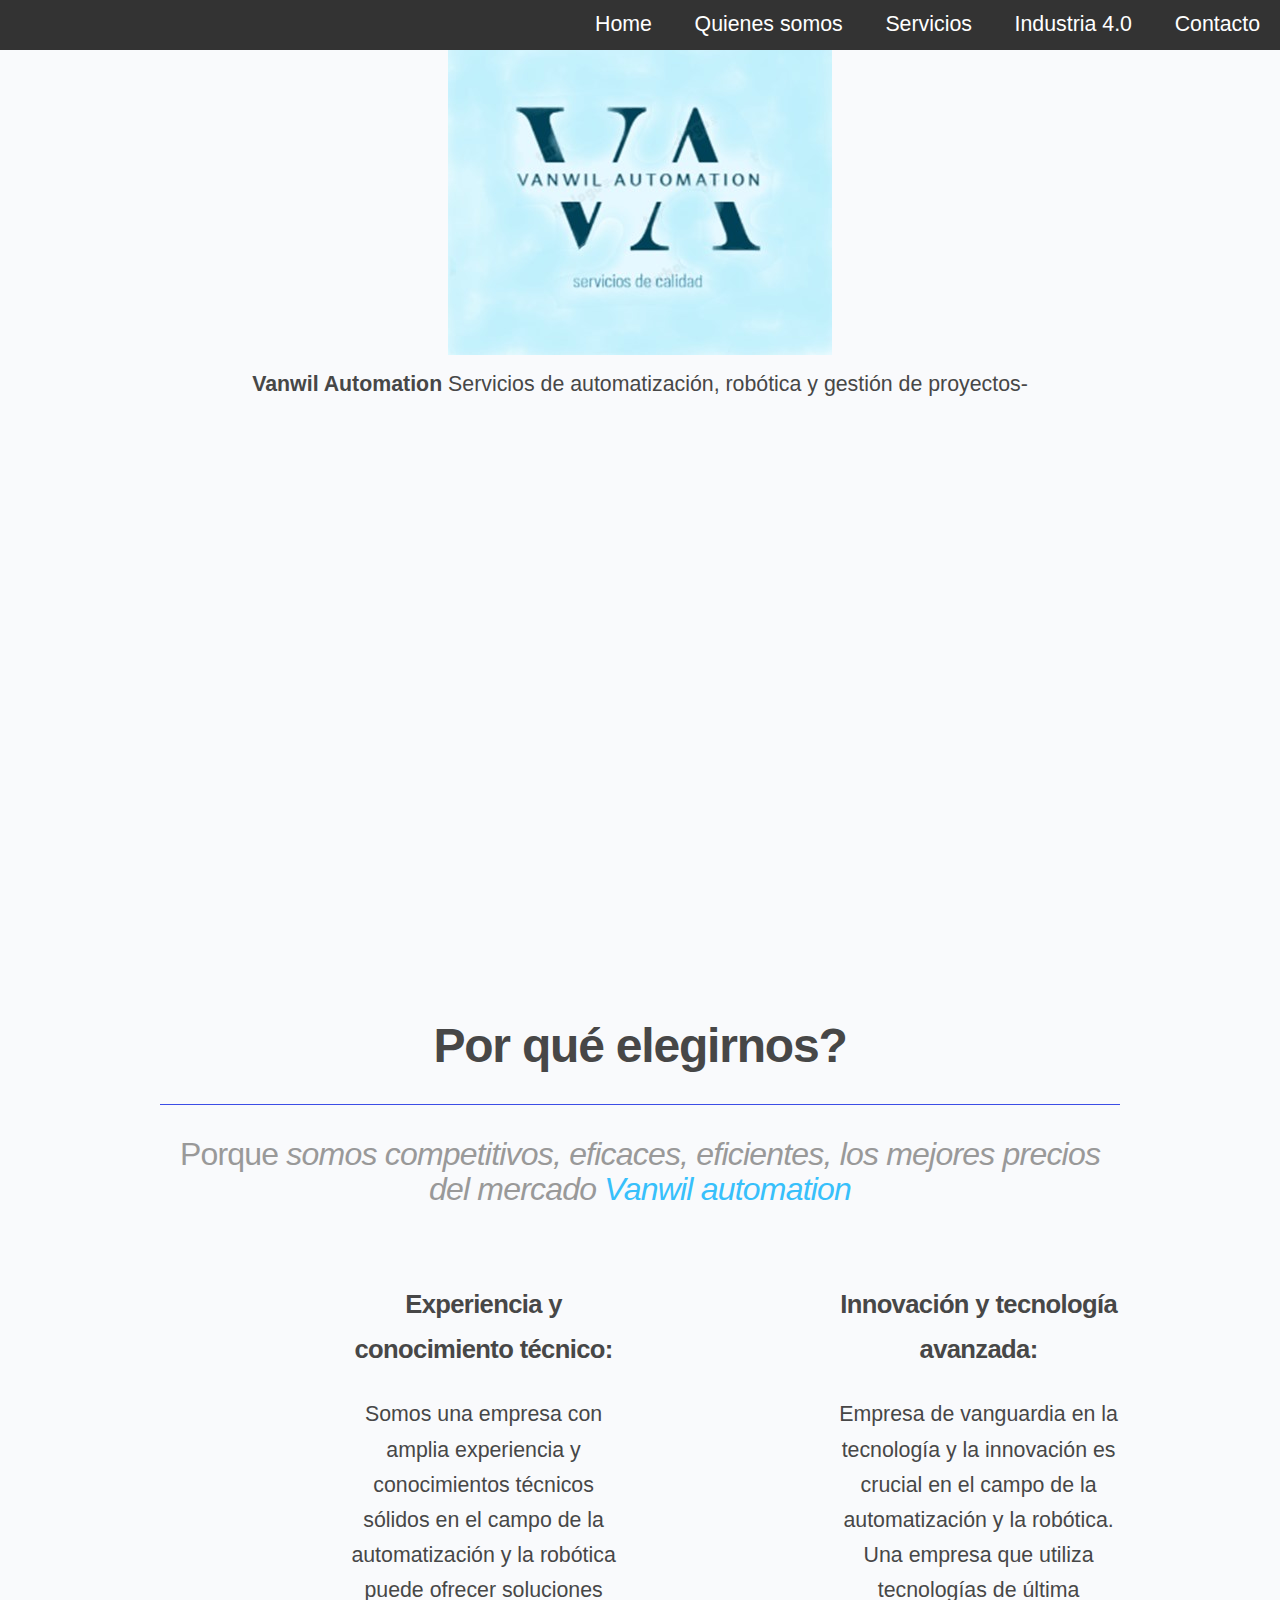
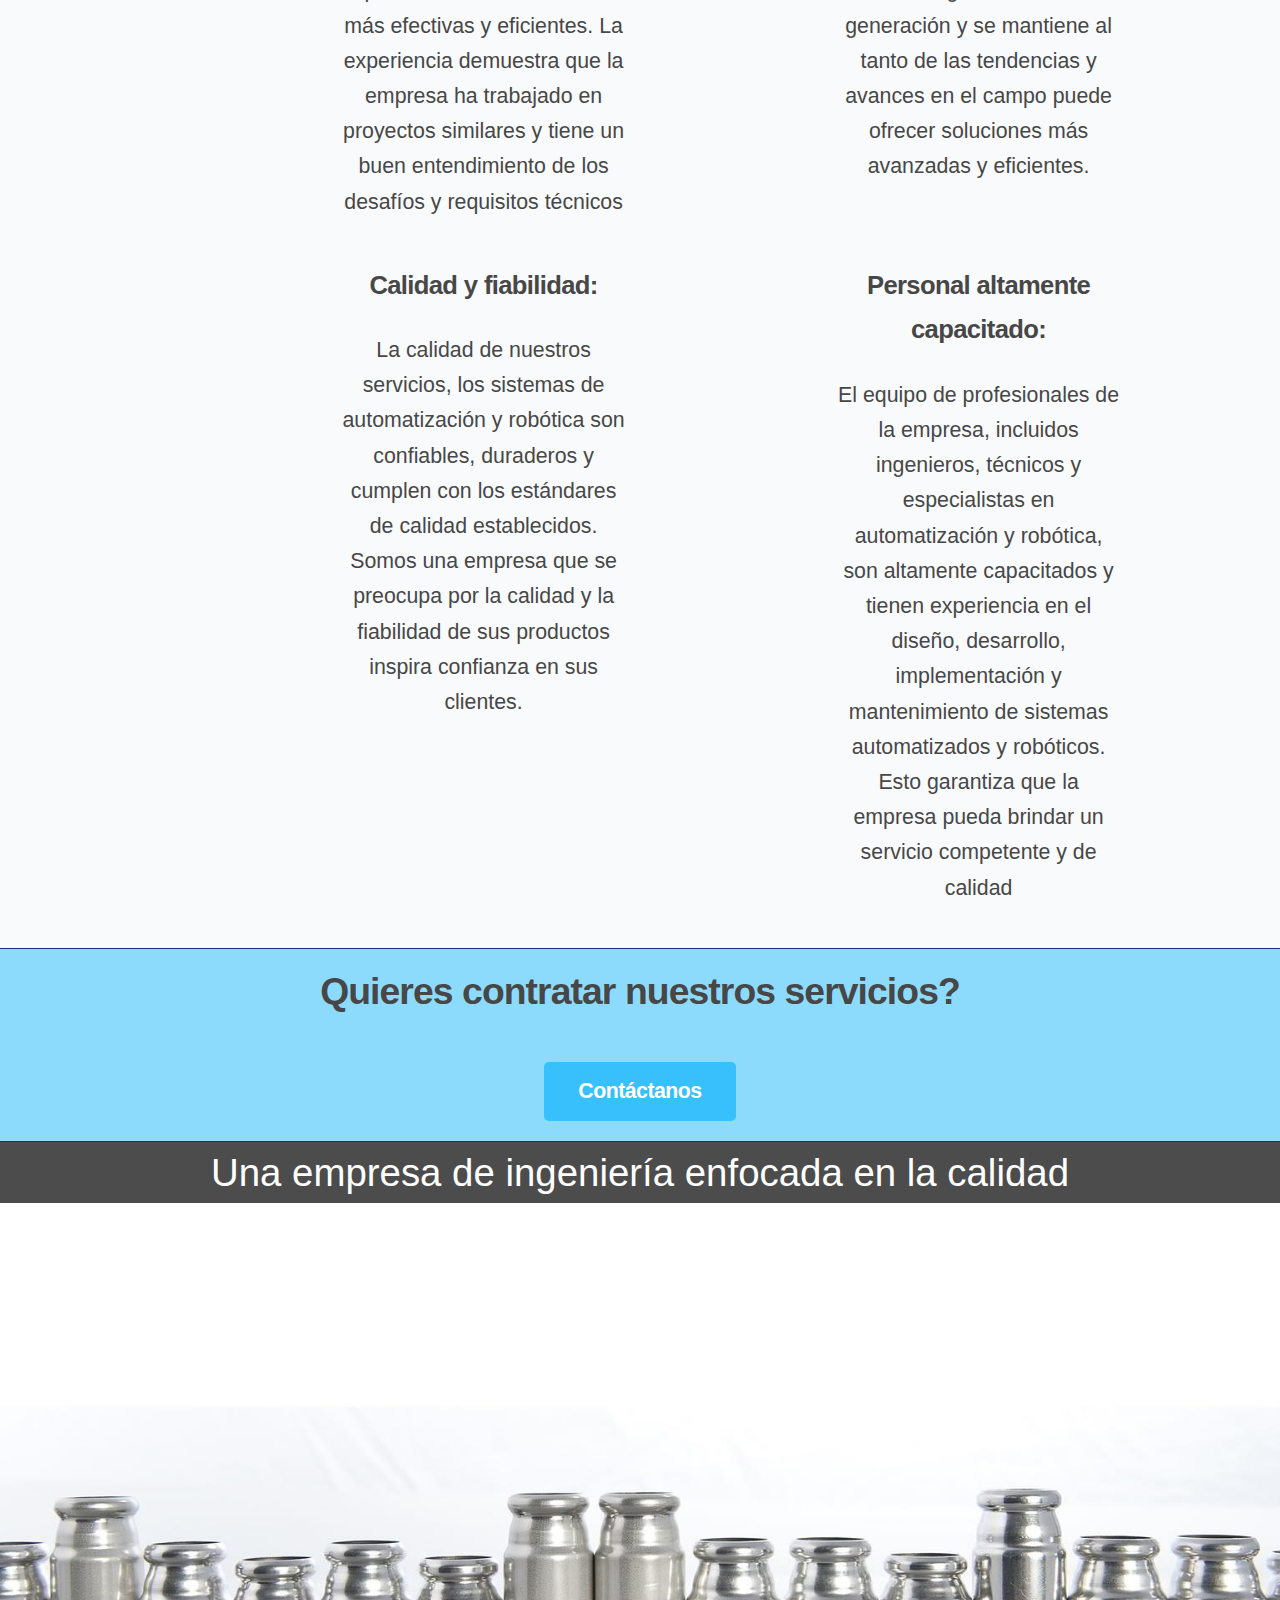
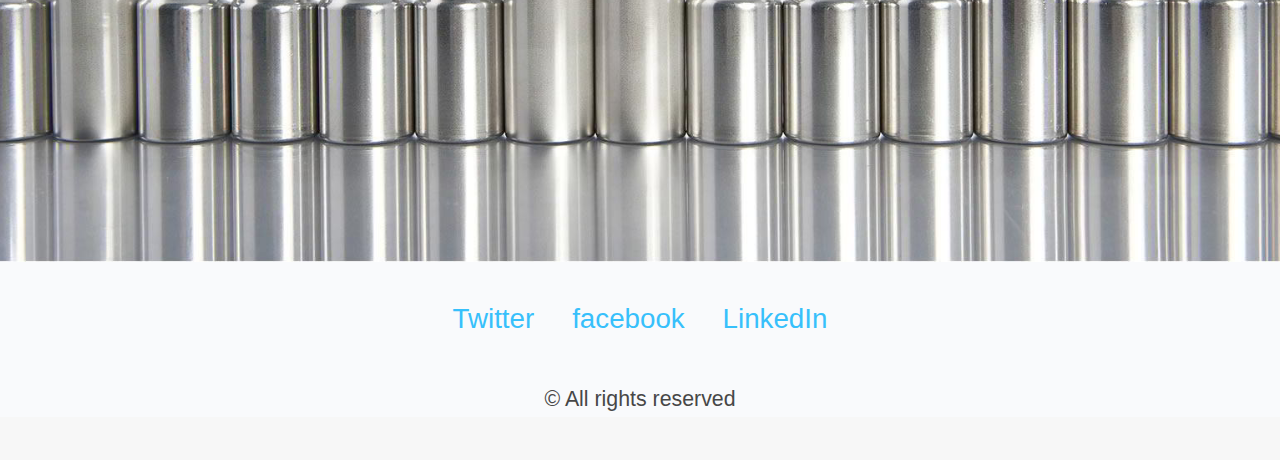
==== commit 6b29df49: "emprolijado de tabulaciones 2" ====
--- a/index.html
+++ b/index.html
@@ -14,6 +14,7 @@
 </head>
 <body class="is-preload">
 	<div id="page-wrapper">
+
 		<!-- Header -->
 		<div id="header">
 
@@ -142,28 +143,35 @@
 				  setInterval(changeImage, 3000);
 				};
 			</script>
+
+
+
+
+			
 			<!--footer -->
-
-			<!-- Icons REDES SOCIALES -->
-			<section class="wrapper style2">
+			<div id="footer">
+				<!-- Icons REDES SOCIALES -->
+				<section class="wrapper style2">
 				<div class="container">
 					<header class="major">
-					<ul class="icons">
-						<li><a href="#" class="icon brands fa-twitter">Twitter<span class="label">Twitter</span></a></li>
-						<li><a href="#" class="icon brands fa-facebook-f">facebook<span class="label">Facebook</span></a></li>
-						<li><a href="#" class="icon brands fa-linkedin-in">LinkedIn<span class="label">LinkedIn</span></a></li>
-					</ul>
+						<ul class="icons">
+							<li><a href="#" class="icon brands fa-twitter">Twitter<span class="label">Twitter</span></a></li>
+							<li><a href="#" class="icon brands fa-facebook-f">facebook<span class="label">Facebook</span></a></li>
+							<li><a href="#" class="icon brands fa-linkedin-in">LinkedIn<span class="label">LinkedIn</span></a></li>
+						</ul>
+					</header>
 				</div>
-			</section>
+				</section>
 
-			<!-- Copyright -->
-			<section>
+				<!-- Copyright -->
+				<section>
 				<div class="copyright">
 					<ul class="menu">
 						<li>&copy; All rights reserved</li>
 					</ul>
 				</div>
-			</section>
+				</section>
+			</div>
 		</div>
 	</div>
 	<script src="js/script.js"></script>
--- a/style.css
+++ b/style.css
@@ -41,6 +41,7 @@
 	position: relative;
 	overflow: hidden;
 	padding-bottom: 56.25%;
+	margin-bottom: 2em;
   }
   
   .image-box22 img {
